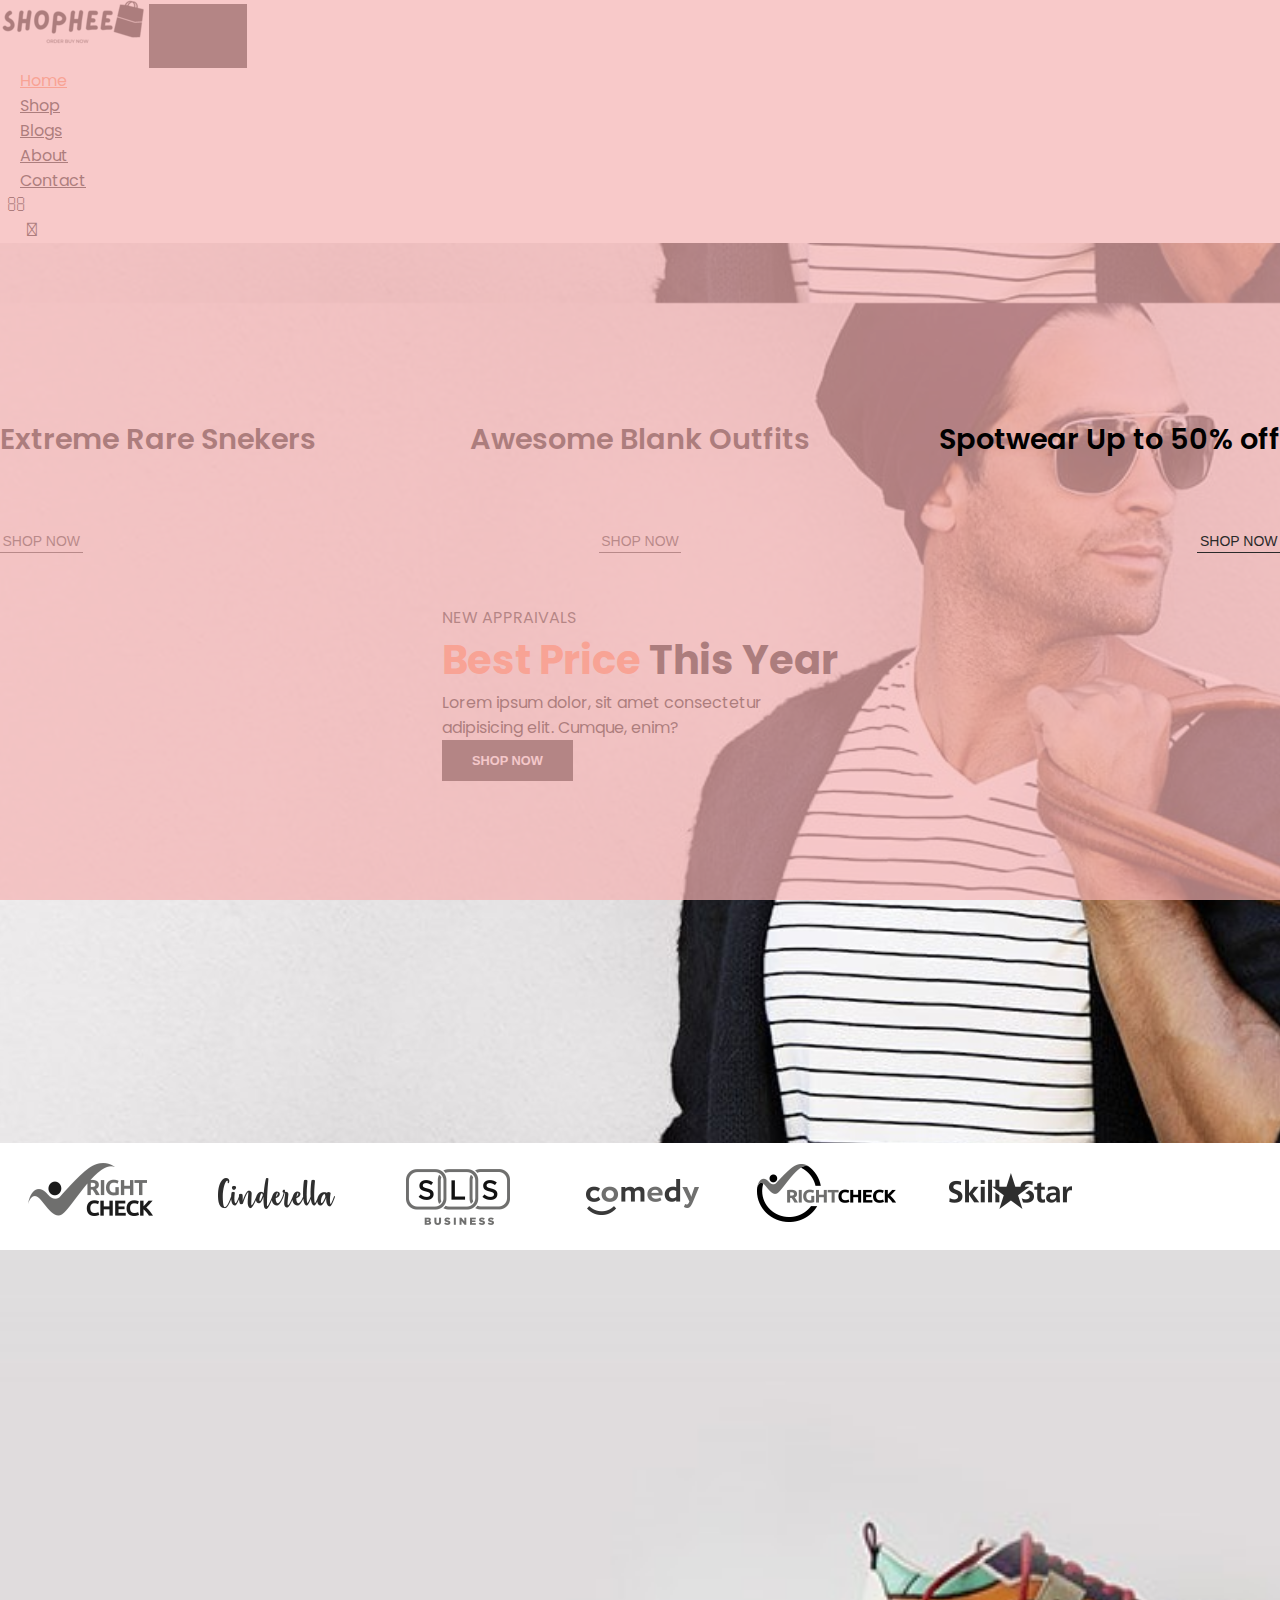
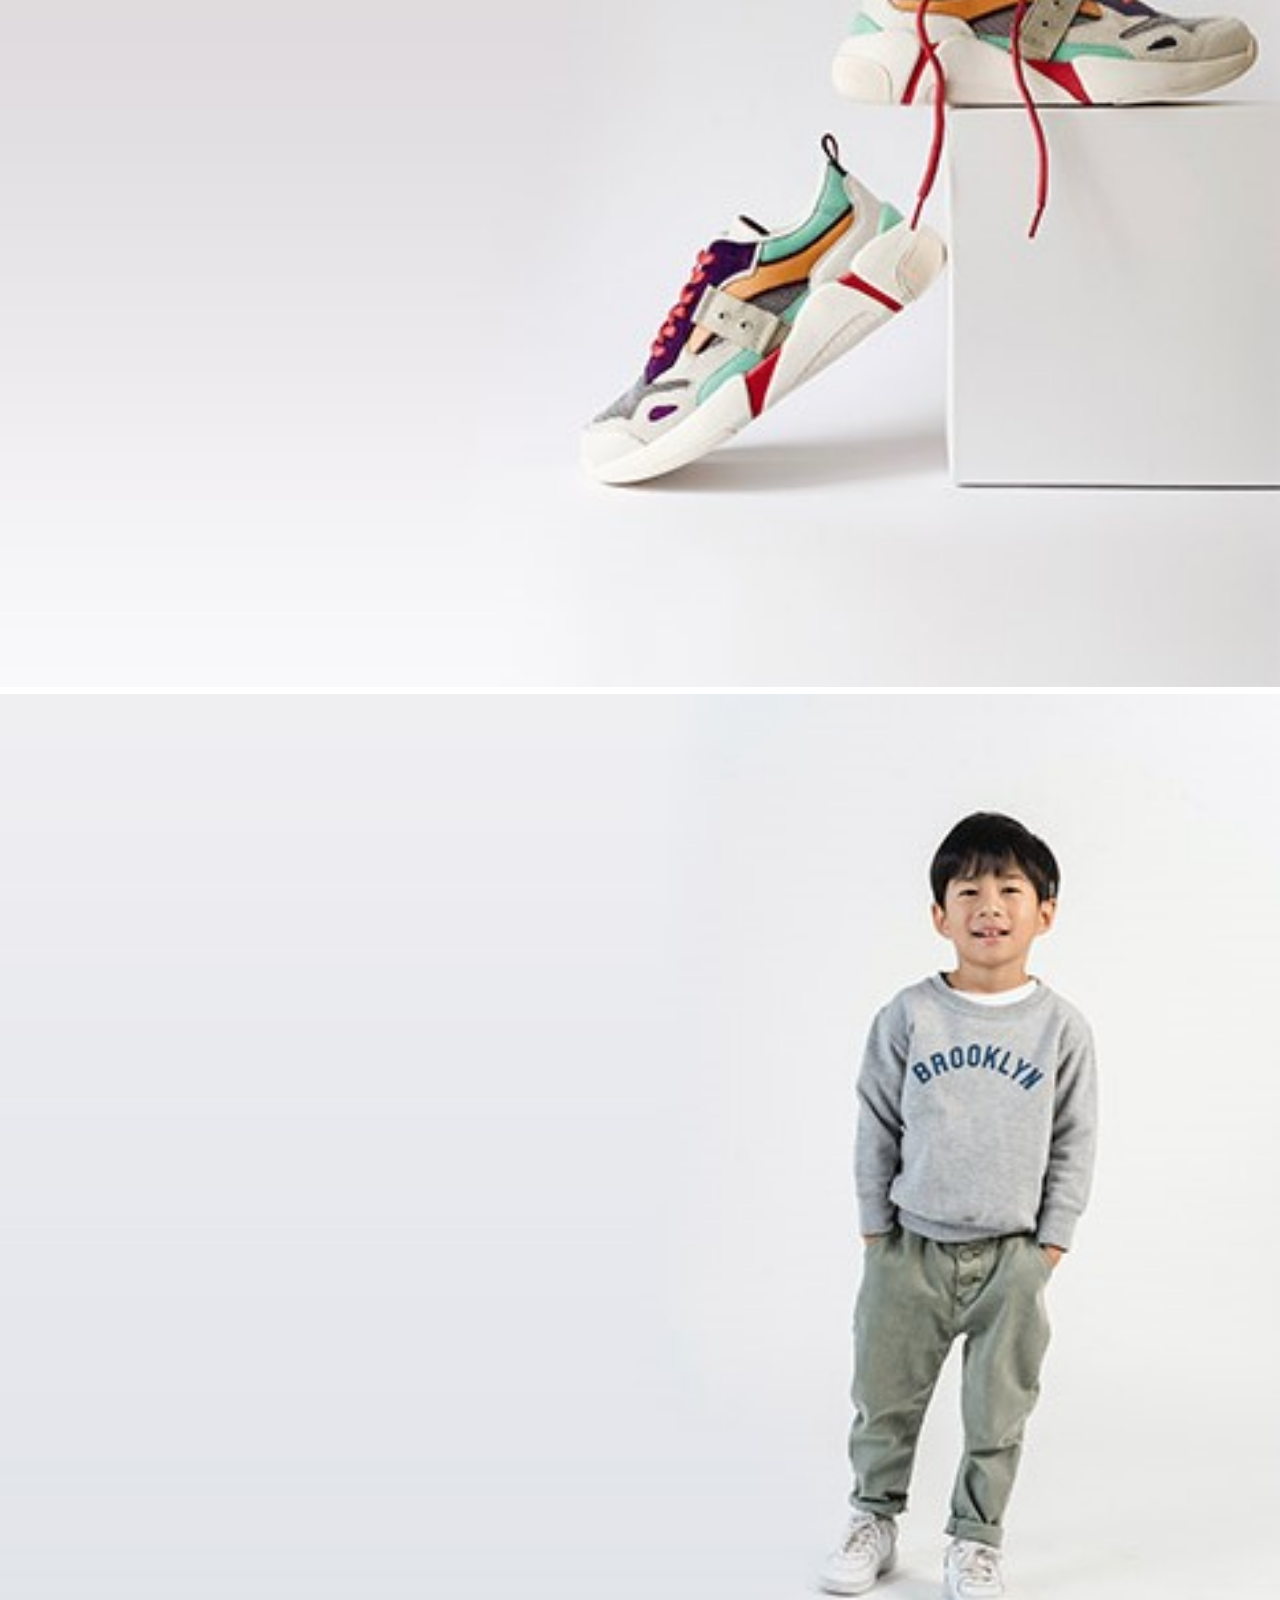
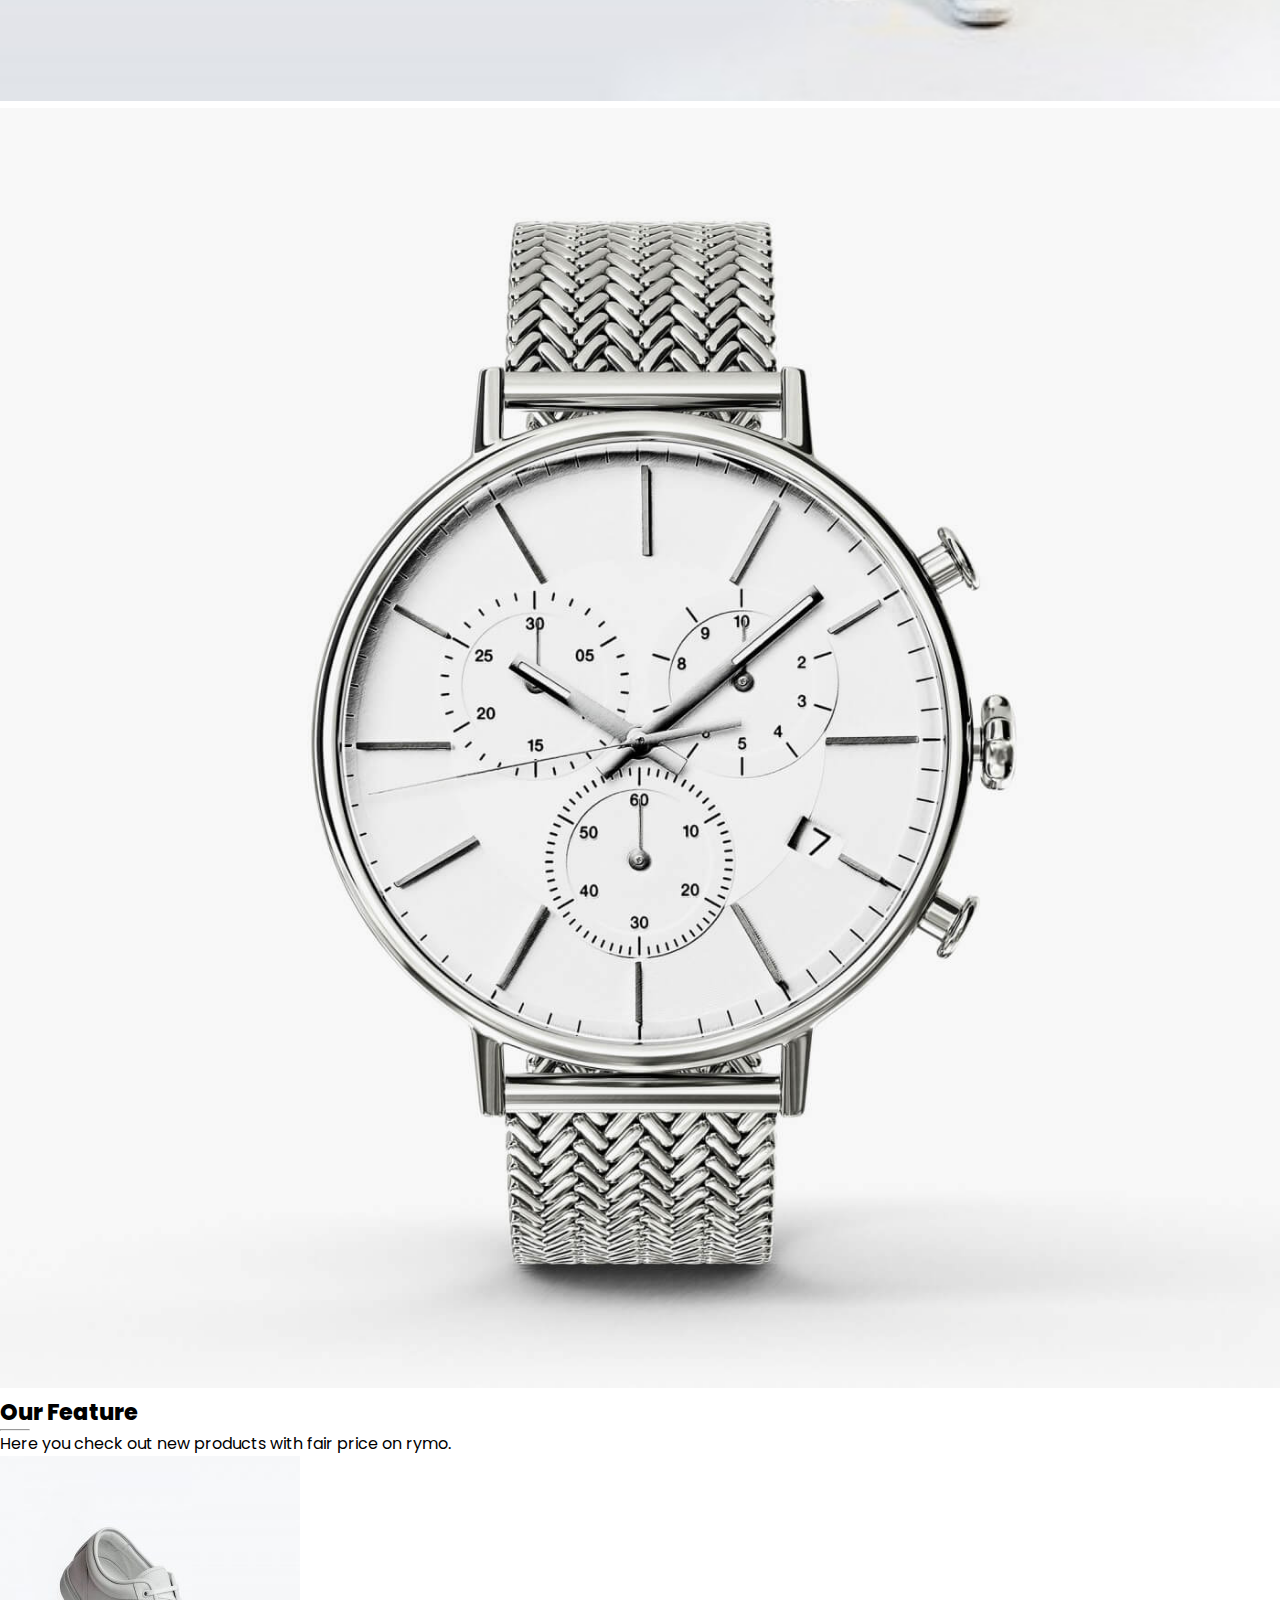
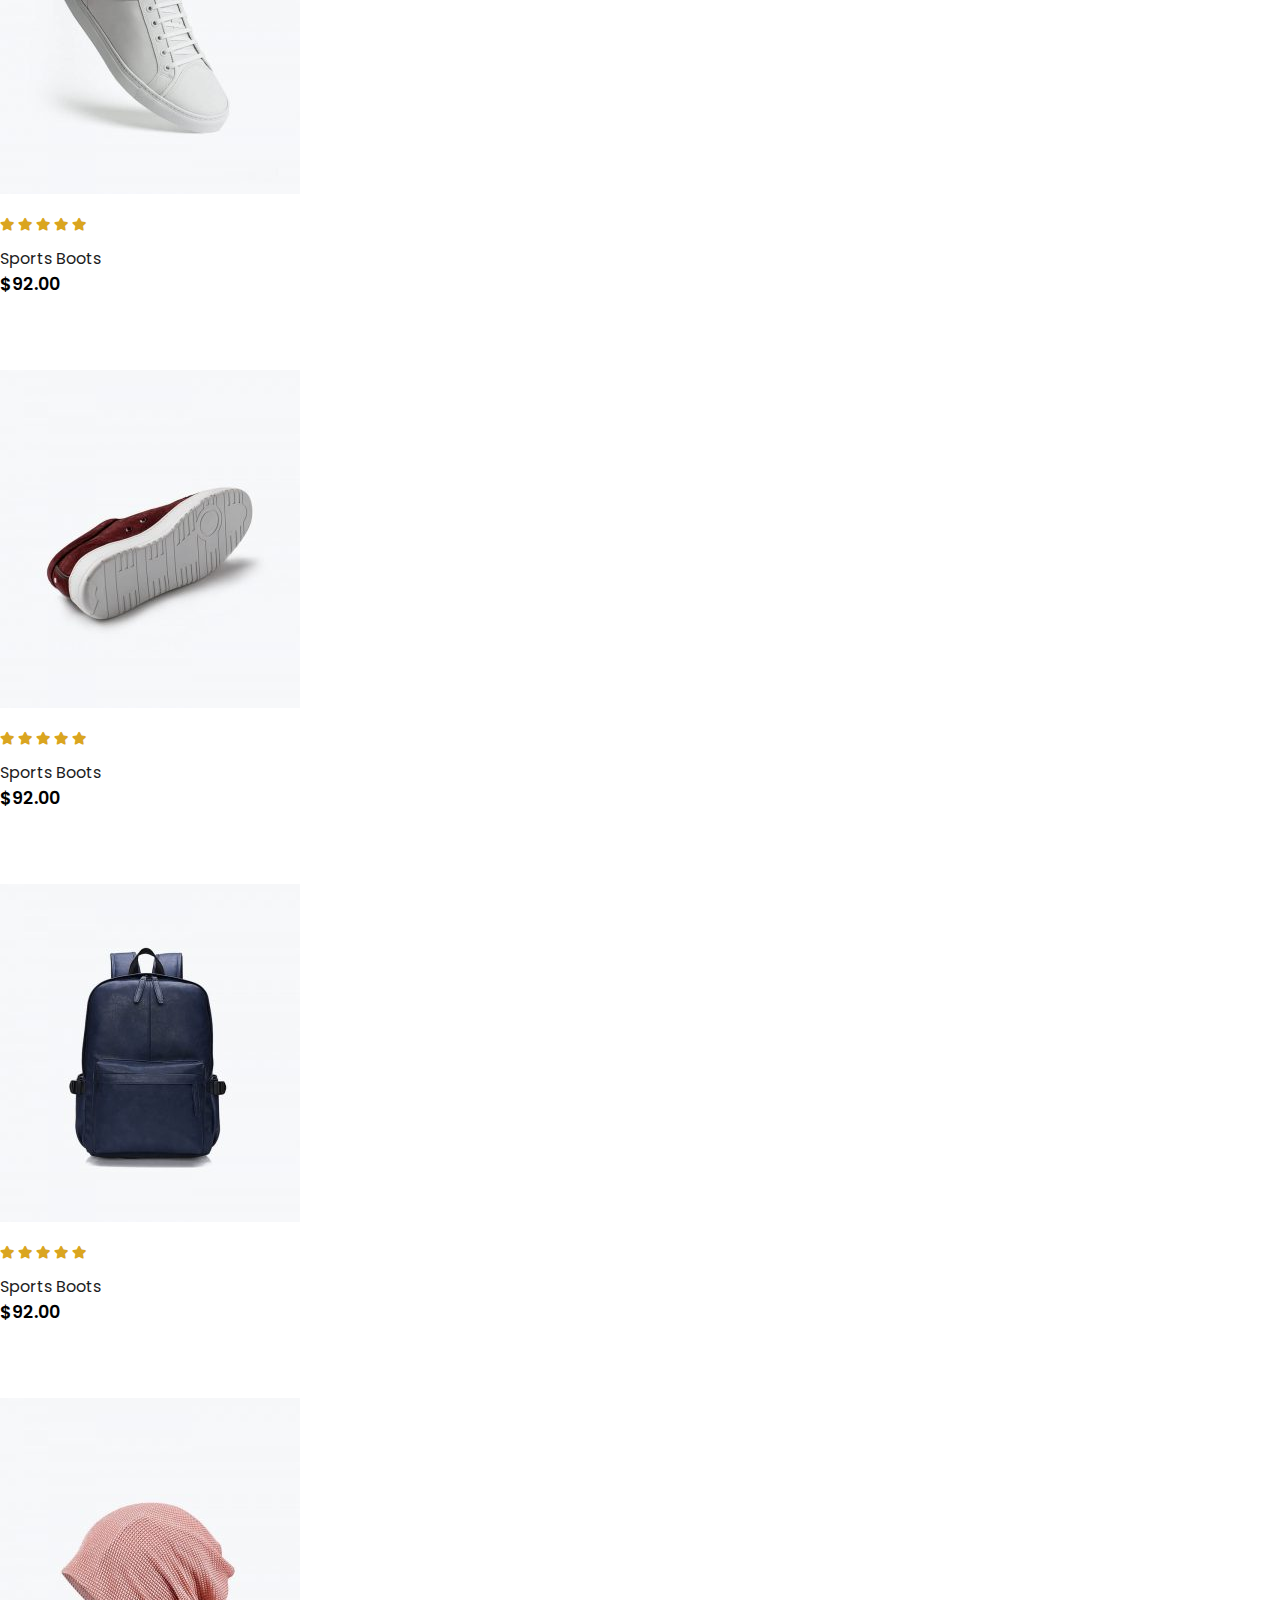
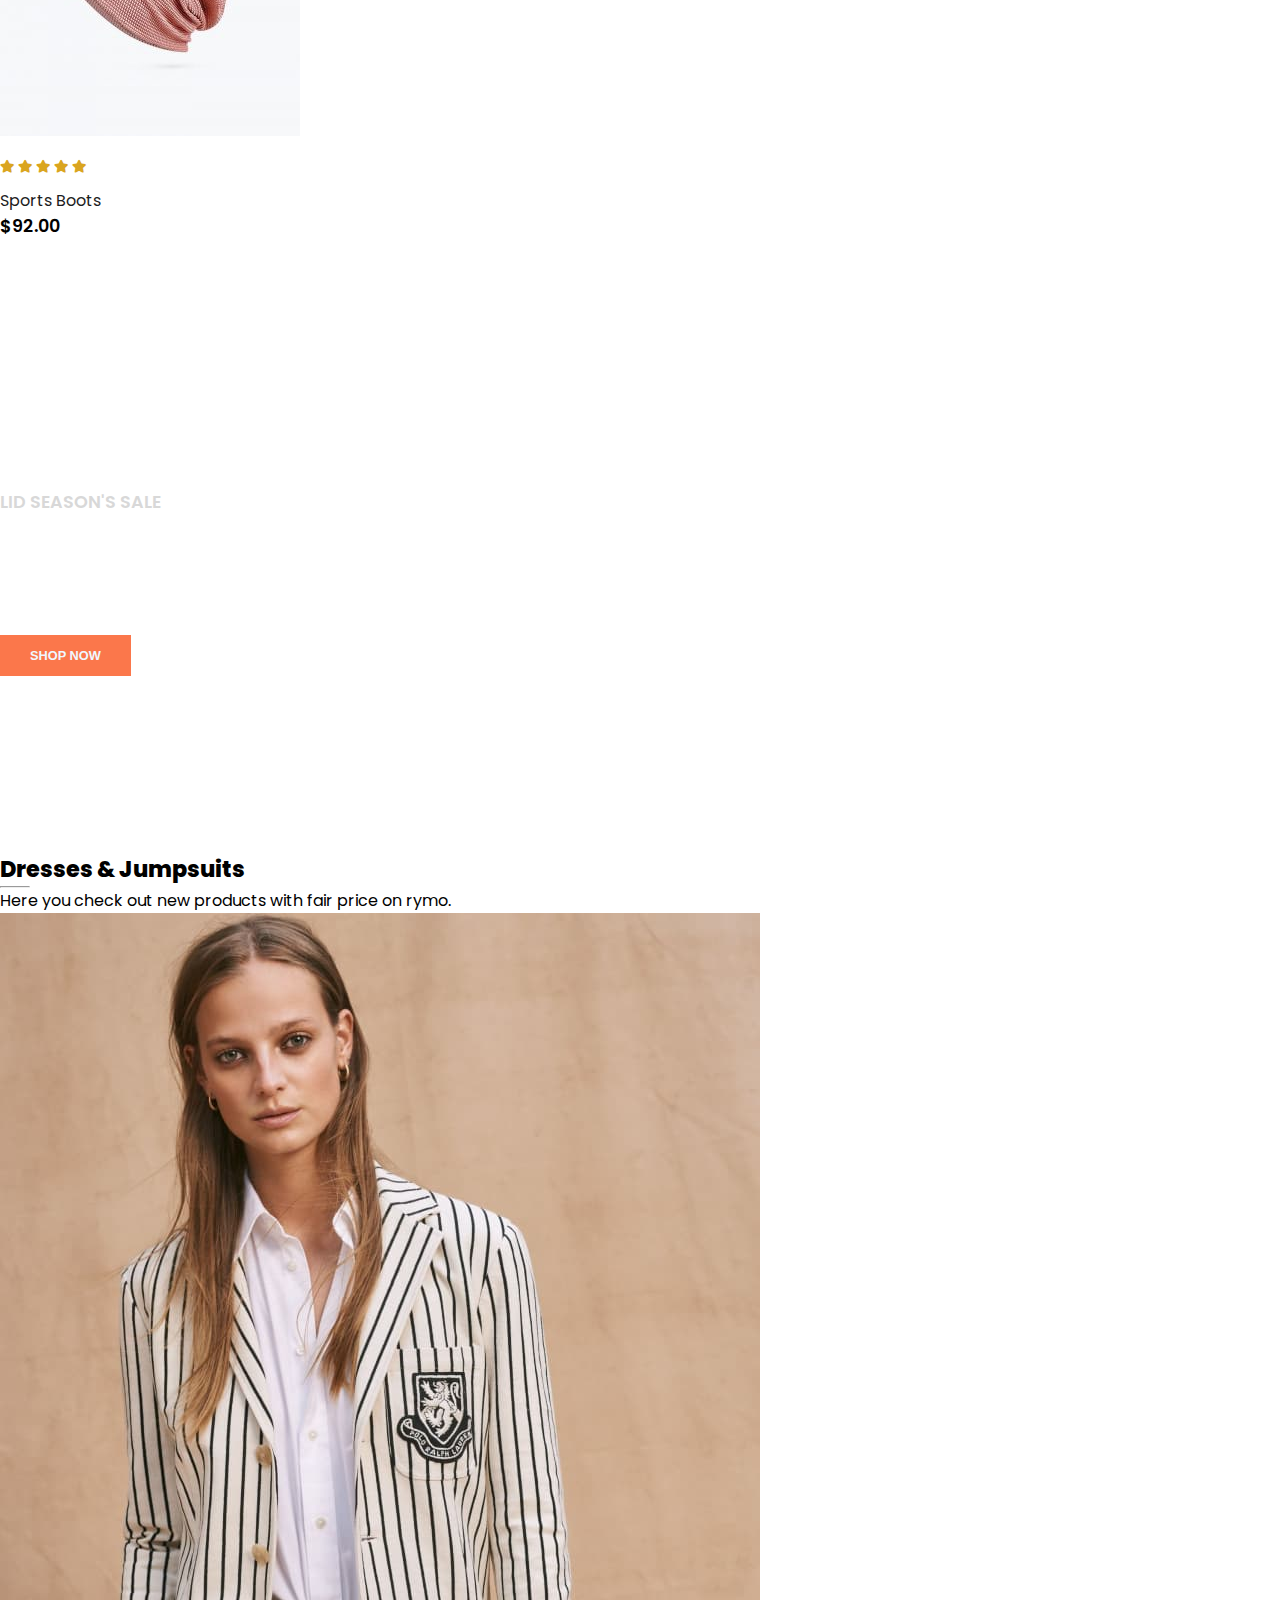
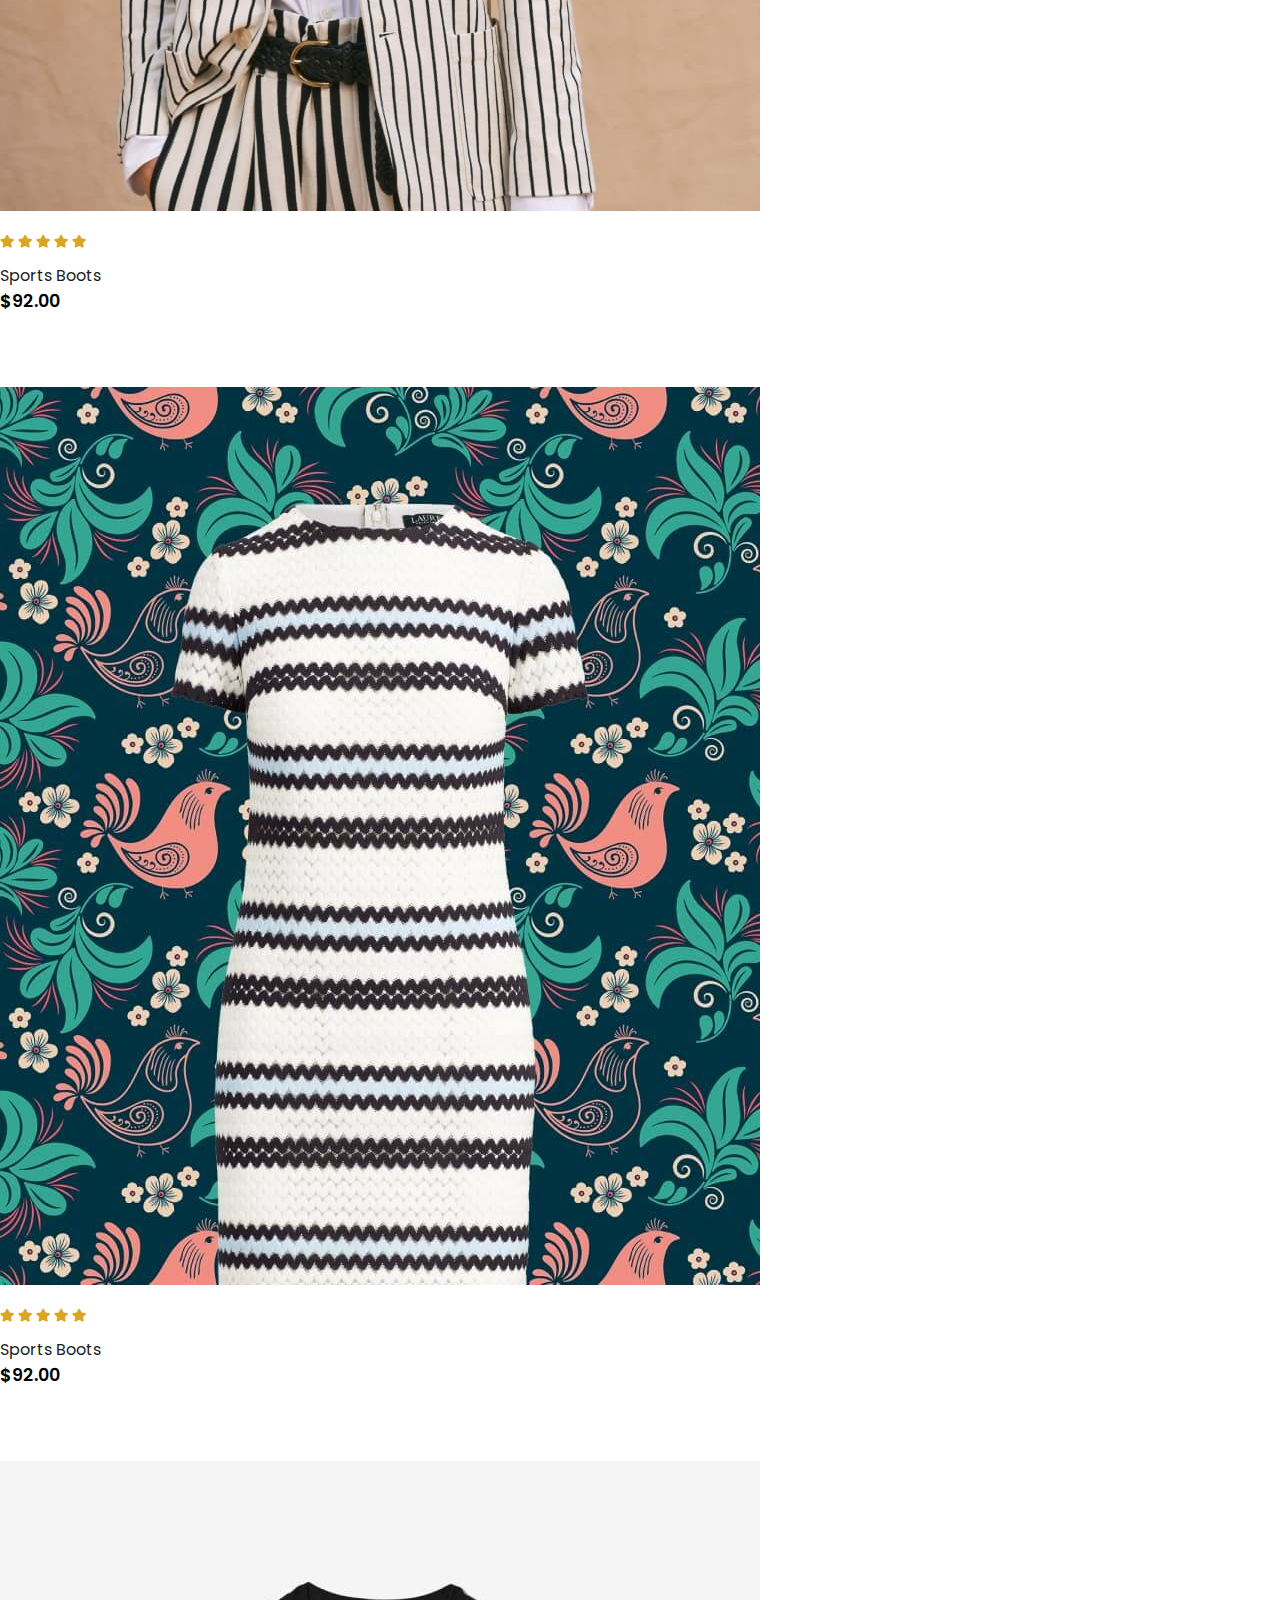
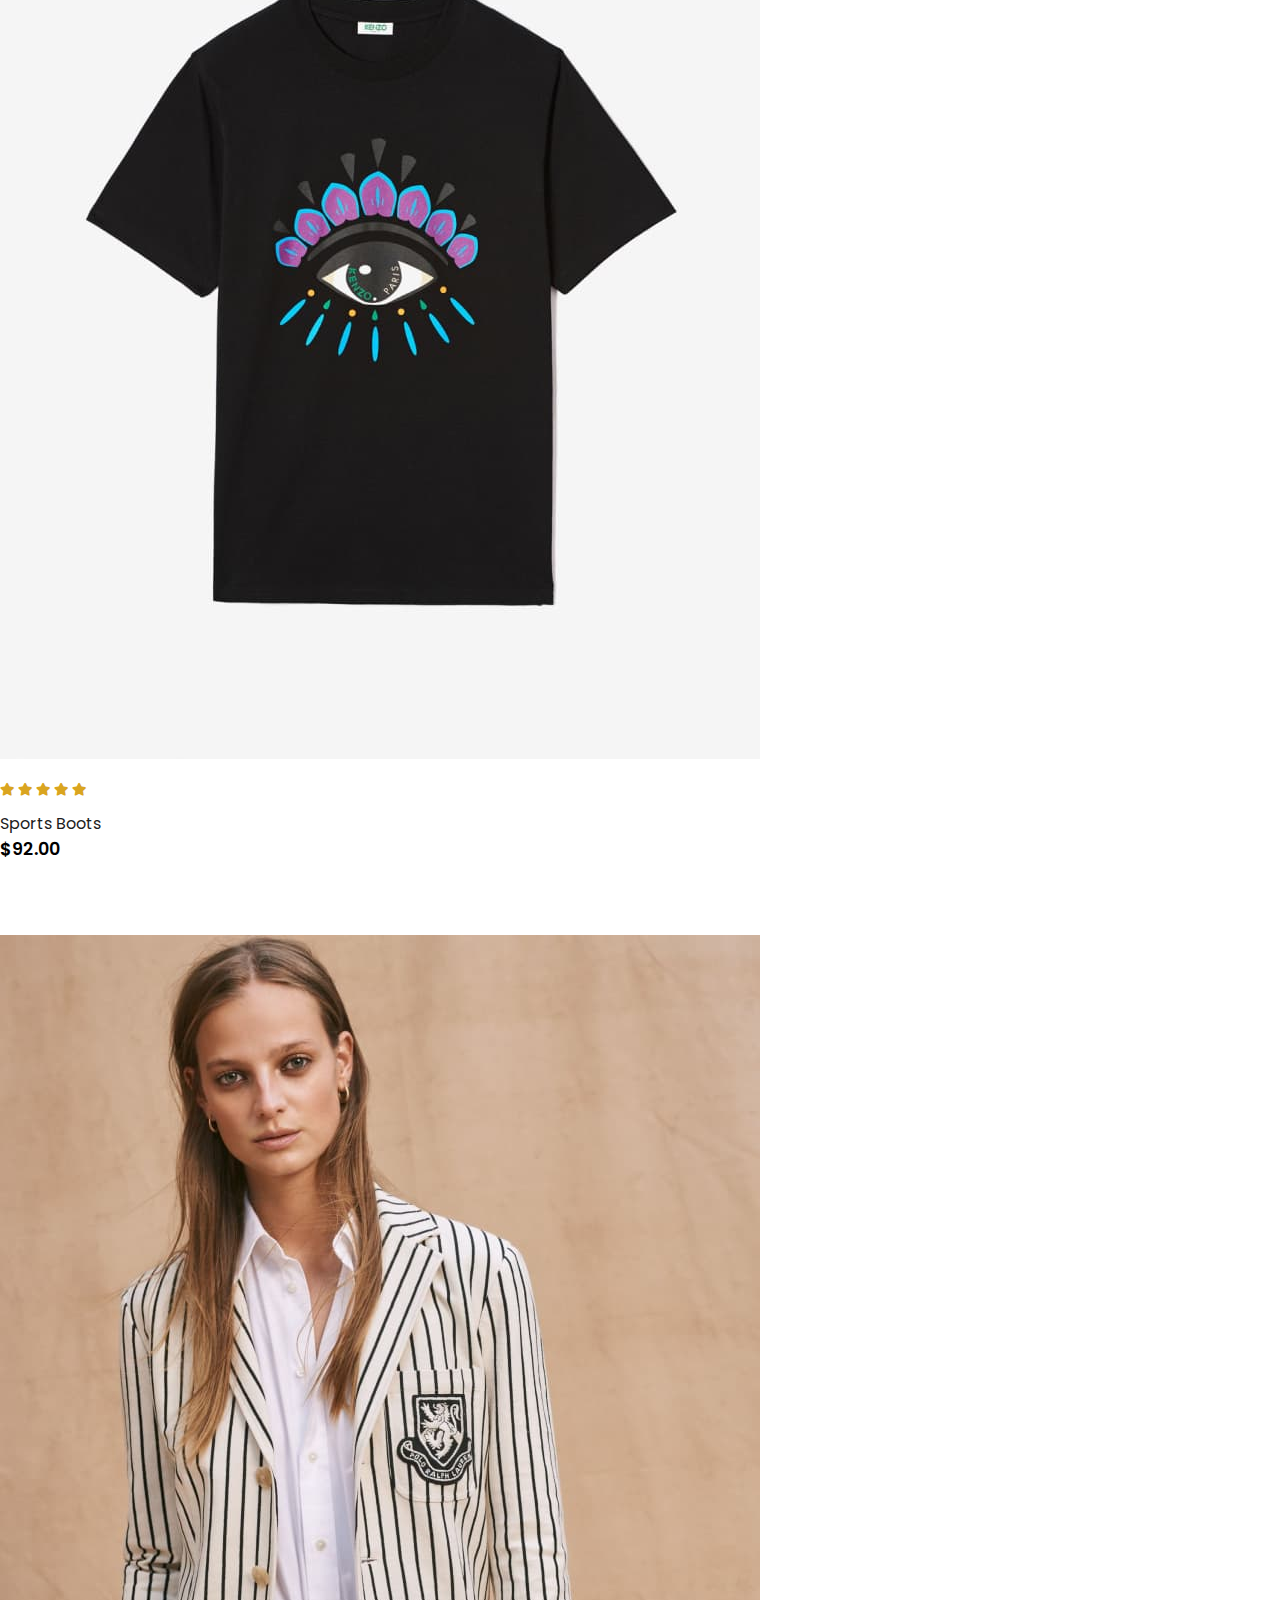
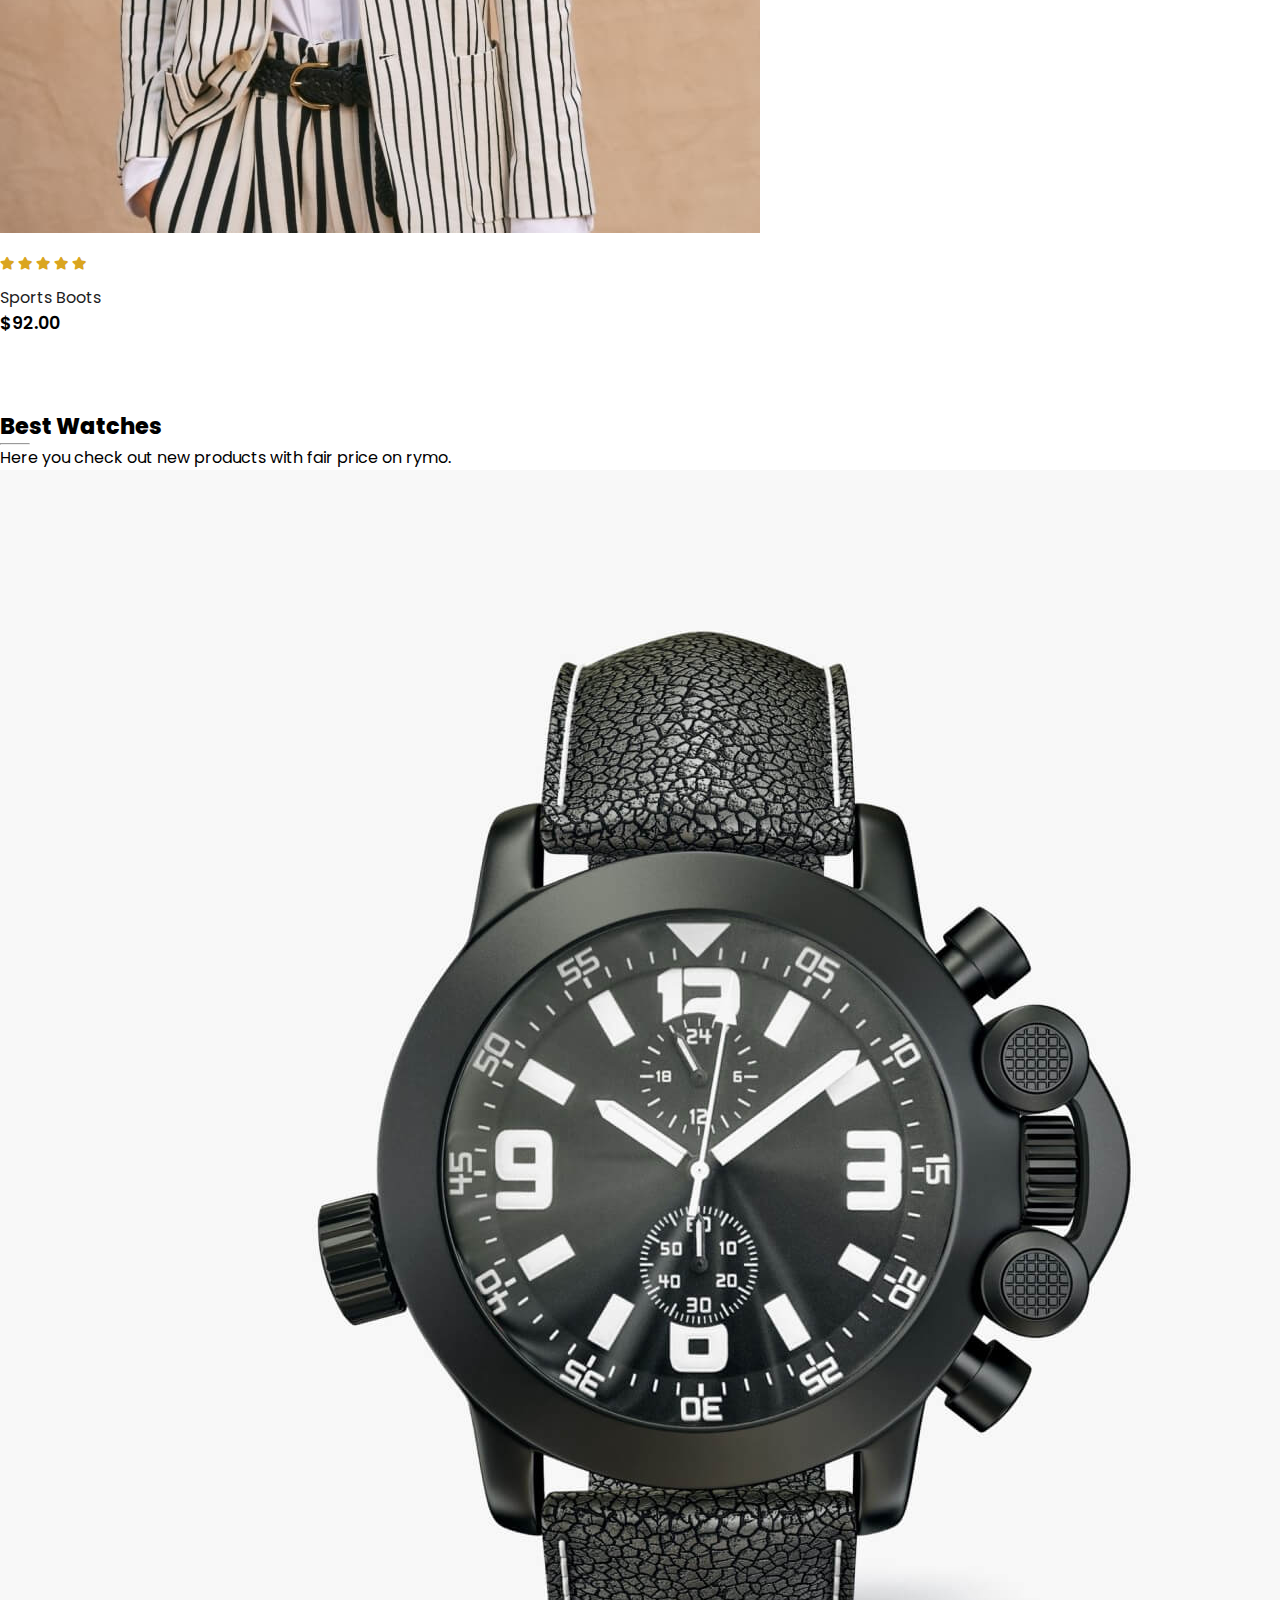
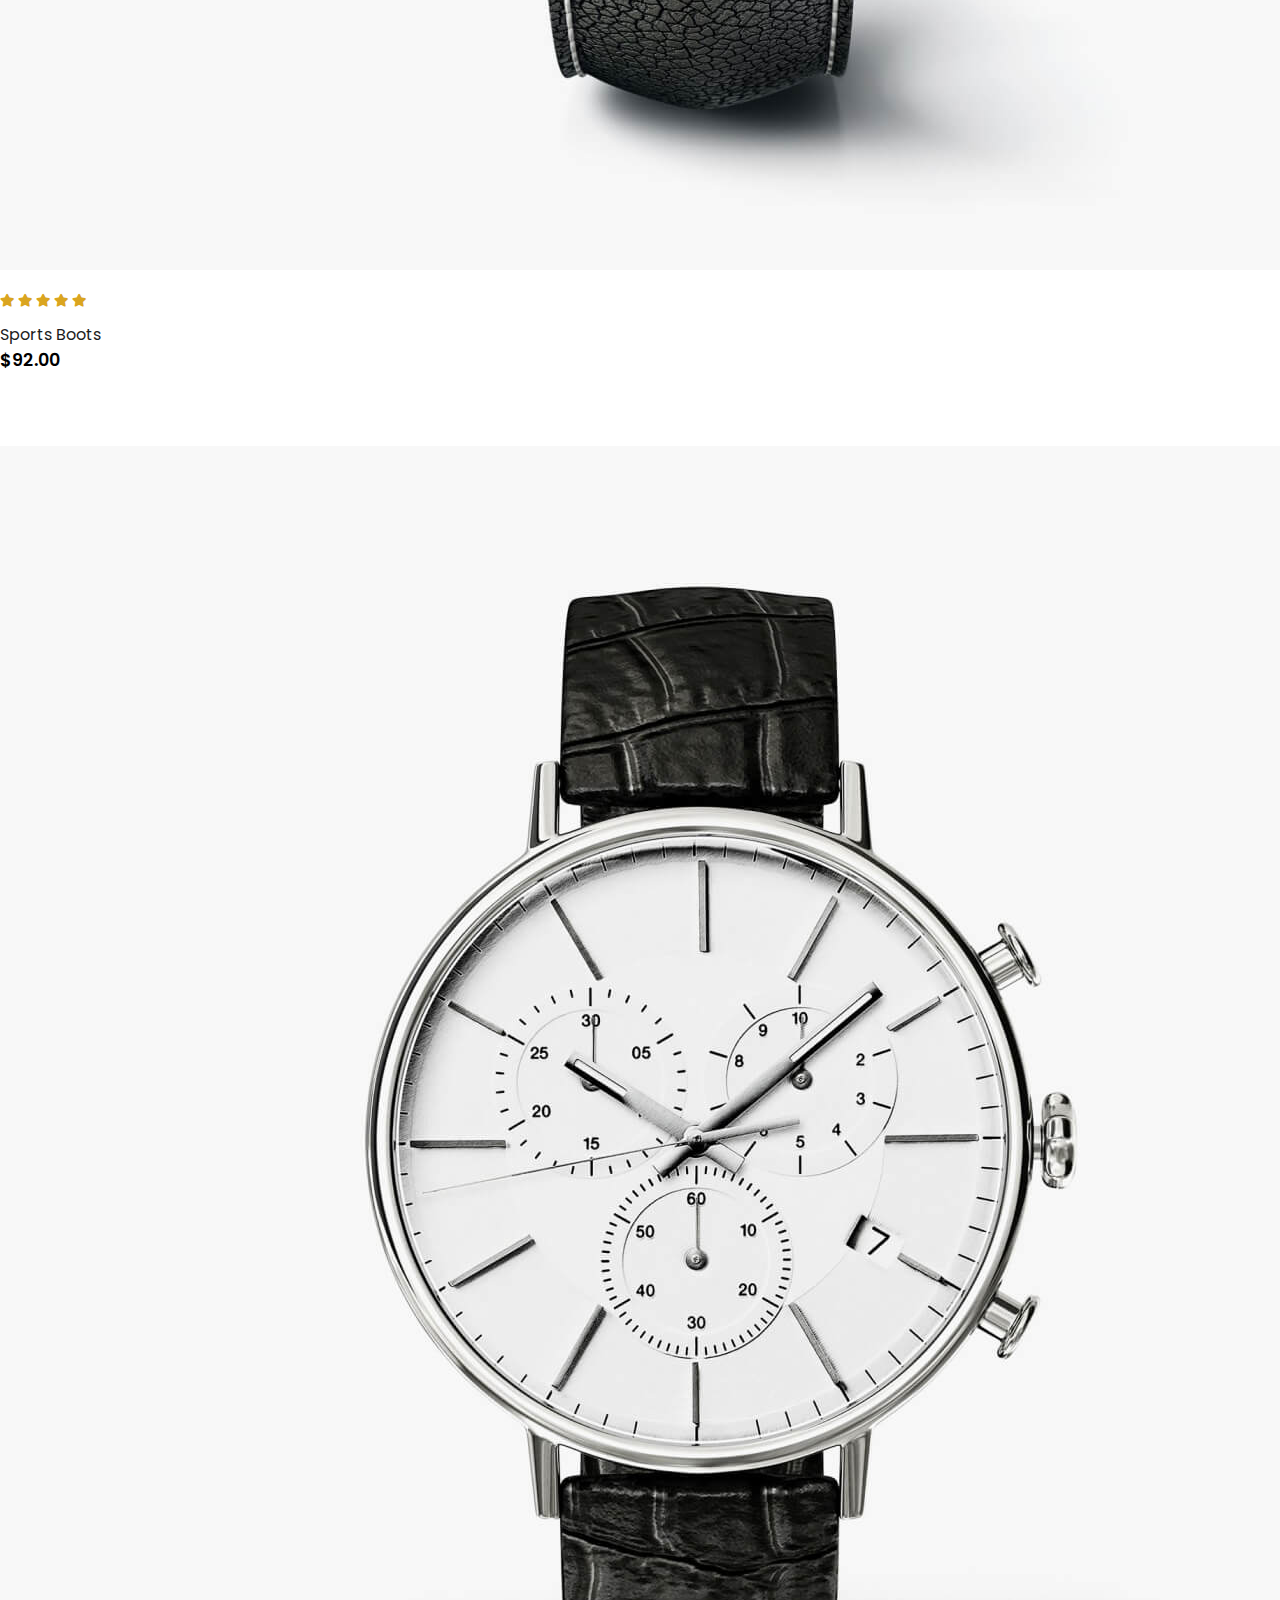
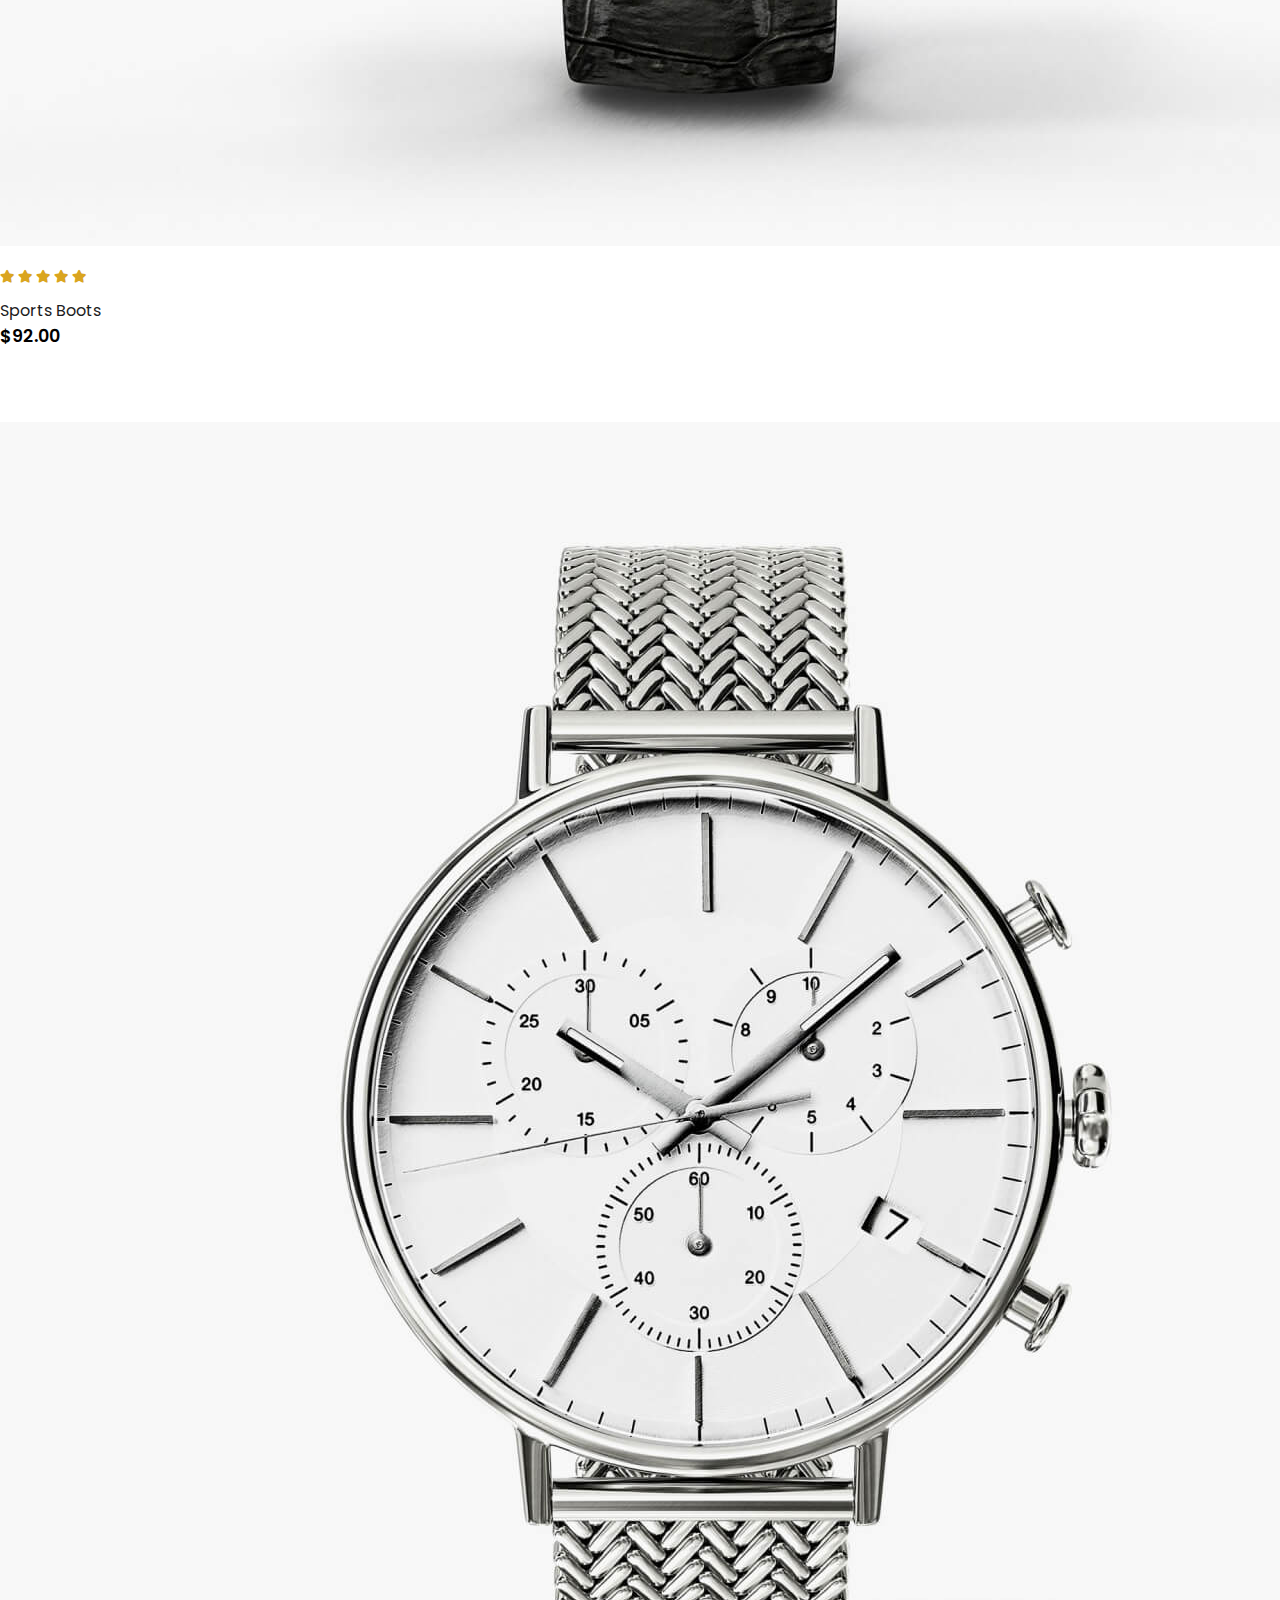
==== index.html @ 3809795c "second commit" ====
<!DOCTYPE html>
<html lang="en">

<head>
    <meta charset="UTF-8">
    <meta name="viewport" content="width=device-width, initial-scale=1.0">
    <link rel="stylesheet" href="https://pro.fontawesome.com/releases/v5.10.0/css/all.css" />
    <link rel="stylesheet" href="https://stackpath.bootstrapcdn.com/bootstrap/4.1.3/css/bootstrap.min.css"
        integrity="sha384-MCw98/SFnGE8fJT3GXwEOngsV7Zt27NXFoaoApmYm81iuXoPkFOJwJ8ERdknLPMO" crossorigin="anonymous">
    <link rel="stylesheet" href="style.css">
    <style>
        #navbarSupportedContent>ul>li:nth-child(1)>a {
            color: coral;
        }
    </style>

    <title>Home Page</title>
</head>

<body>



    <!-- navigation -->
    <nav class="navbar navbar-light  bg-white navbar-expand-lg   py-3 fixed-top">
        <div class="container">
            <img src="img/logo1.png" alt="">
            <button class="navbar-toggler" type="button" data-bs-toggle="collapse"
                data-bs-target="#navbarSupportedContent" aria-controls="navbarSupportedContent" aria-expanded="false"
                aria-label="Toggle navigation">
                <i id="bar" class="fas fa-bars"></i>
            </button>
            <div class="collapse navbar-collapse" id="navbarSupportedContent">
                <ul class="navbar-nav ml-auto">

                    <li class="nav-item">
                        <a class="nav-link active" href="#">Home</a>
                    </li>
                    <li class="nav-item">
                        <a class="nav-link" href="shop.html">Shop</a>
                    </li>
                    <li class="nav-item">
                        <a class="nav-link" href="blog.html">Blogs</a>
                    </li>
                    <li class="nav-item">
                        <a class="nav-link" href="#">About</a>
                    </li>
                    <li class="nav-item">
                        <a class="nav-link" href="#">Contact</a>
                    </li>
                    <li class="nav-item">
                        <i class="fal fa-search"></i>
                    </li>
                    <li class="nav-item">
                        <a class="nav-link" href="cart.html"> <i class="fal fa-shopping-bag"></i></a>

                    </li>
                </ul>

            </div>
        </div>
    </nav>



    <section id="home">
        <div class="container">
            <h5>NEW APPRAIVALS</h5>
            <h1><span>Best Price</span> This Year</h1>
            <p>Lorem ipsum dolor, sit amet consectetur <br>adipisicing elit. Cumque, enim?</p>
            <button>Shop Now</button>
        </div>
    </section>

    <!-- --------------------Offcanvas------------------------------- -->


    <section id="brand" class="container">
        <div class="row m-0 py-5">
            <img class="img-fluid col-lg-2 col-md-4 col-6" src="img/brand/1.png" alt="">
            <img class="img-fluid col-lg-2 col-md-4 col-6" src="img/brand/2.png" alt="">
            <img class="img-fluid col-lg-2 col-md-4 col-6" src="img/brand/3.png" alt="">
            <img class="img-fluid col-lg-2 col-md-4 col-6" src="img/brand/4.png" alt="">
            <img class="img-fluid col-lg-2 col-md-4 col-6" src="img/brand/5.png" alt="">
            <img class="img-fluid col-lg-2 col-md-4 col-6" src="img/brand/6.png" alt="">
        </div>
    </section>

    <section id="new" class="w-100">
        <div class="row p-0 m-0">
            <div class="one col-lg-4 col-md-12 col-12 p-0">
                <img src="img/new/1.jpg" alt="">
                <div class="details">
                    <h2>Extreme Rare Snekers</h2>
                    <button class="text-uppercase">Shop Now</button>
                </div>
            </div>
            <div class="one col-lg-4 col-md-12 col-12 p-0">
                <img src="img/new/2.jpg" alt="">
                <div class="details">
                    <h2>Awesome Blank Outfits</h2>
                    <button class="text-uppercase">Shop Now</button>
                </div>
            </div>
            <div class="one col-lg-4 col-md-12 col-12 p-0">
                <img src="img/new/3.jpg" alt="">
                <div class="details">
                    <h2>Spotwear Up to 50% off</h2>
                    <button class="text-uppercase">Shop Now</button>
                </div>
            </div>
        </div>

    </section>

    <section id="fetured" class="my-5 pb-5">
        <div class="container text-center mt-5 py-5">
            <h3>Our Feature</h3>
            <hr class="mx-auto">
            <p>Here you check out new products with fair price on rymo.</p>
        </div>
        <div class="row mx-auto container-fluid">
            <div class="product text-center col-lg-3 col-md-4 col-12">
                <img src="img/featured/1.jpg" alt="" class="img-fluid md-3">
                <div class="star">
                    <i class="fas fa-star"></i>
                    <i class="fas fa-star"></i>
                    <i class="fas fa-star"></i>
                    <i class="fas fa-star"></i>
                    <i class="fas fa-star"></i>
                </div>
                <h5 class="p-name">Sports Boots</h5>
                <h4 class="p-price">$92.00</h4>
                <button class="buy-btn">Buy Now</button>
            </div>
            <div class="product text-center col-lg-3 col-md-4 col-12">
                <img src="img/featured/2.jpg" alt="" class="img-fluid md-3">
                <div class="star">
                    <i class="fas fa-star"></i>
                    <i class="fas fa-star"></i>
                    <i class="fas fa-star"></i>
                    <i class="fas fa-star"></i>
                    <i class="fas fa-star"></i>
                </div>
                <h5 class="p-name">Sports Boots</h5>
                <h4 class="p-price">$92.00</h4>
                <button class="buy-btn">Buy Now</button>
            </div>
            <div class="product text-center col-lg-3 col-md-4 col-12">
                <img src="img/featured/3.jpg" alt="" class="img-fluid md-3">
                <div class="star">
                    <i class="fas fa-star"></i>
                    <i class="fas fa-star"></i>
                    <i class="fas fa-star"></i>
                    <i class="fas fa-star"></i>
                    <i class="fas fa-star"></i>
                </div>
                <h5 class="p-name">Sports Boots</h5>
                <h4 class="p-price">$92.00</h4>
                <button class="buy-btn">Buy Now</button>
            </div>
            <div class="product text-center col-lg-3 col-md-4 col-12">
                <img src="img/featured/4.jpg" alt="" class="img-fluid md-3">
                <div class="star">
                    <i class="fas fa-star"></i>
                    <i class="fas fa-star"></i>
                    <i class="fas fa-star"></i>
                    <i class="fas fa-star"></i>
                    <i class="fas fa-star"></i>
                </div>
                <h5 class="p-name">Sports Boots</h5>
                <h4 class="p-price">$92.00</h4>
                <button class="buy-btn">Buy Now</button>
            </div>
        </div>
    </section>

    <section id="banner" class="my-5 py-5">
        <div class="container">
            <h4>LID SEASON'S SALE</h4>
            <h1>Autumn Collections<br> UP TO 20% OFF</h1>
            <button class="text-uppercase">Shop Now</button>
        </div>
    </section>

    <section id="cloths" class="my-5">
        <div class="container text-center mt-5 py-5">
            <h3>Dresses & Jumpsuits</h3>
            <hr class="mx-auto">
            <p>Here you check out new products with fair price on rymo.</p>
        </div>
        <div class="row mx-auto container-fluid">
            <div class="product text-center col-lg-3 col-md-4 col-12">
                <img src="img/clothes/1.jpg" alt="" class="img-fluid md-3">
                <div class="star">
                    <i class="fas fa-star"></i>
                    <i class="fas fa-star"></i>
                    <i class="fas fa-star"></i>
                    <i class="fas fa-star"></i>
                    <i class="fas fa-star"></i>
                </div>
                <h5 class="p-name">Sports Boots</h5>
                <h4 class="p-price">$92.00</h4>
                <button class="buy-btn">Buy Now</button>
            </div>
            <div class="product text-center col-lg-3 col-md-4 col-12">
                <img src="img/clothes/2.jpg" alt="" class="img-fluid md-3">
                <div class="star">
                    <i class="fas fa-star"></i>
                    <i class="fas fa-star"></i>
                    <i class="fas fa-star"></i>
                    <i class="fas fa-star"></i>
                    <i class="fas fa-star"></i>
                </div>
                <h5 class="p-name">Sports Boots</h5>
                <h4 class="p-price">$92.00</h4>
                <button class="buy-btn">Buy Now</button>
            </div>
            <div class="product text-center col-lg-3 col-md-4 col-12">
                <img src="img/clothes/3.jpg" alt="" class="img-fluid md-3">
                <div class="star">
                    <i class="fas fa-star"></i>
                    <i class="fas fa-star"></i>
                    <i class="fas fa-star"></i>
                    <i class="fas fa-star"></i>
                    <i class="fas fa-star"></i>
                </div>
                <h5 class="p-name">Sports Boots</h5>
                <h4 class="p-price">$92.00</h4>
                <button class="buy-btn">Buy Now</button>
            </div>
            <div class="product text-center col-lg-3 col-md-4 col-12">
                <img src="img/clothes/1.jpg" alt="" class="img-fluid md-3">
                <div class="star">
                    <i class="fas fa-star"></i>
                    <i class="fas fa-star"></i>
                    <i class="fas fa-star"></i>
                    <i class="fas fa-star"></i>
                    <i class="fas fa-star"></i>
                </div>
                <h5 class="p-name">Sports Boots</h5>
                <h4 class="p-price">$92.00</h4>
                <button class="buy-btn">Buy Now</button>
            </div>
        </div>
    </section>

    <section id="watches" class="my-5">
        <div class="container text-center mt-5 py-5">
            <h3>Best Watches</h3>
            <hr class="mx-auto">
            <p>Here you check out new products with fair price on rymo.</p>
        </div>
        <div class="row mx-auto container-fluid">
            <div class="product text-center col-lg-3 col-md-4 col-12">
                <img src="img/watches/1.jpg" alt="" class="img-fluid md-3">
                <div class="star">
                    <i class="fas fa-star"></i>
                    <i class="fas fa-star"></i>
                    <i class="fas fa-star"></i>
                    <i class="fas fa-star"></i>
                    <i class="fas fa-star"></i>
                </div>
                <h5 class="p-name">Sports Boots</h5>
                <h4 class="p-price">$92.00</h4>
                <button class="buy-btn">Buy Now</button>
            </div>
            <div class="product text-center col-lg-3 col-md-4 col-12">
                <img src="img/watches/2.jpg" alt="" class="img-fluid md-3">
                <div class="star">
                    <i class="fas fa-star"></i>
                    <i class="fas fa-star"></i>
                    <i class="fas fa-star"></i>
                    <i class="fas fa-star"></i>
                    <i class="fas fa-star"></i>
                </div>
                <h5 class="p-name">Sports Boots</h5>
                <h4 class="p-price">$92.00</h4>
                <button class="buy-btn">Buy Now</button>
            </div>
            <div class="product text-center col-lg-3 col-md-4 col-12">
                <img src="img/watches/3.jpg" alt="" class="img-fluid md-3">
                <div class="star">
                    <i class="fas fa-star"></i>
                    <i class="fas fa-star"></i>
                    <i class="fas fa-star"></i>
                    <i class="fas fa-star"></i>
                    <i class="fas fa-star"></i>
                </div>
                <h5 class="p-name">Sports Boots</h5>
                <h4 class="p-price">$92.00</h4>
                <button class="buy-btn">Buy Now</button>
            </div>
            <div class="product text-center col-lg-3 col-md-4 col-12">
                <img src="img/watches/1.jpg" alt="" class="img-fluid md-3">
                <div class="star">
                    <i class="fas fa-star"></i>
                    <i class="fas fa-star"></i>
                    <i class="fas fa-star"></i>
                    <i class="fas fa-star"></i>
                    <i class="fas fa-star"></i>
                </div>
                <h5 class="p-name">Sports Boots</h5>
                <h4 class="p-price">$92.00</h4>
                <button class="buy-btn">Buy Now</button>
            </div>
        </div>
    </section>

    <section id="shoes" class="my-5 pb-5">
        <div class="container text-center mt-5 py-5">
            <h3>Running Shoes</h3>
            <hr class="mx-auto">
            <p>Here you check out new products with fair price on rymo.</p>
        </div>
        <div class="row mx-auto container-fluid">
            <div class="product text-center col-lg-3 col-md-4 col-12">
                <img src="img/shoes/8.jpg" alt="" class="img-fluid md-3">
                <div class="star">
                    <i class="fas fa-star"></i>
                    <i class="fas fa-star"></i>
                    <i class="fas fa-star"></i>
                    <i class="fas fa-star"></i>
                    <i class="fas fa-star"></i>
                </div>
                <h5 class="p-name">Sports Boots</h5>
                <h4 class="p-price">$92.00</h4>
                <button class="buy-btn">Buy Now</button>
            </div>
            <div class="product text-center col-lg-3 col-md-4 col-12">
                <img src="img/shoes/7.jpg" alt="" class="img-fluid md-3">
                <div class="star">
                    <i class="fas fa-star"></i>
                    <i class="fas fa-star"></i>
                    <i class="fas fa-star"></i>
                    <i class="fas fa-star"></i>
                    <i class="fas fa-star"></i>
                </div>
                <h5 class="p-name">Sports Boots</h5>
                <h4 class="p-price">$92.00</h4>
                <button class="buy-btn">Buy Now</button>
            </div>
            <div class="product text-center col-lg-3 col-md-4 col-12">
                <img src="img/shoes/6.jpg" alt="" class="img-fluid md-3">
                <div class="star">
                    <i class="fas fa-star"></i>
                    <i class="fas fa-star"></i>
                    <i class="fas fa-star"></i>
                    <i class="fas fa-star"></i>
                    <i class="fas fa-star"></i>
                </div>
                <h5 class="p-name">Sports Boots</h5>
                <h4 class="p-price">$92.00</h4>
                <button class="buy-btn">Buy Now</button>
            </div>
            <div class="product text-center col-lg-3 col-md-4 col-12">
                <img src="img/shoes/5.jpg" alt="" class="img-fluid md-3">
                <div class="star">
                    <i class="fas fa-star"></i>
                    <i class="fas fa-star"></i>
                    <i class="fas fa-star"></i>
                    <i class="fas fa-star"></i>
                    <i class="fas fa-star"></i>
                </div>
                <h5 class="p-name">Sports Boots</h5>
                <h4 class="p-price">$92.00</h4>
                <button class="buy-btn">Buy Now</button>
            </div>
        </div>
    </section>

    <footer class="mt-5 py-5">
        <div class="row container mx-auto pt-5">
            <div class="footer-one col-lg-3 col-md-6 col-12">
                <img src="img/logo2.png" alt="">
                <p class="pt-3">Lorem ipsum dolor, sit amet consectetur adipisicing elit. Veniam, deleniti.</p>
            </div>
            <div class="footer-one col-lg-3 col-md-6 col-12 mb-3">
                <h5 class="pb-2">Featured</h5>
                <ul class="text-uppercase list-unstyled">
                    <li><a href="#">men</a></li>
                    <li><a href="#">women</a></li>
                    <li><a href="#">boys</a></li>
                    <li><a href="#">girls</a></li>
                    <li><a href="#">new arrivals</a></li>
                    <li><a href="#">shoes</a></li>
                    <li><a href="#">cloths</a></li>
                </ul>
            </div>
            <div class="footer-one col-lg-3 col-md-6 col-12">
                <h5 class="pb-2">Contact Us</h5>
                <div>
                    <h6 class="text-uppercase">Address</h6>
                    <p>123 STREET NAME, CITY, US</p>
                </div>
                <div>
                    <h6 class="text-uppercase">Phone</h6>
                    <p>(+91) 964838922</p>
                </div>
                <div>
                    <h6 class="text-uppercase">Email</h6>
                    <p>keerthimoger@gmail.com</p>
                </div>
            </div>
            <div class="footer-one col-lg-3 col-md-6 col-12">
                <h5 class="pb-2">Instagram</h5>
                <div class="row">
                    <img src="img/insta/1.jpg" alt="" class="img-fluid w-25 h-100 m-2">
                    <img src="img/insta/2.jpg" alt="" class="img-fluid w-25 h-100 m-2">
                    <img src="img/insta/3.jpg" alt="" class="img-fluid w-25 h-100 m-2">
                    <img src="img/insta/4.jpg" alt="" class="img-fluid w-25 h-100 m-2">
                    <img src="img/insta/5.jpg" alt="" class="img-fluid w-25 h-100 m-2">
                </div>
            </div>
        </div>
        <div class="copyright mt-5">
            <div class="row container mx-auto">

                <div class="col-lg-3 col-md-6 col-12 mb-4">
                    <img src="img/payment.png" alt="">
                </div>
                <div class="col-lg-4 col-md-6 col-12 text-nowrap mb-2">
                    <p>Shophee &copy; 2024. All rights reserver</p>
                </div>
                <div class="col-lg-4 col-md-6 col-12">
                    <a href="#"><i class="fab fa-facebook-f"></i></a>
                    <a href="#"><i class="fab fa-twitter"></i></a>
                    <a href="#"><i class="fab fa-linkedin-in"></i></a>
                </div>
            </div>
        </div>
    </footer>


    <script src="https://cdn.jsdelivr.net/npm/bootstrap@5.3.3/dist/js/bootstrap.bundle.min.js"
        integrity="sha384-YvpcrYf0tY3lHB60NNkmXc5s9fDVZLESaAA55NDzOxhy9GkcIdslK1eN7N6jIeHz"
        crossorigin="anonymous"></script>
    <script src="script.js"></script>
</body>

</html>
---- style.css ----
@import url("https://fonts.googleapis.com/css2?family=Poppins:wght@100;200;300;400;500;600;700;800;900&display=swap");

* {
    margin: 0;
    padding: 0;
    box-sizing: border-box;
}

body {
    font-family: "Poppins", sans-serif;
}

h1 {
    font-size: 2.5rem;
    font-weight: 700;
}

h2 {
    font-size: 1.8rem;
    font-weight: 600;
}

h3 {
    font-size: 1.4rem;
    font-weight: 800;
}

h4 {
    font-size: 1.1rem;
    font-weight: 600;
}

h5 {
    font-size: 1rem;
    font-weight: 400;
    color: #1d1d1d;
}

h6 {
    color: #d8d8d8;
}

button {
    font-size: 0.8rem;
    font-weight: 700;
    outline: none;
    border: none;
    background-color: #1d1d1d;
    color: aliceblue;
    padding: 13px 30px;
    cursor: pointer;
    text-transform: uppercase;
    transition: 0.3s ease;
}

button:hover {
    background-color: #3a3833;
}

hr {
    width: 30px;
    height: 2px;
    background-color: #fb774b;
}

.star {
    padding: 10px 0;
}

.star i {
    font-size: 0.8rem;
    color: goldenrod;
}

.navbar {
    font-size: 16px;
    top: 0;
    left: 0;
    box-shadow: 0 5px 10px rgba(0, 0, 0, 0.1);
}

.navbar-light .navbar-nav .nav-link {
    padding: 0 20px;
    color: black;
    transition: 0.3s ease;
}

.navbar-light .navbar-nav .nav-link:hover,
.navbar i:hover,
.navbar-light .navbar-nav .nav-link:active,
.navbar i:active {
    color: coral;
}

.navbar i {
    font-size: 1.2rem;
    padding: 0 7px;
    cursor: pointer;
    font-weight: 500;
    transition: 0.3s ease;
}

#bar {
    font-size: 1.5rem;
    padding: 7px;
    cursor: pointer;
    font-weight: 500;
    transition: 0.3s ease;
    color: black;
}

#bar:hover,
#bar:active {
    color: #fff;
}

@media only screen and (max-width:991px) {

    body>nav>div>button:hover,
    body>nav>div>button:focus {
        background-color: #fb774b;
    }

    body>nav>div>button:hover #bar,
    body>nav>div>button:focus #bar {
        color: #fff;
    }

    #navbarSupportedContent>ul {
        margin: 1rem;
        justify-content: flex-end;
        align-items: flex-end;
        text-align: right;
    }

    #navbarSupportedContent>ul>li:nth-child(n)>a {
        padding: 10px 0;
    }
}

/* Mobile nav */
.navbar-light .navbar-toggler {
    border: none;
    outline: none;
}

#home {
    background-image: url("img/back.jpg");
    width: 100%;
    height: 100vh;
    background-size: cover;
    background-position: top 60px center;
    display: flex;
    flex-direction: column;
    justify-content: center;
    align-items: center;

}

#home span {
    color: coral;
}

#new .one img {
    width: 100%;
    height: 100%;
    background-position: center;
    background-repeat: no-repeat;
    background-size: cover;
    position: relative;
}

#new .one .details {
    position: absolute;
    width: 100%;
    height: 100%;
    top: 0;
    left: 0;
    transition: 0.3s ease;
}

#new .one:hover .details {
    cursor: pointer;
    background-color: rgba(245, 178, 178, 0.7);
}

#new .one .details button {
    display: inline-block;
    font-size: 14px;
    font-weight: 500;
    color: #2a2a2a;
    background: none;
    text-transform: uppercase;
    border-bottom: 1px solid #2a2a2a;
    padding: 2.5px;
    transform: translateY(70px);
    transition: 0.3s ease;
}

#new .one .details button:hover {
    color: #fff;
    border-bottom: 1px solid #fff;
}

#new .one:nth-child(1) .details {
    display: flex;
    justify-content: center;
    flex-direction: column;
    align-items: flex-start;
    text-align: start;
}

#new .one:nth-child(2) .details {
    display: flex;
    justify-content: center;
    flex-direction: column;
    align-items: center;
    text-align: center;
}

#new .one:nth-child(3) .details {
    display: flex;
    justify-content: center;
    flex-direction: column;
    align-items: flex-end;
    text-align: end;
}

/* Products */

.product {
    cursor: pointer;
    margin-bottom: 2rem;
}

.product img {
    transition: 0.3s all;
}

.product:hover img {
    opacity: 0.7;
}

.product .buy-btn {
    background: #fb774b;
    transform: translateY(20px);
    opacity: 0;
    transition: 0.3s all;
}

.product:hover .buy-btn {

    transform: translateY(0);
    opacity: 1;

}

#banner {
    background-image: url("img/banner/2.jpg");
    width: 100%;
    height: 60vh;
    background-size: cover;
    background-position: top 70px center;
    background-repeat: no-repeat;
    background-attachment: fixed;
    display: flex;
    flex-direction: column;
    justify-content: center;
    align-items: flex-start;
}

#banner h4 {
    color: #D8D8D8;
}

#banner h1 {
    color: #fff;
}

#banner button {
    background-color: #fb774b;
}

footer {
    background-color: #222222;
}

footer h5 {
    color: #D8D8D8;
    font-weight: 700;
    font-size: 1.2rem;
}

footer li {
    padding-bottom: 4px;
}

footer li a {
    font-size: 0.8rem;
    color: #999;
}

footer li a:hover {
    color: #D8D8D8;
}

footer p {
    color: #999;
    font-size: 0.8rem;
}

footer .copyright a {
    color: #000;
    width: 38px;
    height: 38px;
    background-color: #fff;
    display: inline-block;
    text-align: center;
    line-height: 38px;
    border-radius: 50%;
    transition: 0.3s ease;
    margin: 0 5px;
}

footer .copyright a:hover {
    color: #fff;
    background-color: #fb774b;
}
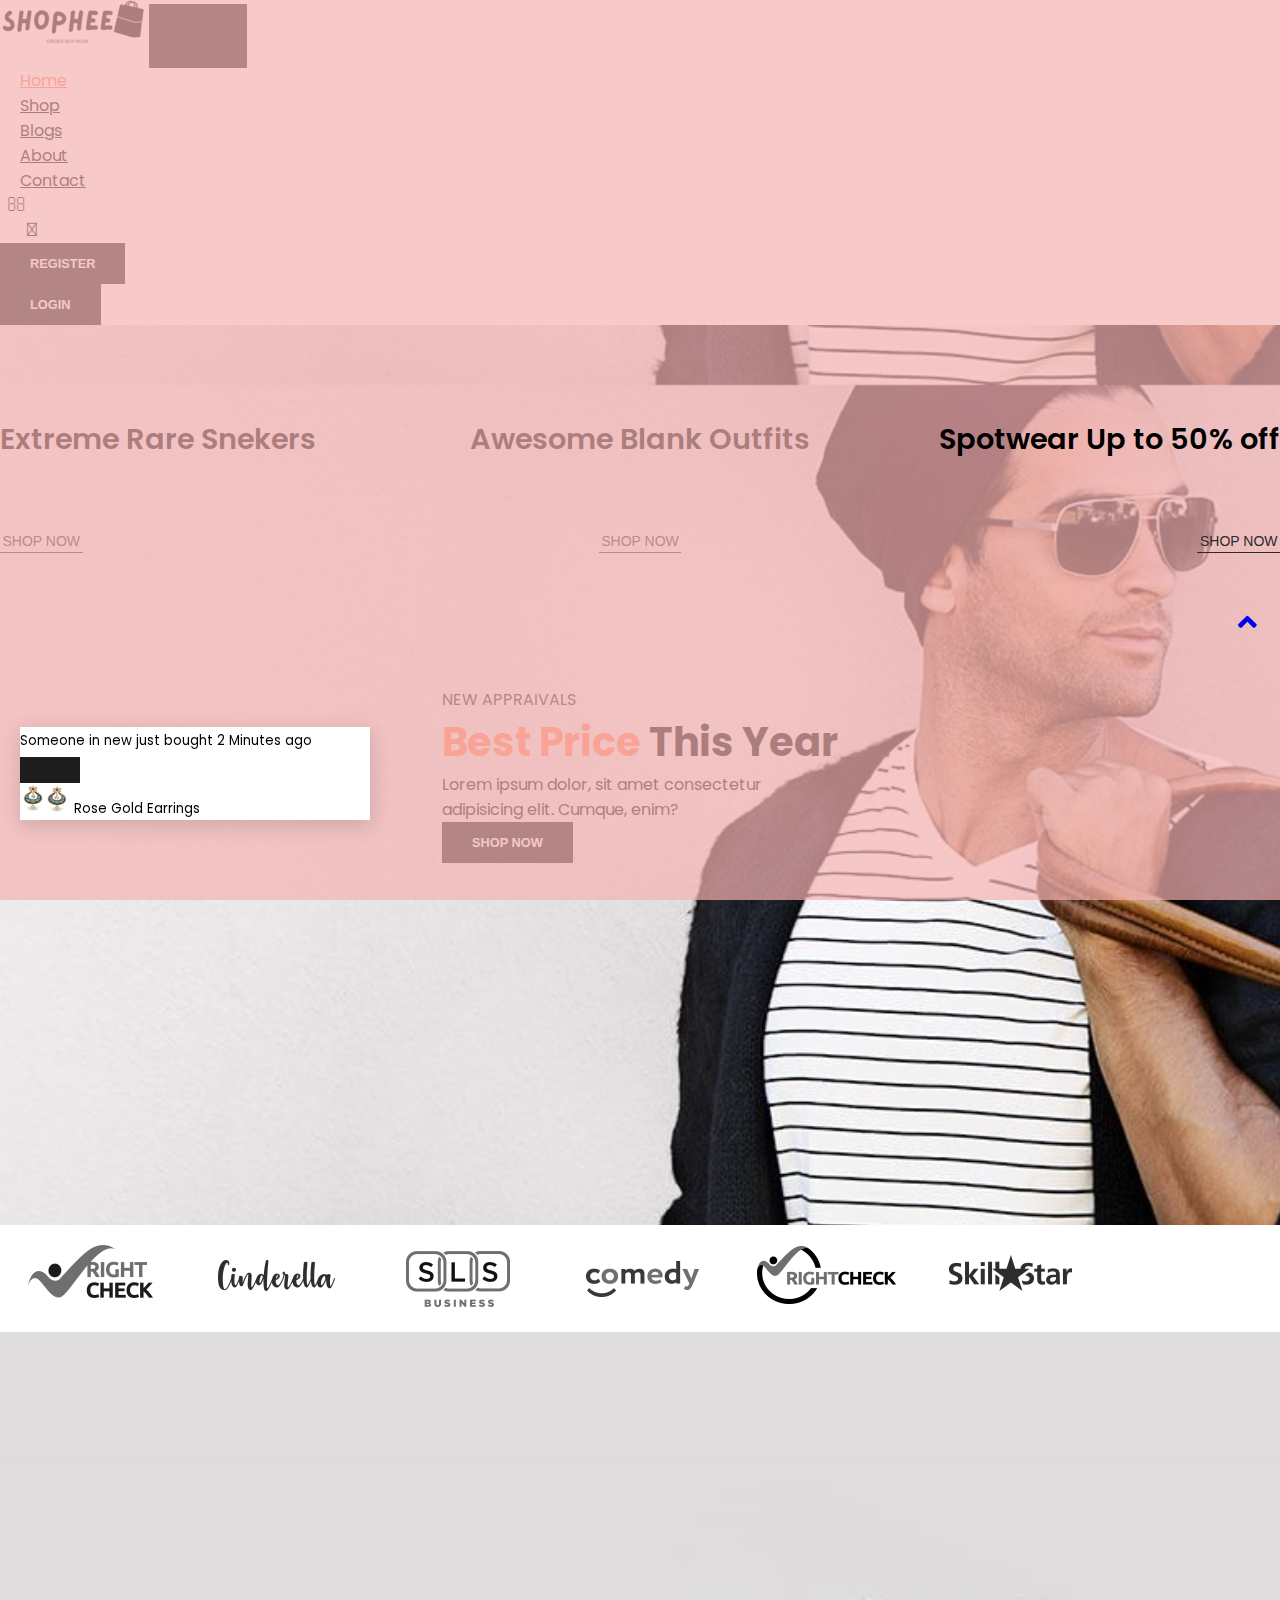
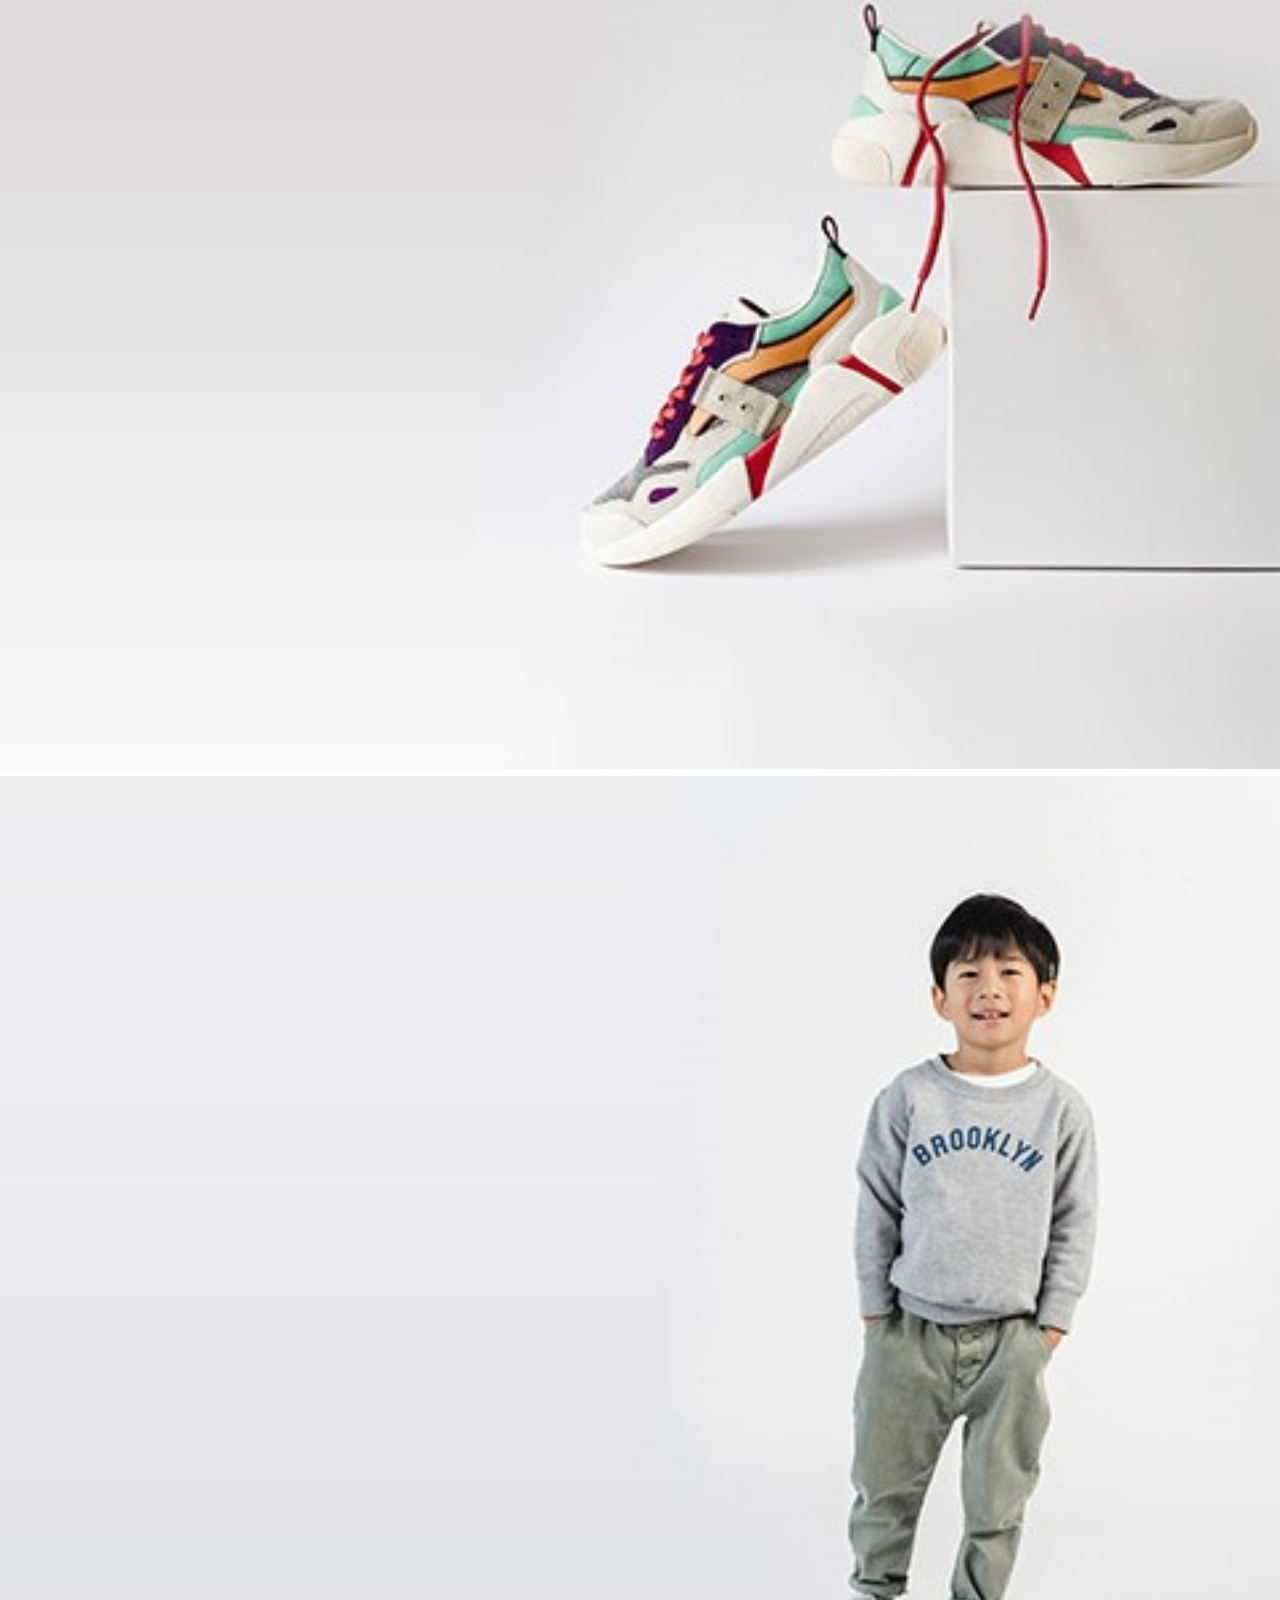
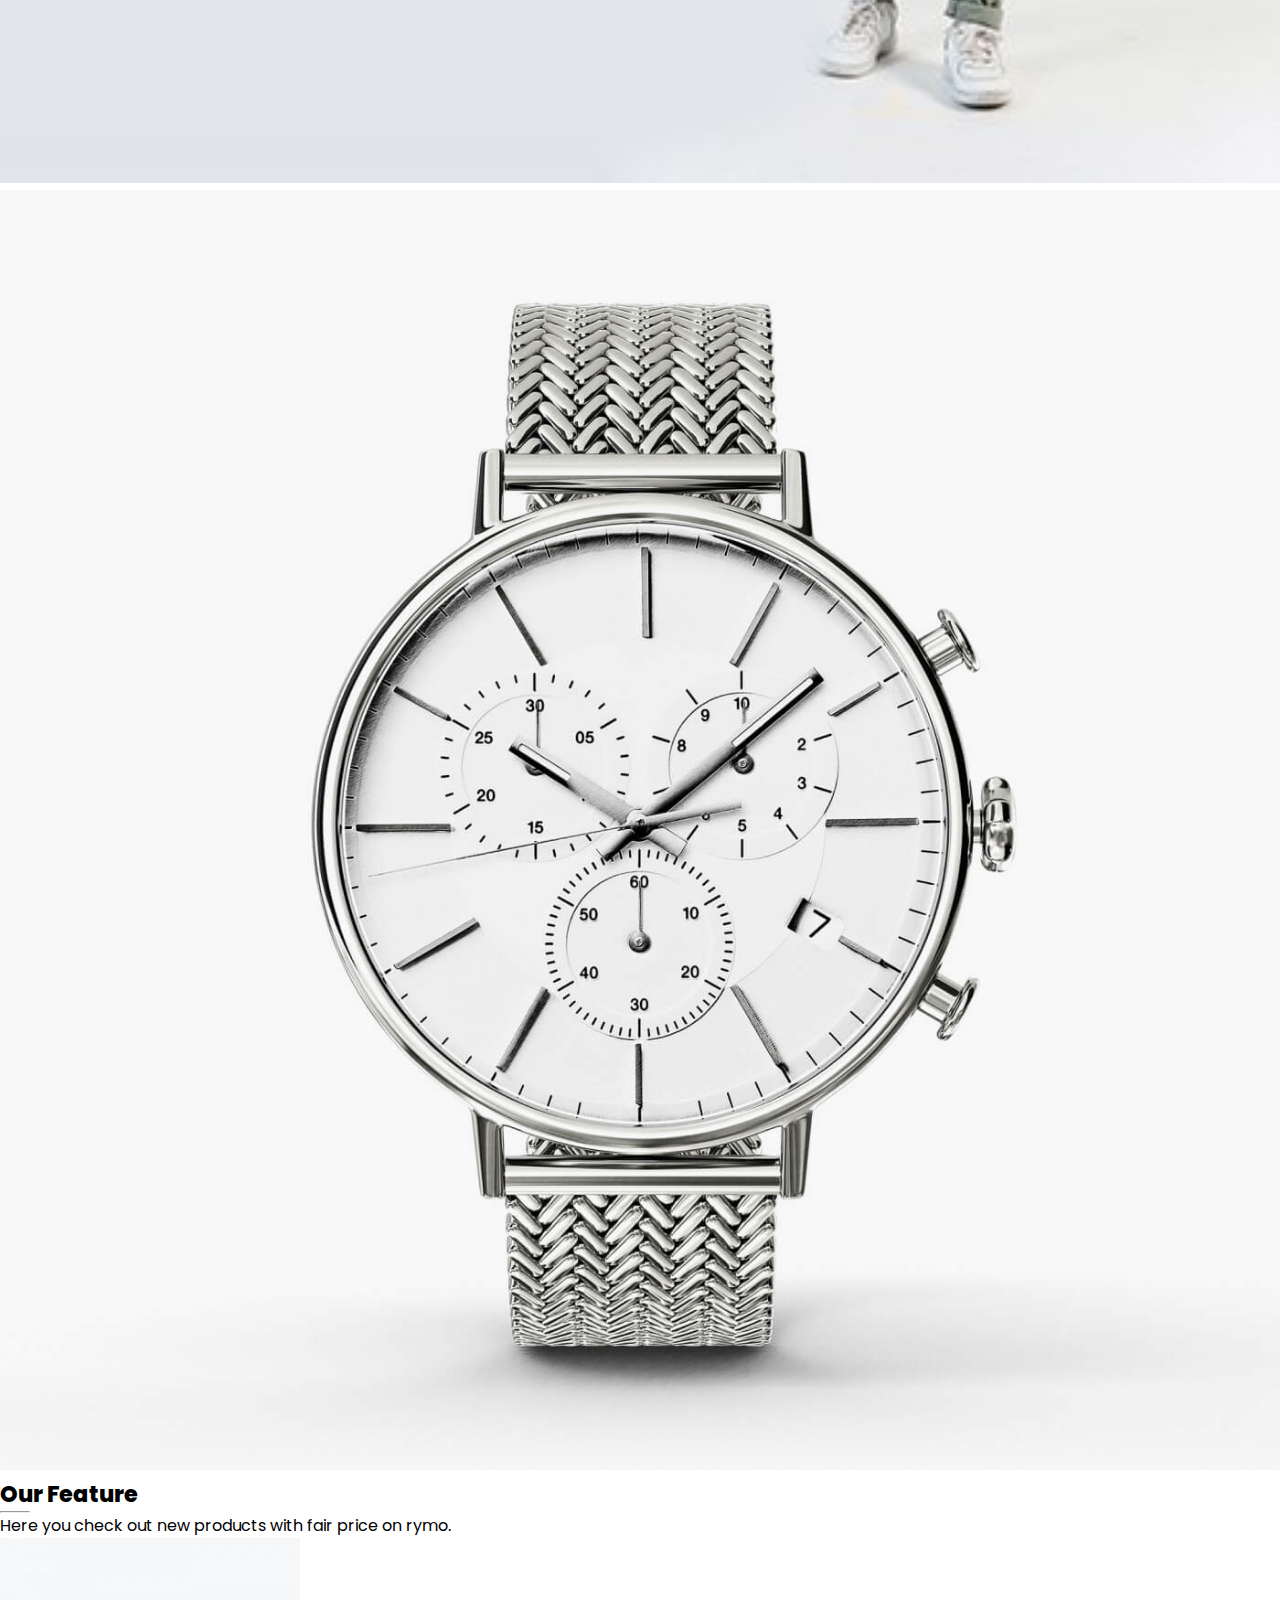
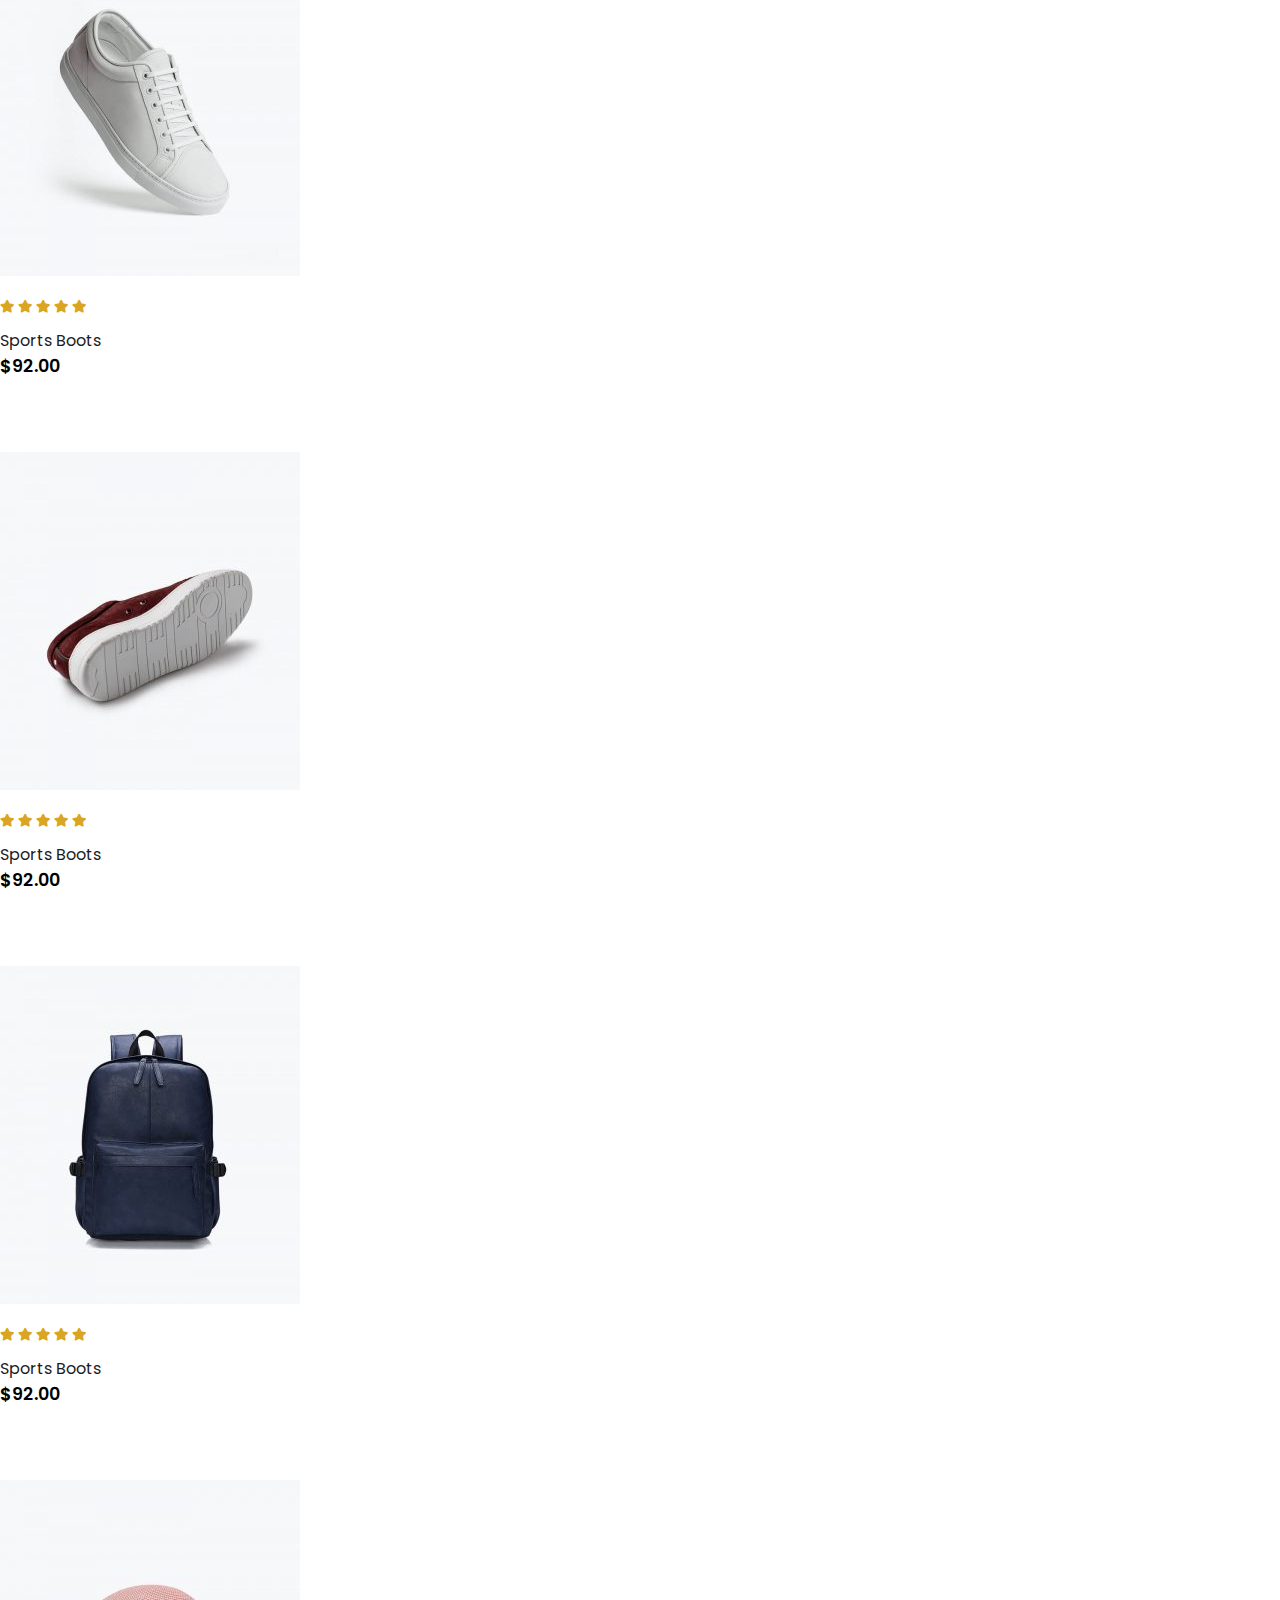
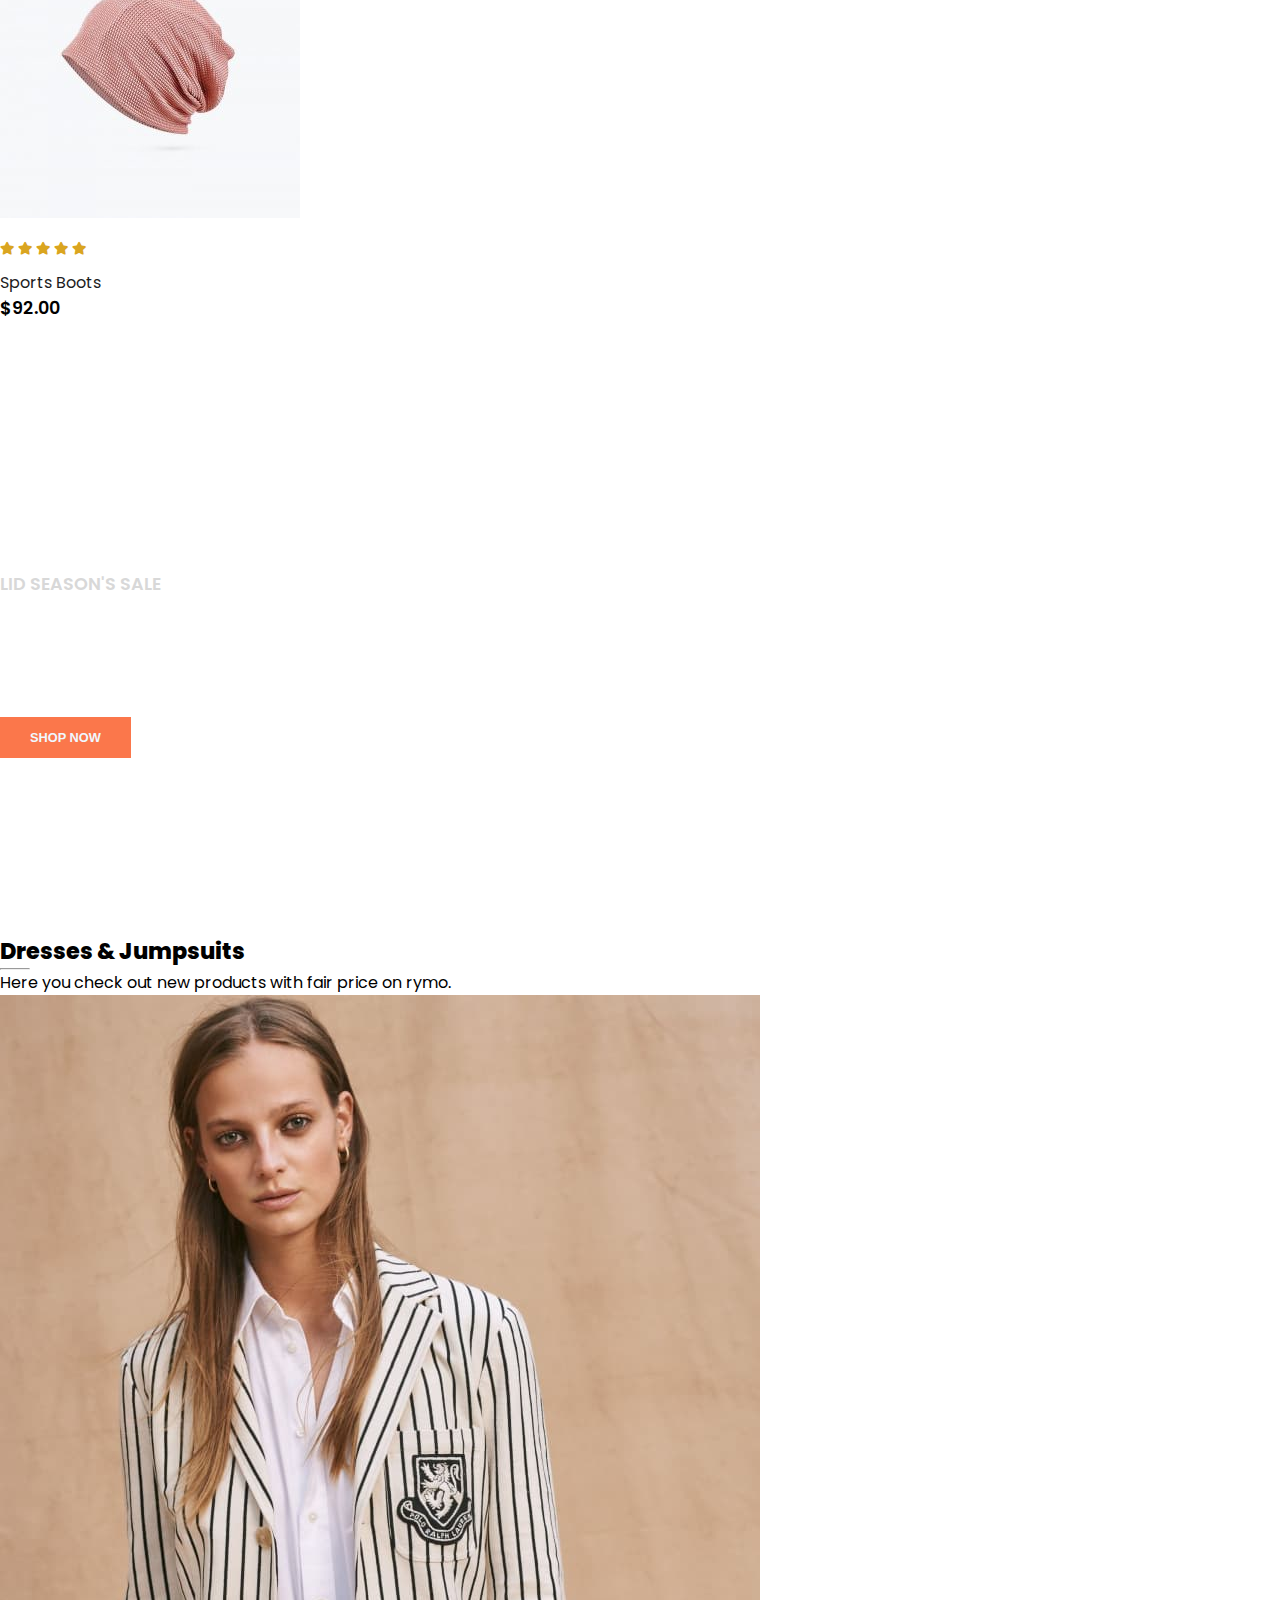
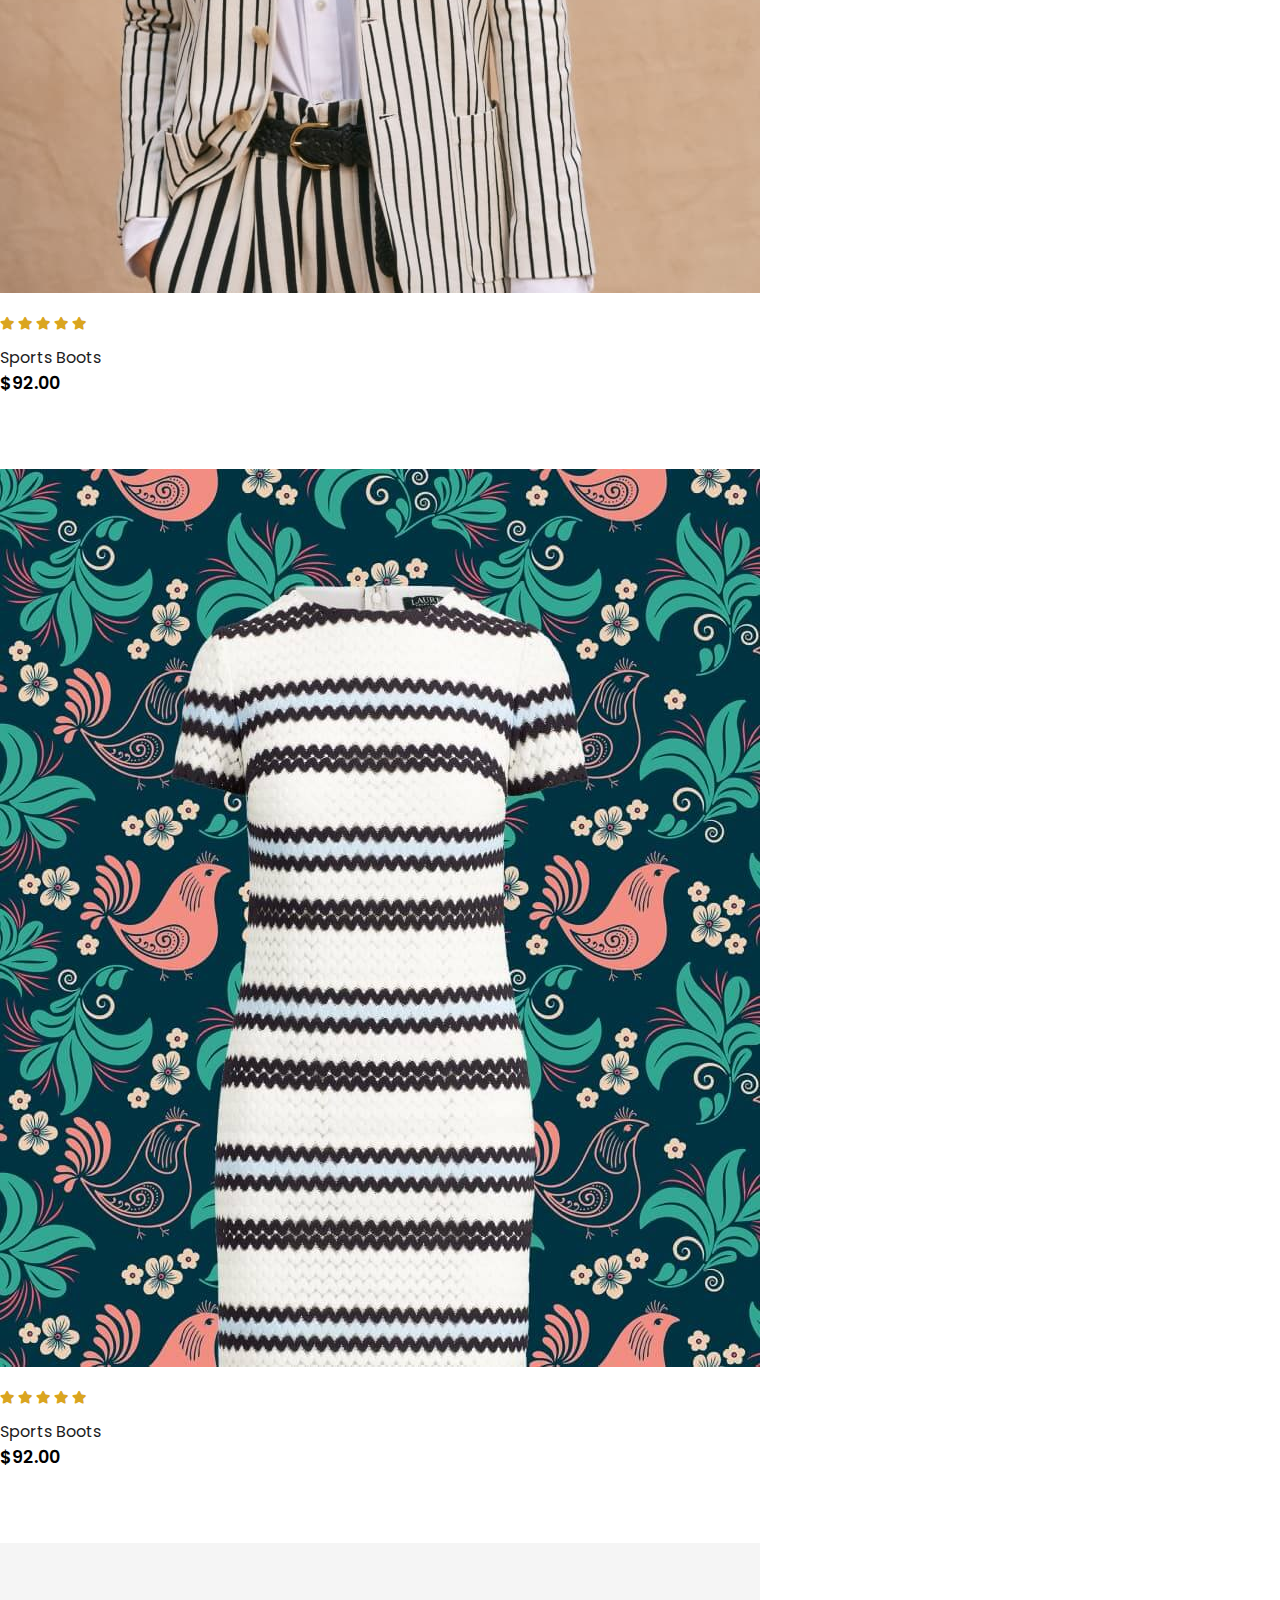
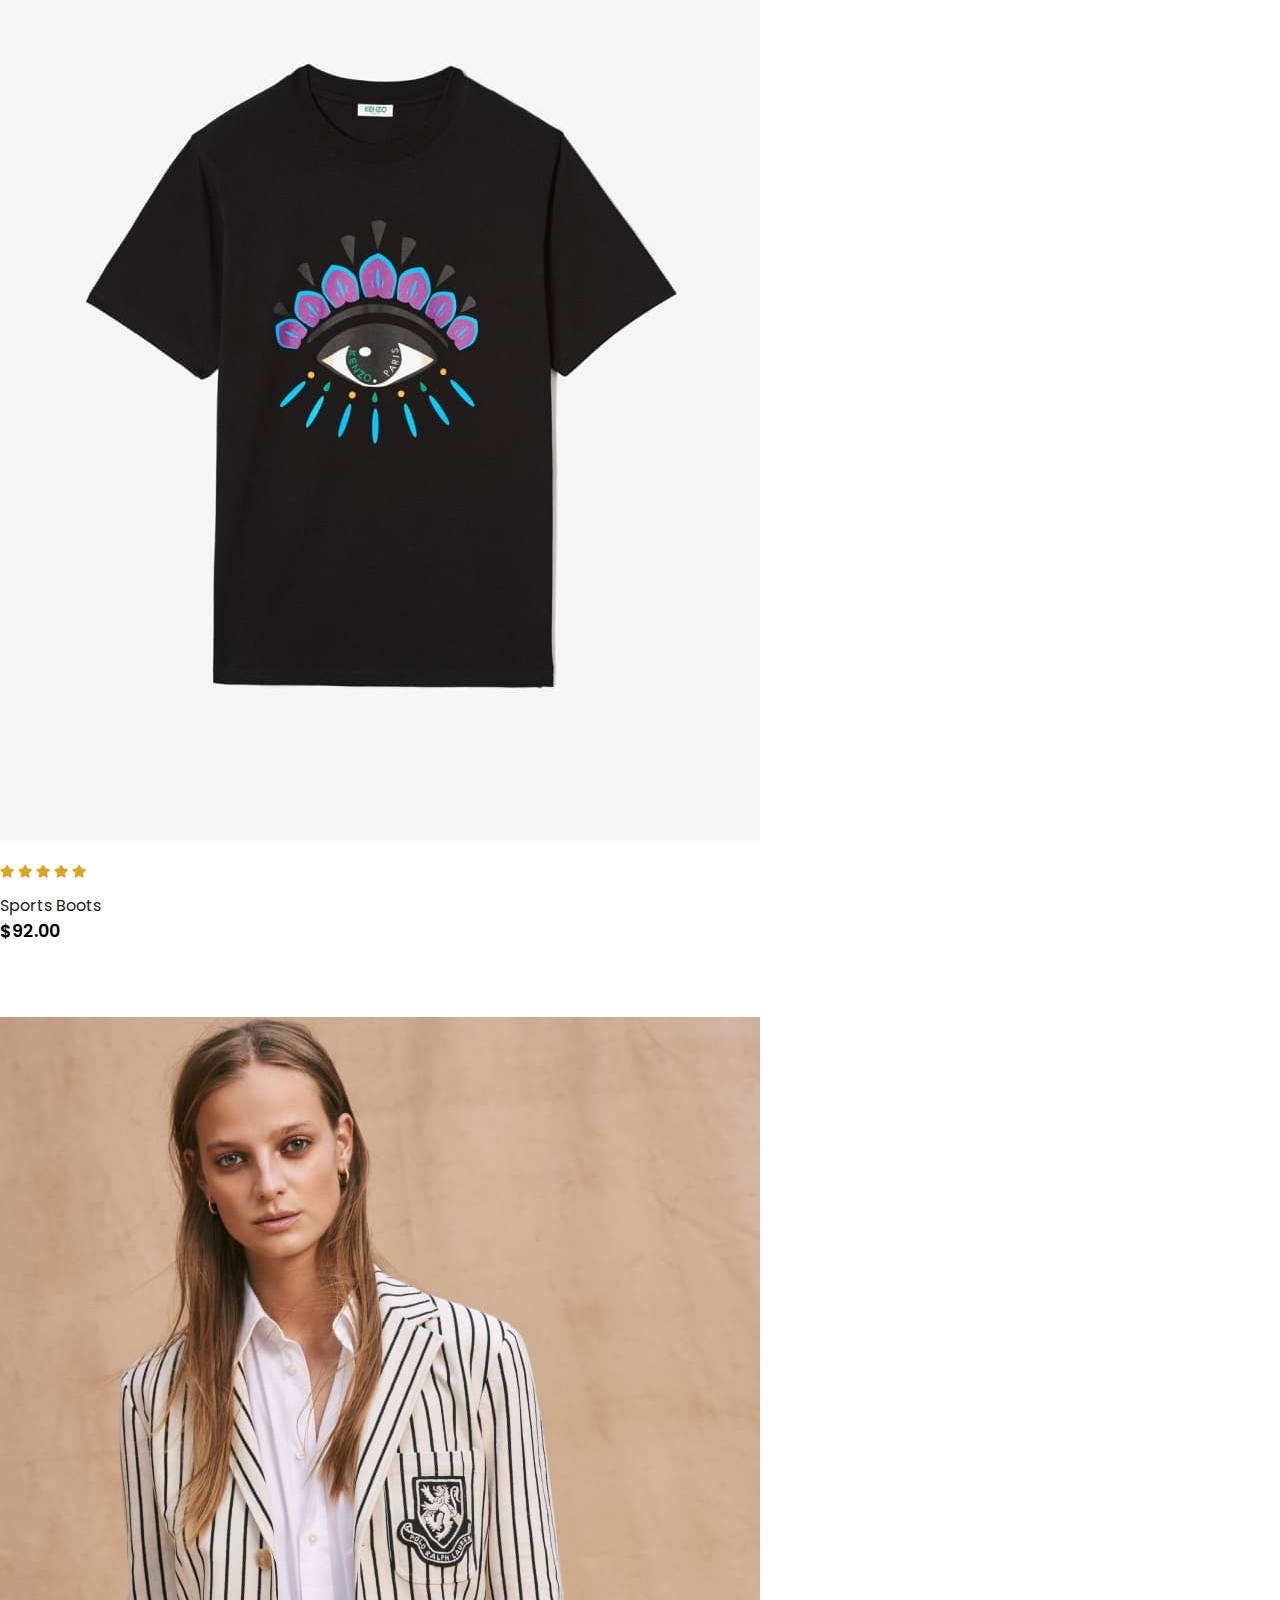
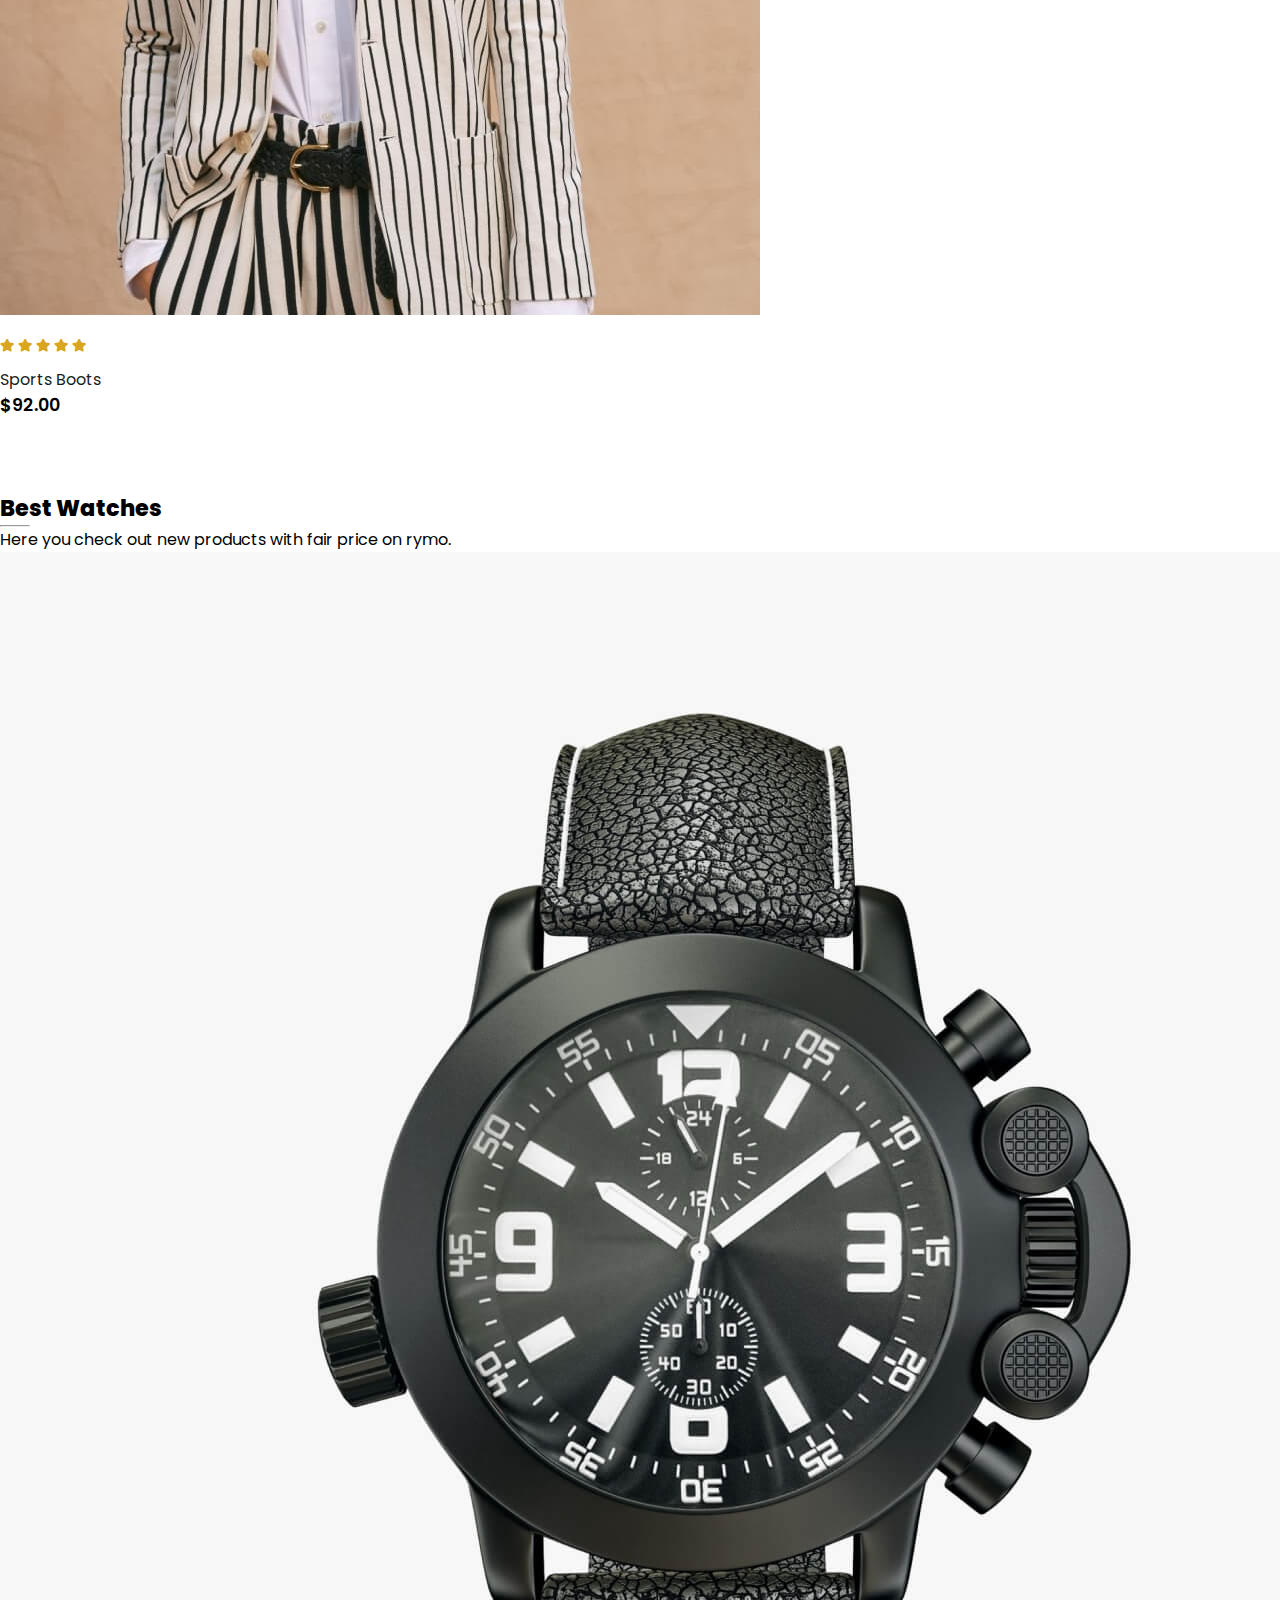
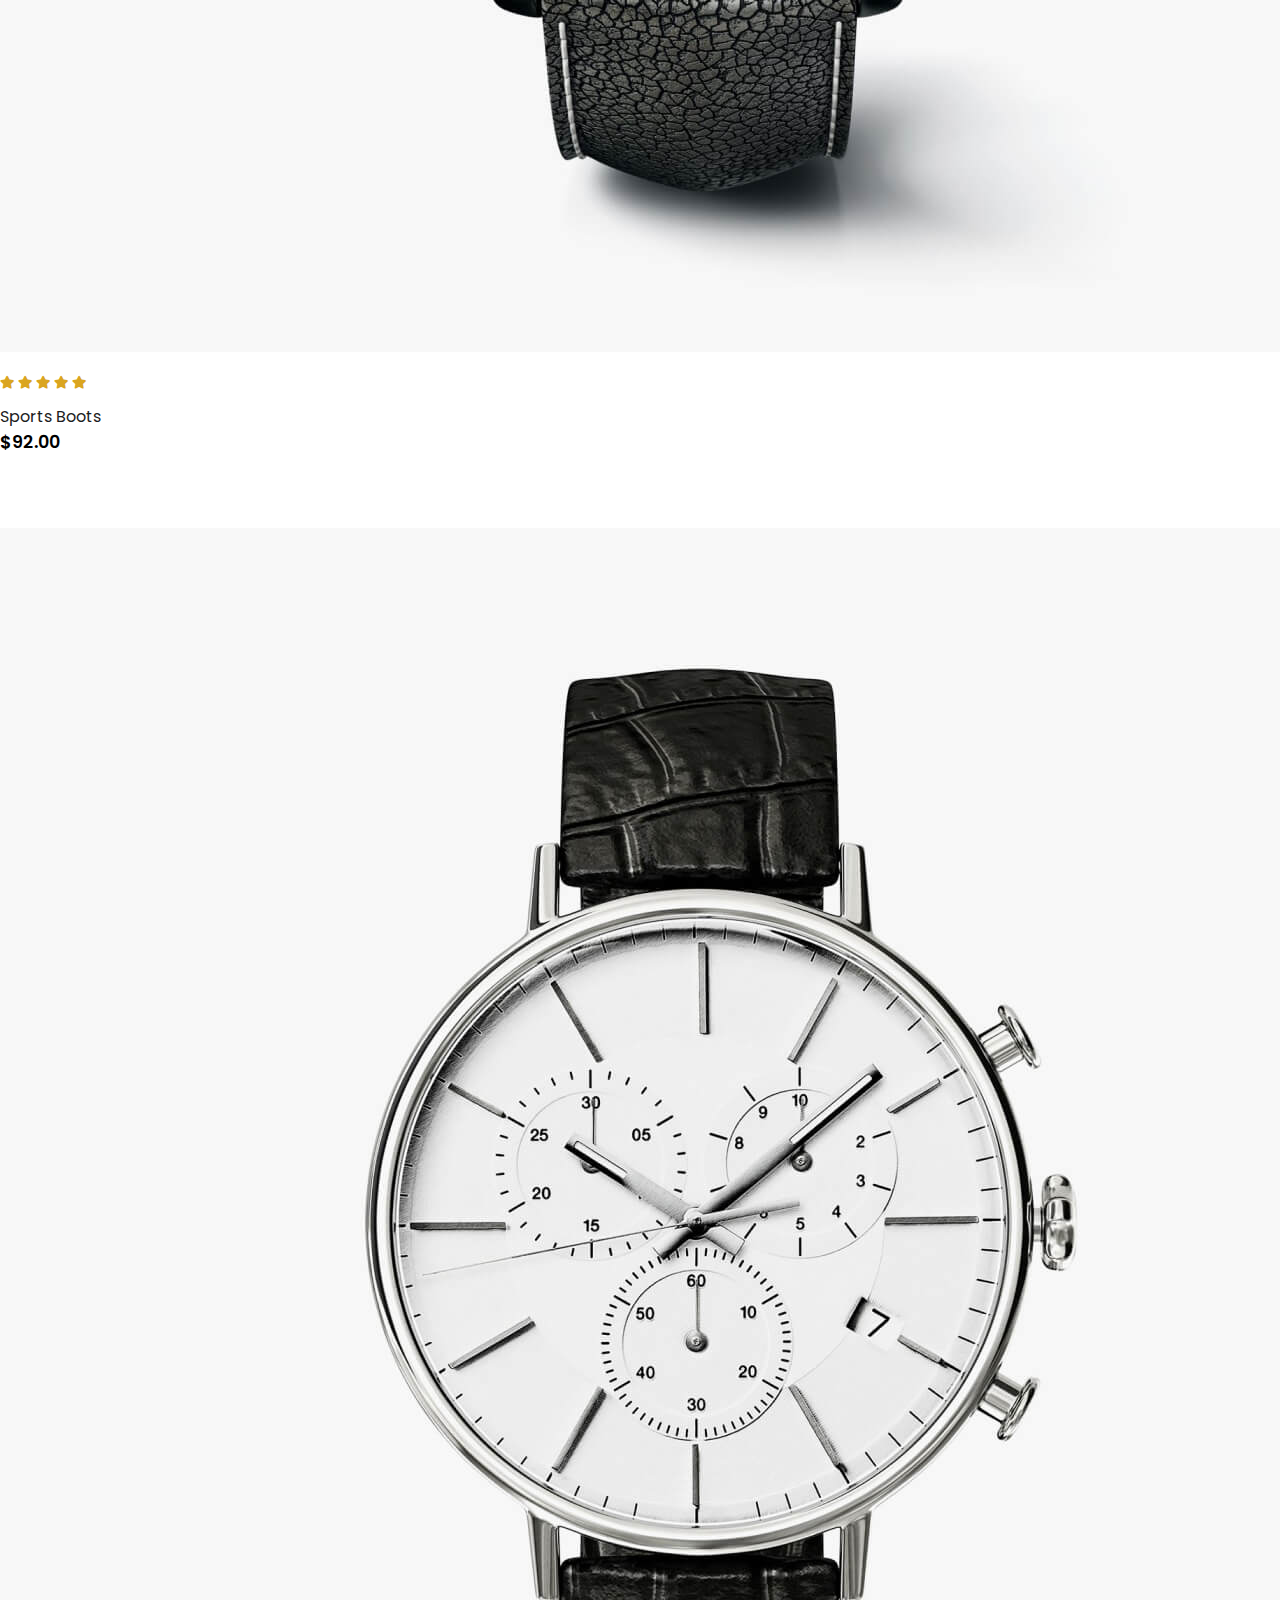
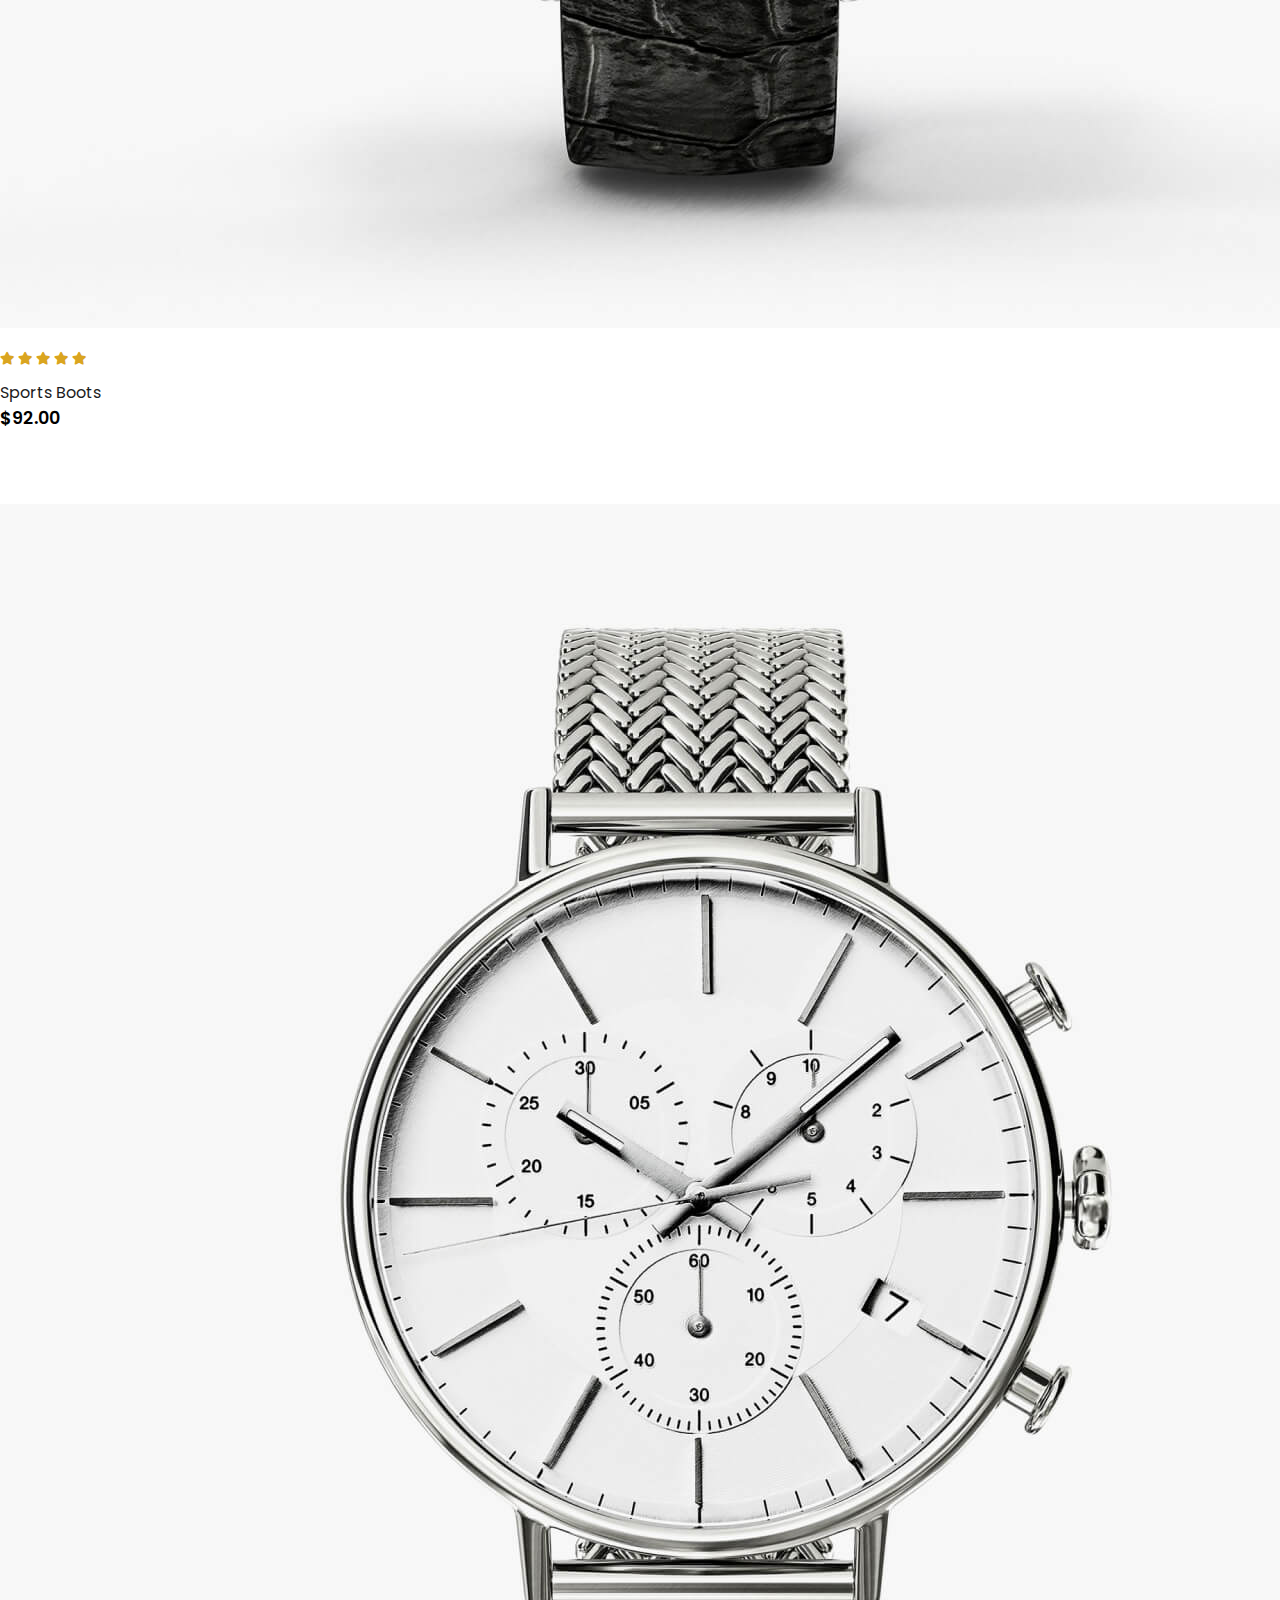
==== commit 7d1448d5: "updated the files" ====
--- a/index.html
+++ b/index.html
@@ -4,9 +4,17 @@
 <head>
     <meta charset="UTF-8">
     <meta name="viewport" content="width=device-width, initial-scale=1.0">
+    <link rel="stylesheet" href="https://cdnjs.cloudflare.com/ajax/libs/font-awesome/5.15.3/css/all.min.css" />
     <link rel="stylesheet" href="https://pro.fontawesome.com/releases/v5.10.0/css/all.css" />
     <link rel="stylesheet" href="https://stackpath.bootstrapcdn.com/bootstrap/4.1.3/css/bootstrap.min.css"
         integrity="sha384-MCw98/SFnGE8fJT3GXwEOngsV7Zt27NXFoaoApmYm81iuXoPkFOJwJ8ERdknLPMO" crossorigin="anonymous">
+
+    <!-- for register -->
+    <link href="https://cdn.jsdelivr.net/npm/bootstrap@5.0.2/dist/css/bootstrap.min.css" rel="stylesheet"
+        integrity="sha384-EVSTQN3/azprG1Anm3QDgpJLIm9Nao0Yz1ztcQTwFspd3yD65VohhpuuCOmLASjC" crossorigin="anonymous">
+    <script src="https://cdn.jsdelivr.net/npm/bootstrap@5.0.2/dist/js/bootstrap.bundle.min.js"
+        integrity="sha384-MrcW6ZMFYlzcLA8Nl+NtUVF0sA7MsXsP1UyJoMp4YLEuNSfAP+JcXn/tWtIaxVXM"
+        crossorigin="anonymous"></script>
     <link rel="stylesheet" href="style.css">
     <style>
         #navbarSupportedContent>ul>li:nth-child(1)>a {
@@ -14,12 +22,27 @@
         }
     </style>
 
+
+
     <title>Home Page</title>
 </head>
 
 <body>
 
-
+    <!-- -------------Taost Notification------- -->
+
+
+    <div class="notification-toast" data-toast>
+        <div class="toast-header">
+            <small class="me-auto">Someone in new just bought</small>
+            <small>2 Minutes ago</small>
+            <button type="button toast-close-btn" class="btn-close" data-bs-dismiss="toast" aria-label="Close"></button>
+        </div>
+        <div class="toast-body">
+            <img src="./img/jewellery-1.jpg" alt="Rose Gold Earrings" width="50" height="30">
+            <small>Rose Gold Earrings</small>
+        </div>
+    </div>
 
     <!-- navigation -->
     <nav class="navbar navbar-light  bg-white navbar-expand-lg   py-3 fixed-top">
@@ -34,7 +57,7 @@
                 <ul class="navbar-nav ml-auto">
 
                     <li class="nav-item">
-                        <a class="nav-link active" href="#">Home</a>
+                        <a class="nav-link active" href="index.html">Home</a>
                     </li>
                     <li class="nav-item">
                         <a class="nav-link" href="shop.html">Shop</a>
@@ -43,19 +66,34 @@
                         <a class="nav-link" href="blog.html">Blogs</a>
                     </li>
                     <li class="nav-item">
-                        <a class="nav-link" href="#">About</a>
-                    </li>
-                    <li class="nav-item">
-                        <a class="nav-link" href="#">Contact</a>
-                    </li>
-                    <li class="nav-item">
+                        <a class="nav-link" href="about.html">About</a>
+                    </li>
+                    <li class="nav-item">
+                        <a class="nav-link" href="contact.html">Contact</a>
+                    </li>
+                    <li class="nav-item" id="search-btn">
                         <i class="fal fa-search"></i>
                     </li>
+                    <form action="" id="search-form" style="display: none;">
+                        <input type="text" placeholder=" Search Here.." style="border-radius: 7px;">
+                    </form>
                     <li class="nav-item">
                         <a class="nav-link" href="cart.html"> <i class="fal fa-shopping-bag"></i></a>
-
+                    </li>
+                    <li class="nav-item">
+                        <button type="button" class="btn btn-primary btn-sm text-capitalize" data-bs-toggle="modal"
+                            data-bs-target="#exampleModal">
+                            Register
+                        </button>
+                    </li>
+                    <li class="nav-item">
+                        <button type="button" class="btn btn-primary btn-sm ml-2 text-capitalize" data-bs-toggle="modal"
+                            data-bs-target="#loginModal">
+                            Login
+                        </button>
                     </li>
                 </ul>
+
 
             </div>
         </div>
@@ -85,6 +123,9 @@
             <img class="img-fluid col-lg-2 col-md-4 col-6" src="img/brand/6.png" alt="">
         </div>
     </section>
+    <div class="scrollup">
+        <a href="#" class="btn btn-dark text-warning"><i class="fas fa-angle-up"></i></a>
+    </div>
 
     <section id="new" class="w-100">
         <div class="row p-0 m-0">
@@ -121,46 +162,46 @@
         </div>
         <div class="row mx-auto container-fluid">
             <div class="product text-center col-lg-3 col-md-4 col-12">
-                <img src="img/featured/1.jpg" alt="" class="img-fluid md-3">
-                <div class="star">
-                    <i class="fas fa-star"></i>
-                    <i class="fas fa-star"></i>
-                    <i class="fas fa-star"></i>
-                    <i class="fas fa-star"></i>
-                    <i class="fas fa-star"></i>
-                </div>
-                <h5 class="p-name">Sports Boots</h5>
-                <h4 class="p-price">$92.00</h4>
-                <button class="buy-btn">Buy Now</button>
-            </div>
-            <div class="product text-center col-lg-3 col-md-4 col-12">
-                <img src="img/featured/2.jpg" alt="" class="img-fluid md-3">
-                <div class="star">
-                    <i class="fas fa-star"></i>
-                    <i class="fas fa-star"></i>
-                    <i class="fas fa-star"></i>
-                    <i class="fas fa-star"></i>
-                    <i class="fas fa-star"></i>
-                </div>
-                <h5 class="p-name">Sports Boots</h5>
-                <h4 class="p-price">$92.00</h4>
-                <button class="buy-btn">Buy Now</button>
-            </div>
-            <div class="product text-center col-lg-3 col-md-4 col-12">
-                <img src="img/featured/3.jpg" alt="" class="img-fluid md-3">
-                <div class="star">
-                    <i class="fas fa-star"></i>
-                    <i class="fas fa-star"></i>
-                    <i class="fas fa-star"></i>
-                    <i class="fas fa-star"></i>
-                    <i class="fas fa-star"></i>
-                </div>
-                <h5 class="p-name">Sports Boots</h5>
-                <h4 class="p-price">$92.00</h4>
-                <button class="buy-btn">Buy Now</button>
-            </div>
-            <div class="product text-center col-lg-3 col-md-4 col-12">
-                <img src="img/featured/4.jpg" alt="" class="img-fluid md-3">
+                <img src="img/home-features/1.jpg" alt="" class="img-fluid md-3">
+                <div class="star">
+                    <i class="fas fa-star"></i>
+                    <i class="fas fa-star"></i>
+                    <i class="fas fa-star"></i>
+                    <i class="fas fa-star"></i>
+                    <i class="fas fa-star"></i>
+                </div>
+                <h5 class="p-name">Sports Boots</h5>
+                <h4 class="p-price">$92.00</h4>
+                <button class="buy-btn">Buy Now</button>
+            </div>
+            <div class="product text-center col-lg-3 col-md-4 col-12">
+                <img src="img/home-features/2.jpg" alt="" class="img-fluid md-3">
+                <div class="star">
+                    <i class="fas fa-star"></i>
+                    <i class="fas fa-star"></i>
+                    <i class="fas fa-star"></i>
+                    <i class="fas fa-star"></i>
+                    <i class="fas fa-star"></i>
+                </div>
+                <h5 class="p-name">Sports Boots</h5>
+                <h4 class="p-price">$92.00</h4>
+                <button class="buy-btn">Buy Now</button>
+            </div>
+            <div class="product text-center col-lg-3 col-md-4 col-12">
+                <img src="img/home-features/3.jpg" alt="" class="img-fluid md-3">
+                <div class="star">
+                    <i class="fas fa-star"></i>
+                    <i class="fas fa-star"></i>
+                    <i class="fas fa-star"></i>
+                    <i class="fas fa-star"></i>
+                    <i class="fas fa-star"></i>
+                </div>
+                <h5 class="p-name">Sports Boots</h5>
+                <h4 class="p-price">$92.00</h4>
+                <button class="buy-btn">Buy Now</button>
+            </div>
+            <div class="product text-center col-lg-3 col-md-4 col-12">
+                <img src="img/home-features/4.jpg" alt="" class="img-fluid md-3">
                 <div class="star">
                     <i class="fas fa-star"></i>
                     <i class="fas fa-star"></i>
@@ -432,6 +473,71 @@
     </footer>
 
 
+
+    <!-- ----Register------ -->
+    <div class="modal fade" id="exampleModal" tabindex="-1" aria-labelledby="exampleModalLabel" aria-hidden="true">
+        <div class="modal-dialog">
+            <div class="modal-content bg-light-blue">
+                <div class="modal-header bg-primary">
+                    <h4 class="modal-title text-white" id="exampleModalLabel">Register Here</h4>
+                    <button type="button" class="btn-close" data-bs-dismiss="modal" aria-label="Close"></button>
+                </div>
+                <div class="modal-body">
+                    <form>
+                        <div class="form-group mb-4">
+                            <input type="text" class="form-control" id="register-name" placeholder="User name">
+                        </div>
+                        <div class="form-group mb-4">
+                            <input type="email" class="form-control" id="register-username" placeholder="Email">
+                        </div>
+                        <div class="form-group mb-4">
+                            <input type="password" class="form-control" id="register-password" placeholder="Password">
+                        </div>
+
+                    </form>
+                </div>
+                <div class="modal-footer mx-auto">
+                    <div class="text-center ">
+                        <button type="button" onclick="saveData()" value="Regster"
+                            class="btn btn-primary">Submit</button>
+                    </div>
+                    <button type="button" class="btn btn-secondary" data-bs-dismiss="modal">Close</button>
+                </div>
+            </div>
+        </div>
+    </div>
+
+    <!-- ----Login---- -->
+    <div class="modal fade" id="loginModal" tabindex="-1" aria-labelledby="exampleModalLabel" aria-hidden="true">
+        <div class="modal-dialog">
+            <div class="modal-content bg-light-blue">
+                <div class="modal-header bg-primary ">
+                    <h4 class="modal-title text-white" id="exampleModalLabel">Login Here</h4>
+                    <button type="button" class="btn-close" data-bs-dismiss="modal" aria-label="Close"></button>
+                </div>
+                <div class="modal-body">
+                    <form>
+                        <div class="form-group mb-4">
+                            <input type="email" class="form-control" id="login-username" placeholder="Email">
+                        </div>
+                        <div class="form-group mb-4">
+                            <input type="password" class="form-control" id="login-password" placeholder="Password">
+                        </div>
+                    </form>
+                </div>
+                <div class="modal-footer mx-auto">
+                    <div class="text-center ">
+                        <button type="button" onclick="saveData()" value="Regster"
+                            class="btn btn-primary btn-sm">Submit</button>
+                    </div>
+                    <button type="button" class="btn btn-secondary btn-sm" data-bs-dismiss="modal">Close</button>
+                </div>
+            </div>
+        </div>
+    </div>
+
+
+
     <script src="https://cdn.jsdelivr.net/npm/bootstrap@5.3.3/dist/js/bootstrap.bundle.min.js"
         integrity="sha384-YvpcrYf0tY3lHB60NNkmXc5s9fDVZLESaAA55NDzOxhy9GkcIdslK1eN7N6jIeHz"
         crossorigin="anonymous"></script>
--- a/style.css
+++ b/style.css
@@ -4,11 +4,89 @@
     margin: 0;
     padding: 0;
     box-sizing: border-box;
+    scrollbar-width: 20px;
+    scrollbar-color: coral #f7f6fa;
+
+}
+
+::-webkit-scrollbar-thumb:hover {
+    background: #000;
 }
 
 body {
     font-family: "Poppins", sans-serif;
 }
+
+/* body,
+html {
+    overflow-x: hidden;
+} */
+
+/* -----Scrollbar-------- */
+.scrollup {
+    position: fixed;
+    right: 0;
+    top: 600px;
+    z-index: 9999;
+    font-size: 30px;
+    border-radius: 6px;
+    height: 45px;
+    width: 42px;
+}
+
+.scrollup:hover {
+    filter: brightness(90%);
+}
+
+
+/* toast notification */
+.notification-toast {
+    position: fixed;
+    bottom: 80px;
+    left: 20px;
+    right: 20px;
+    background: white;
+    max-height: 100px;
+    max-width: 350px;
+    box-shadow: 0 5px 20px hsla(0, 0%, 0%, 0.15);
+    transition: 0.5s ease-in-out;
+    z-index: 5;
+    animation: slideInOut 10s ease-in-out infinite;
+}
+
+@keyframes slideInOut {
+
+    0%,
+    45%,
+    100% {
+        transform: translateX(calc(-100% - 40px));
+        opacity: 0;
+        visibility: hidden;
+    }
+
+    50%,
+    95% {
+        transform: translateX(0);
+        opacity: 1;
+        visibility: visible;
+    }
+
+}
+
+
+.toast-banner img {
+    width: 100%;
+    height: 100%;
+    object-fit: contain;
+    object-position: center;
+}
+
+
+
+
+
+
+
 
 h1 {
     font-size: 2.5rem;
@@ -114,6 +192,51 @@
     color: #fff;
 }
 
+/* about pages */
+#page-header.about-header {
+    background-image: url("img/about/banner.png");
+    height: 250px;
+    background-size: cover;
+
+}
+
+#about-app .video {
+    width: 70%;
+}
+
+#about-app .video video {
+    width: 100%;
+    border-radius: 20px;
+}
+
+.row-container {
+    display: flex;
+    flex-wrap: wrap;
+    margin-left: 10%;
+    column-gap: 2px;
+    row-gap: 2px;
+
+}
+
+.border {
+    border: 2px solid black;
+    height: 150px;
+}
+
+
+/* contact page */
+
+#contact-details .map {
+    width: 100%;
+    height: 300px;
+}
+
+#contact-details .map iframe {
+    width: 100%;
+    height: 100%;
+}
+
+
 @media only screen and (max-width:991px) {
 
     body>nav>div>button:hover,
@@ -135,6 +258,38 @@
 
     #navbarSupportedContent>ul>li:nth-child(n)>a {
         padding: 10px 0;
+    }
+}
+
+
+@media screen and (max-width:768px) {
+    .row-container {
+        margin-left: 17%;
+    }
+
+    .container-img {
+        margin-top: 100px;
+
+    }
+
+
+}
+
+@media screen and (max-width:425px) {
+    .row-container {
+        margin-left: 10%;
+    }
+}
+
+@media screen and (max-width:375px) {
+    .row-container {
+        margin-left: 7%;
+    }
+}
+
+@media screen and (max-width:320px) {
+    .row-container {
+        margin-left: 23%;
     }
 }
 
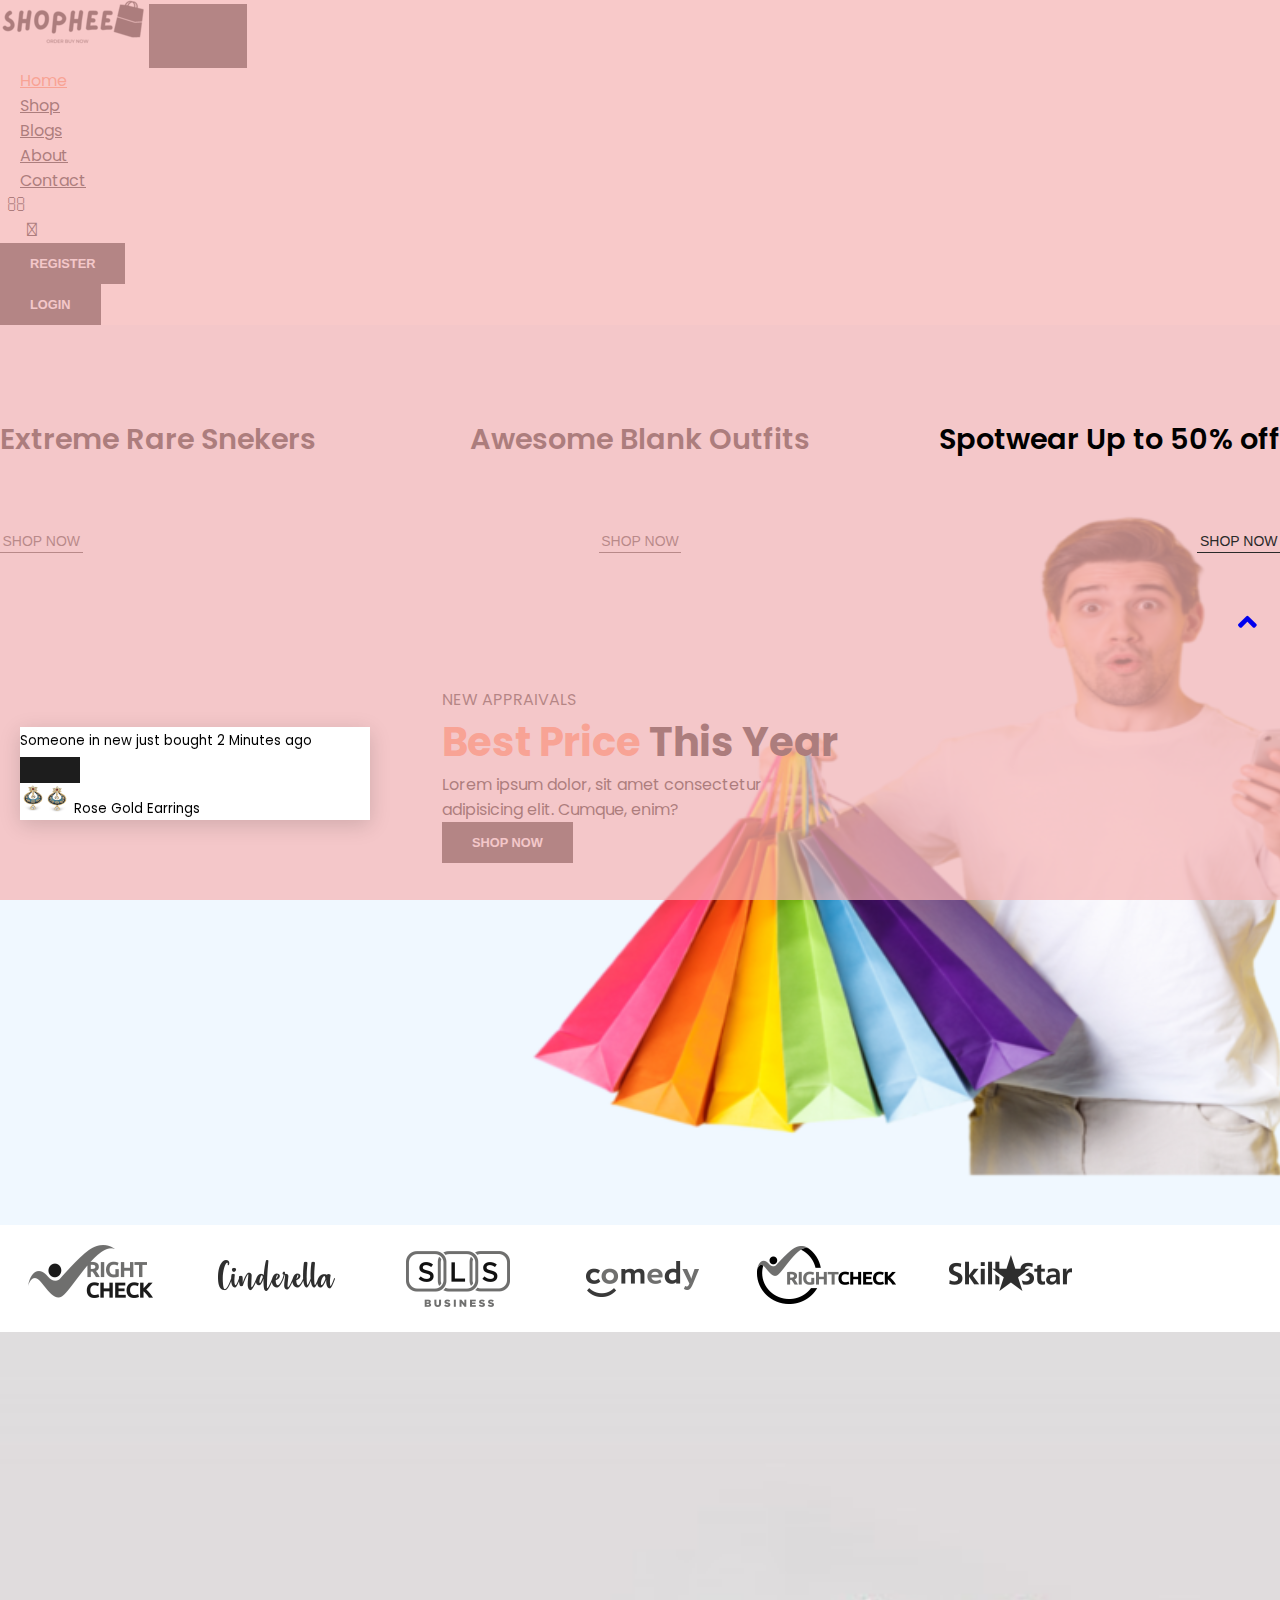
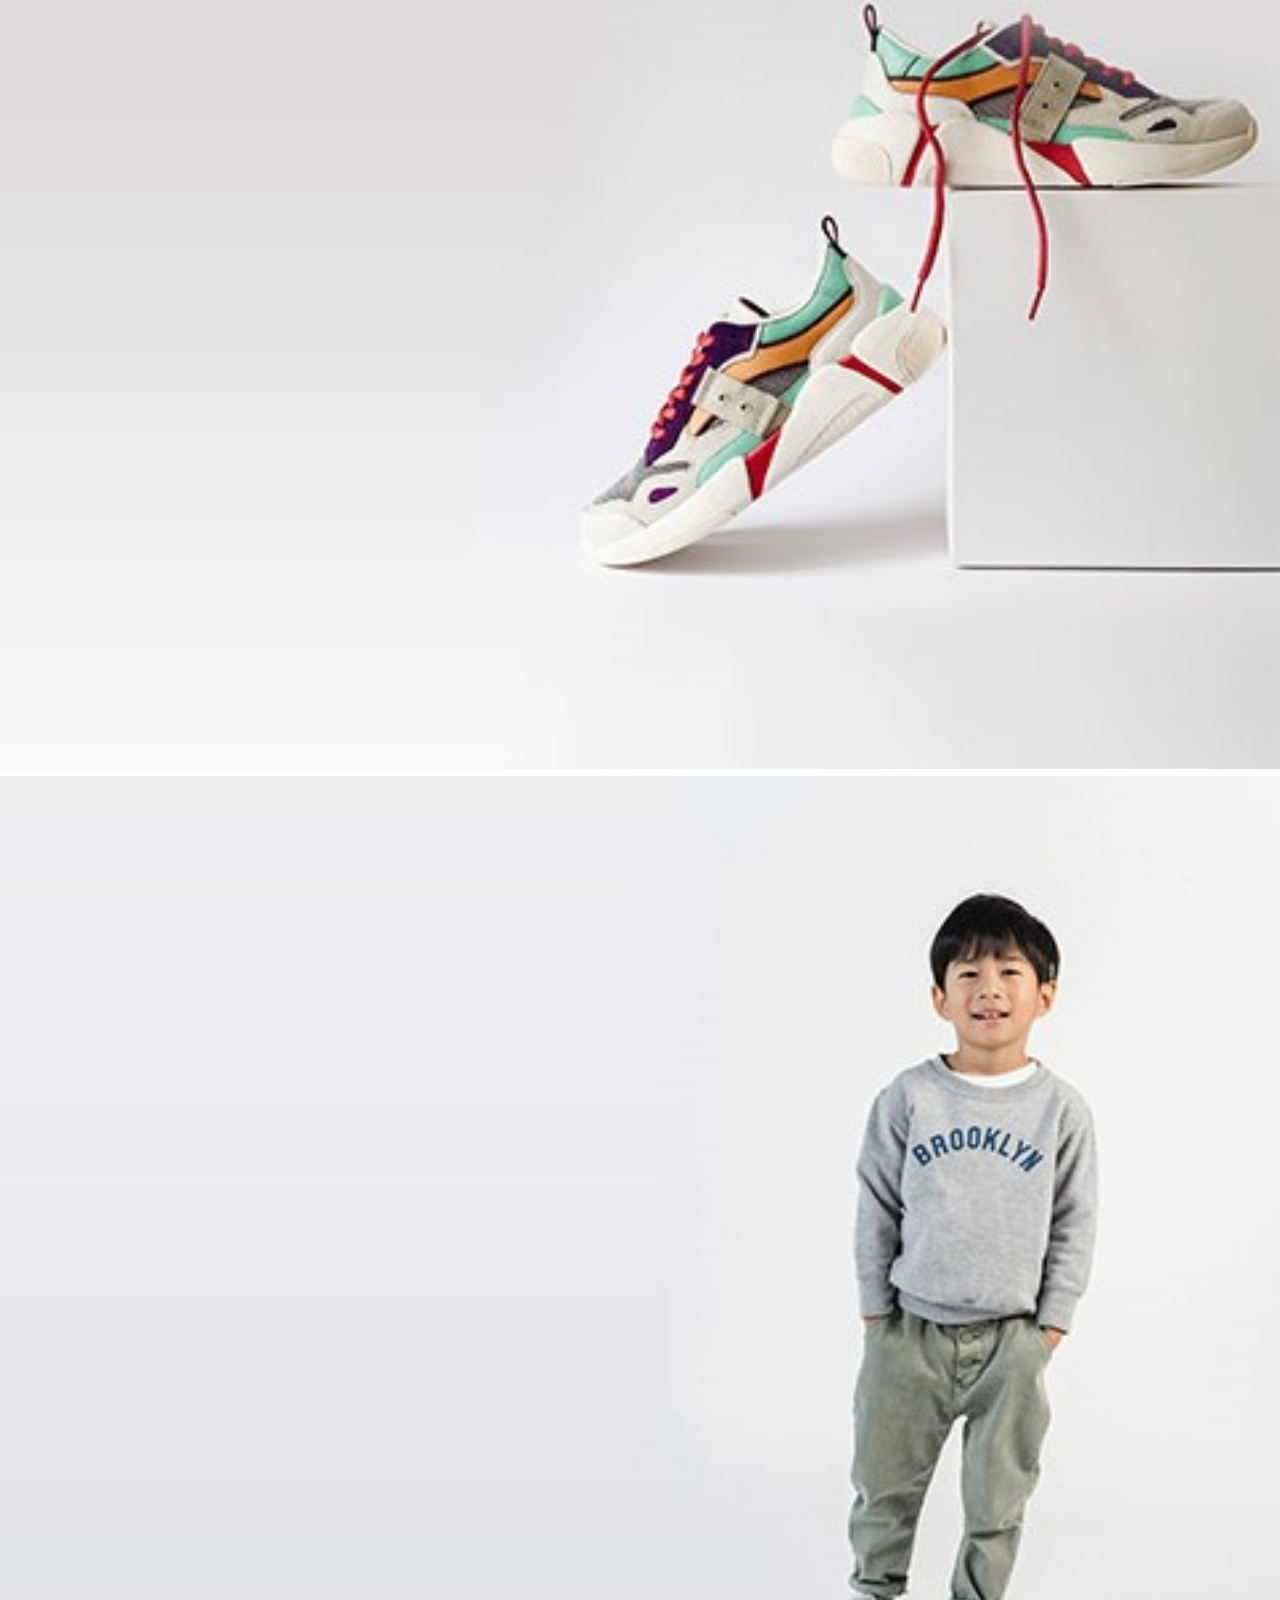
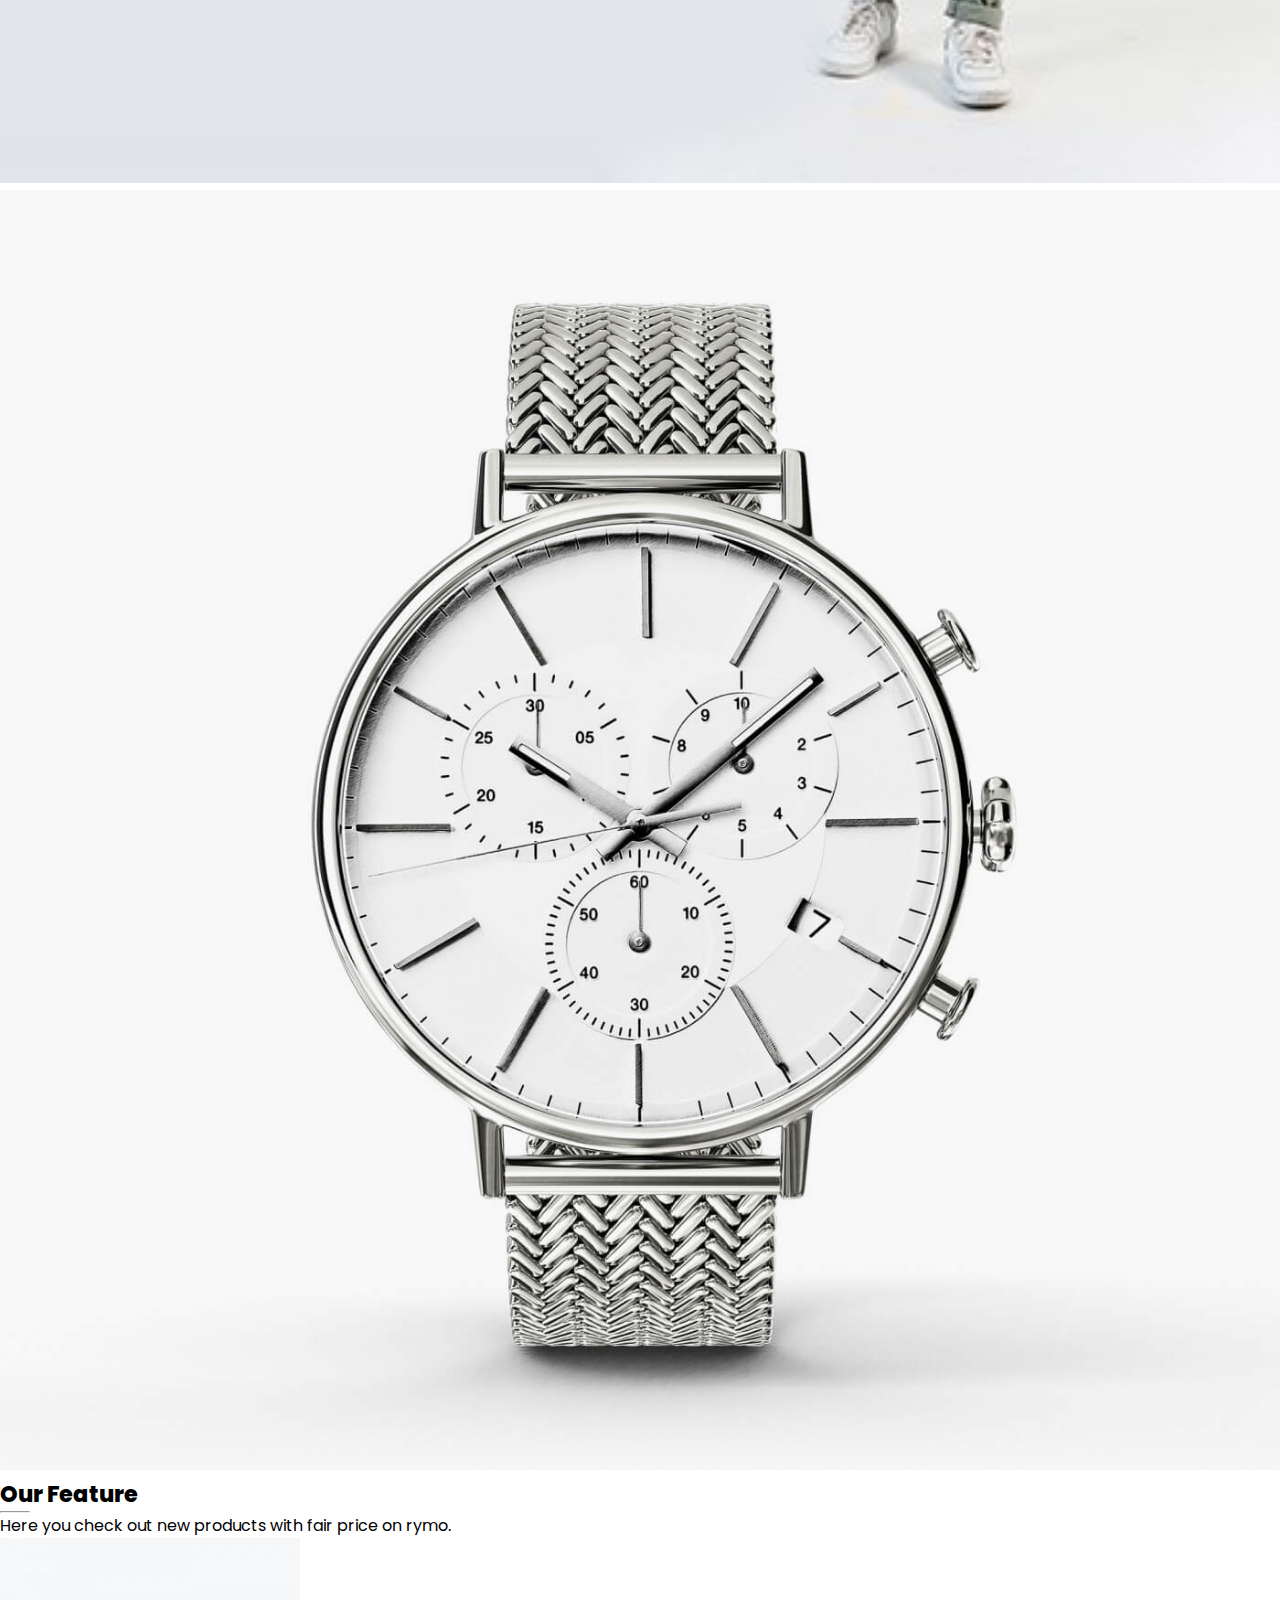
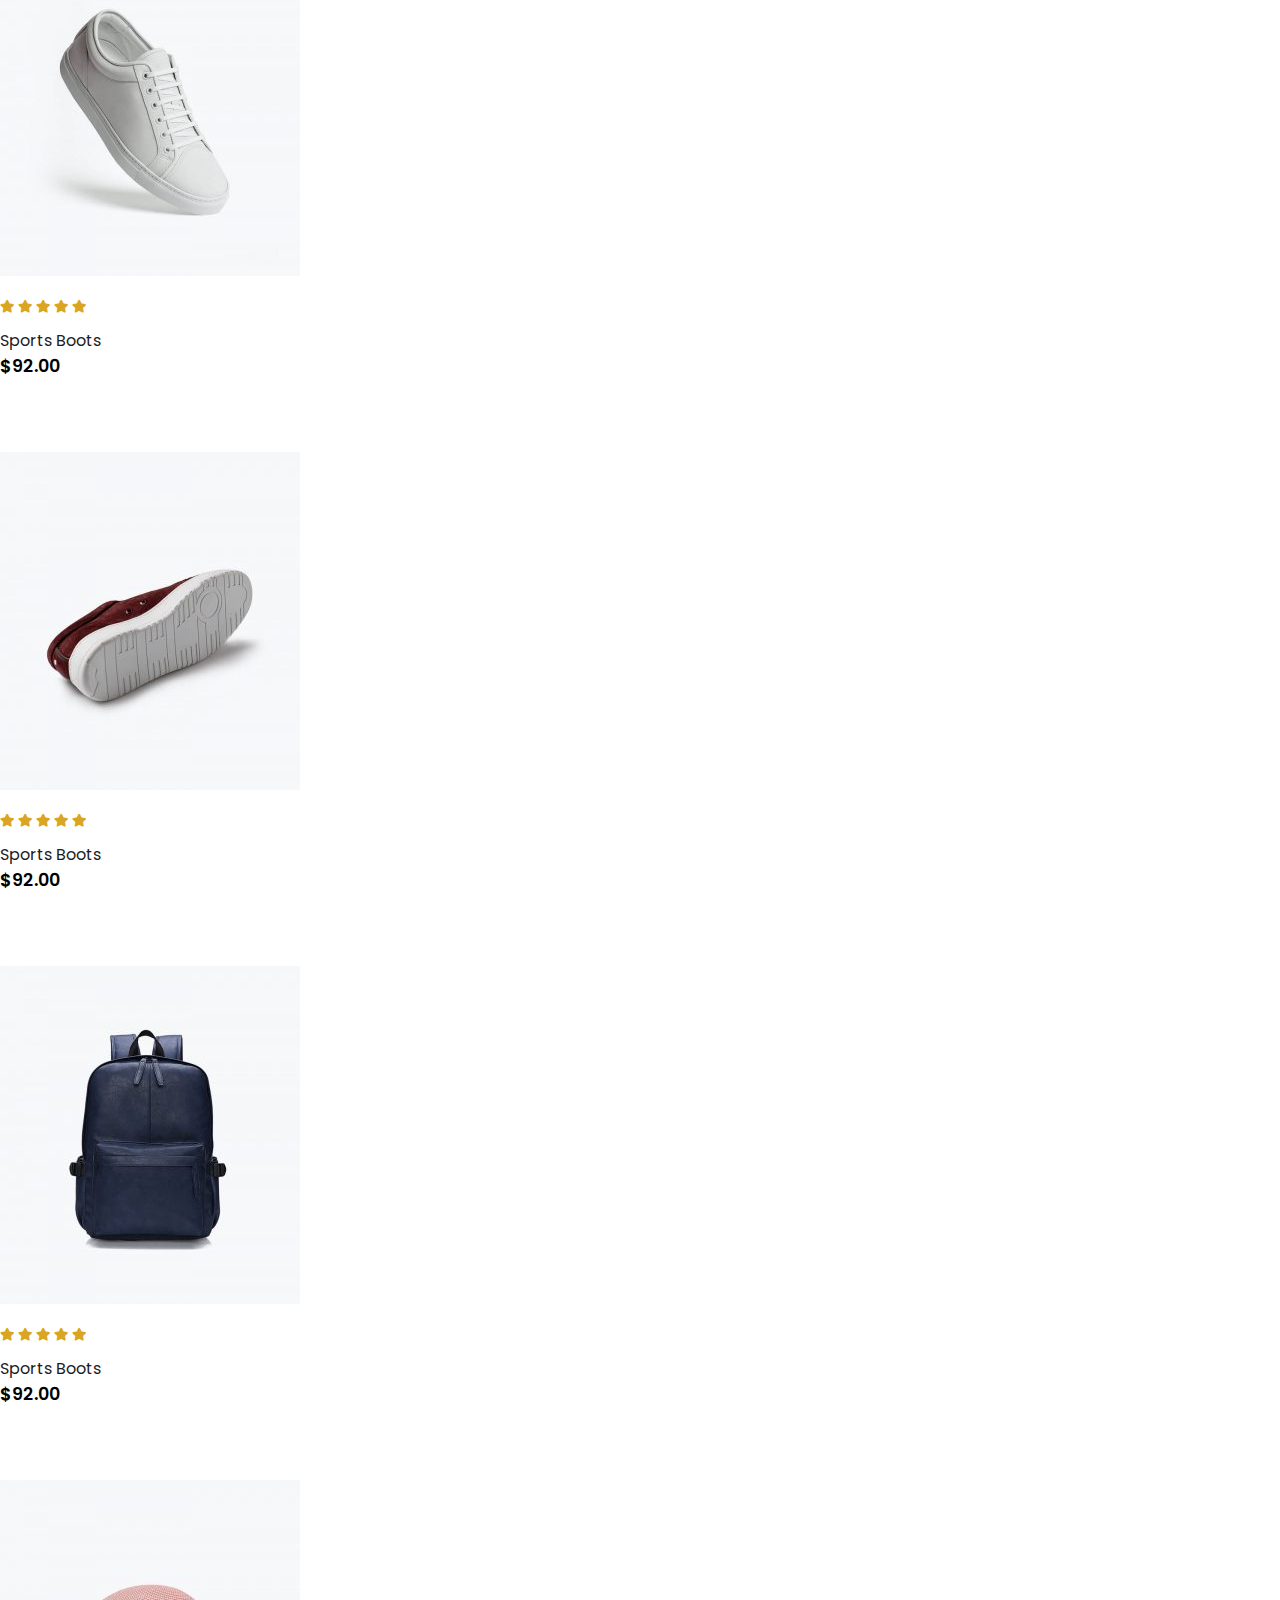
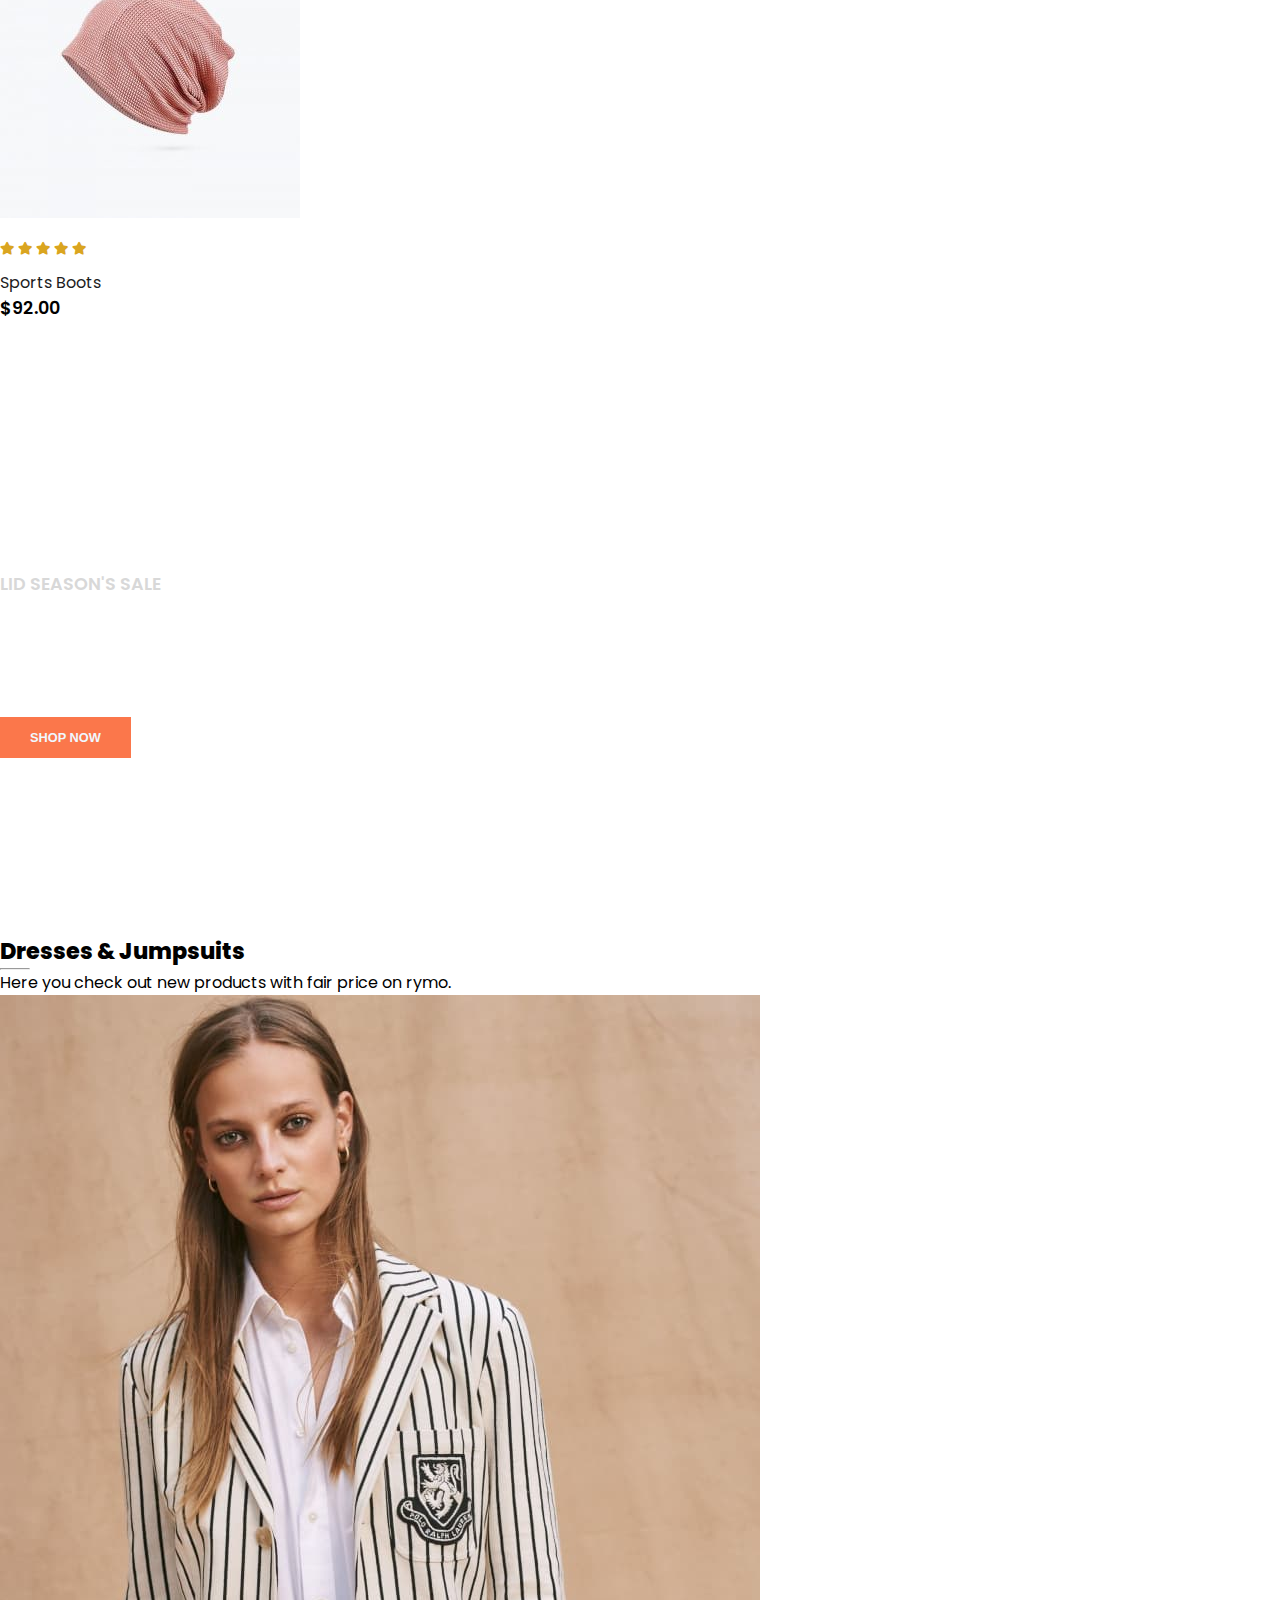
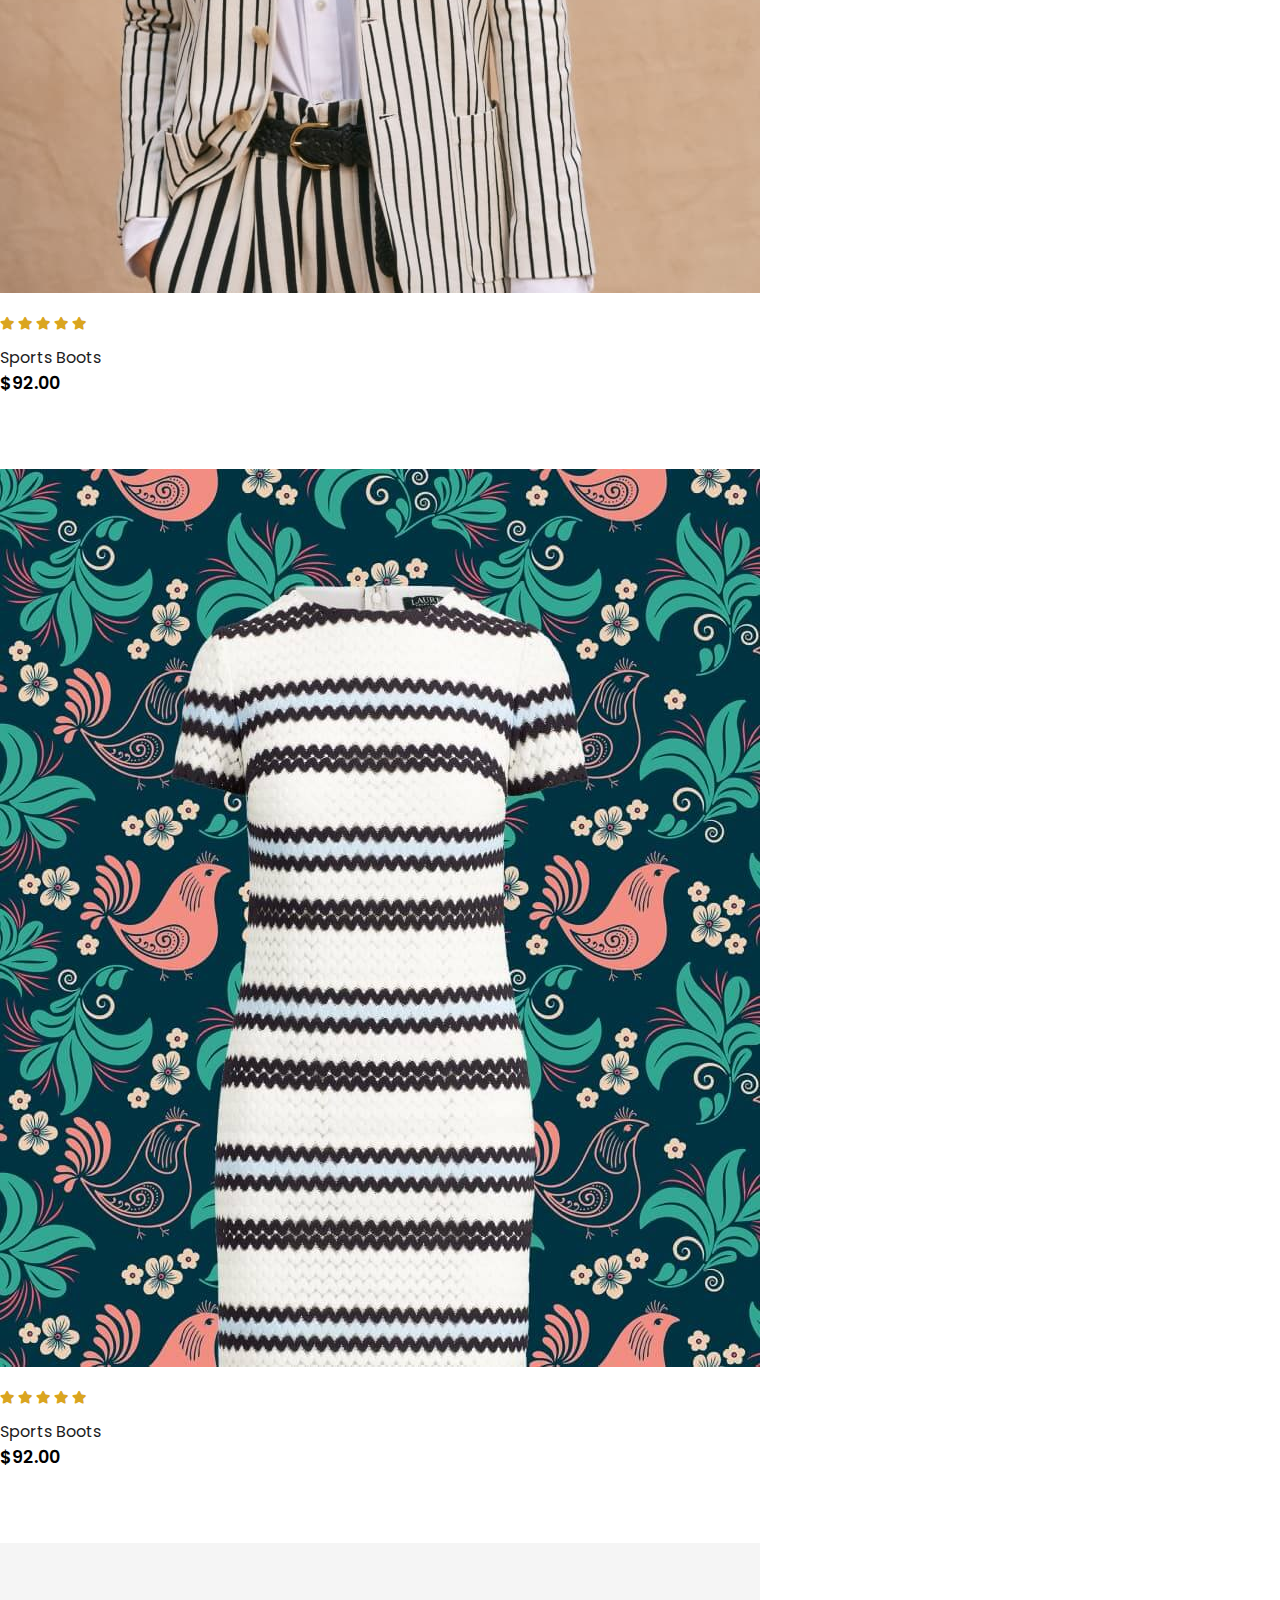
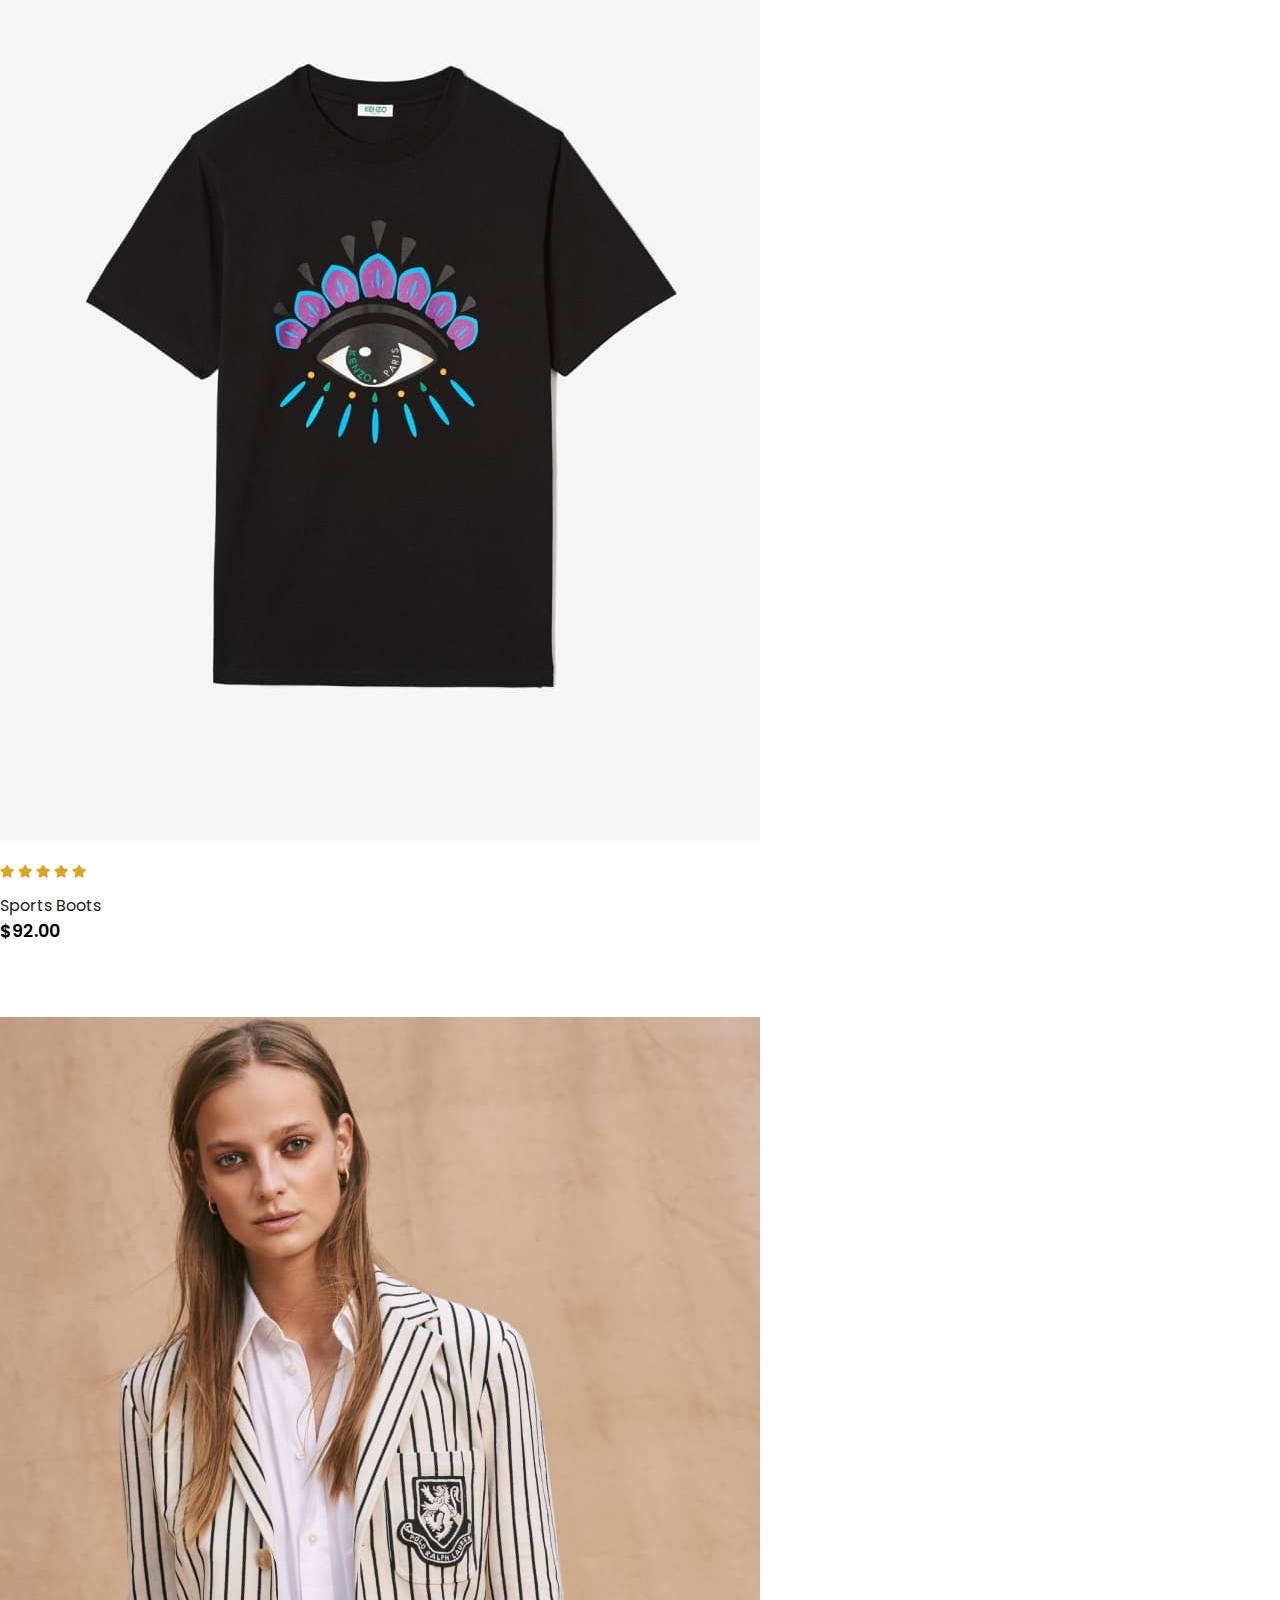
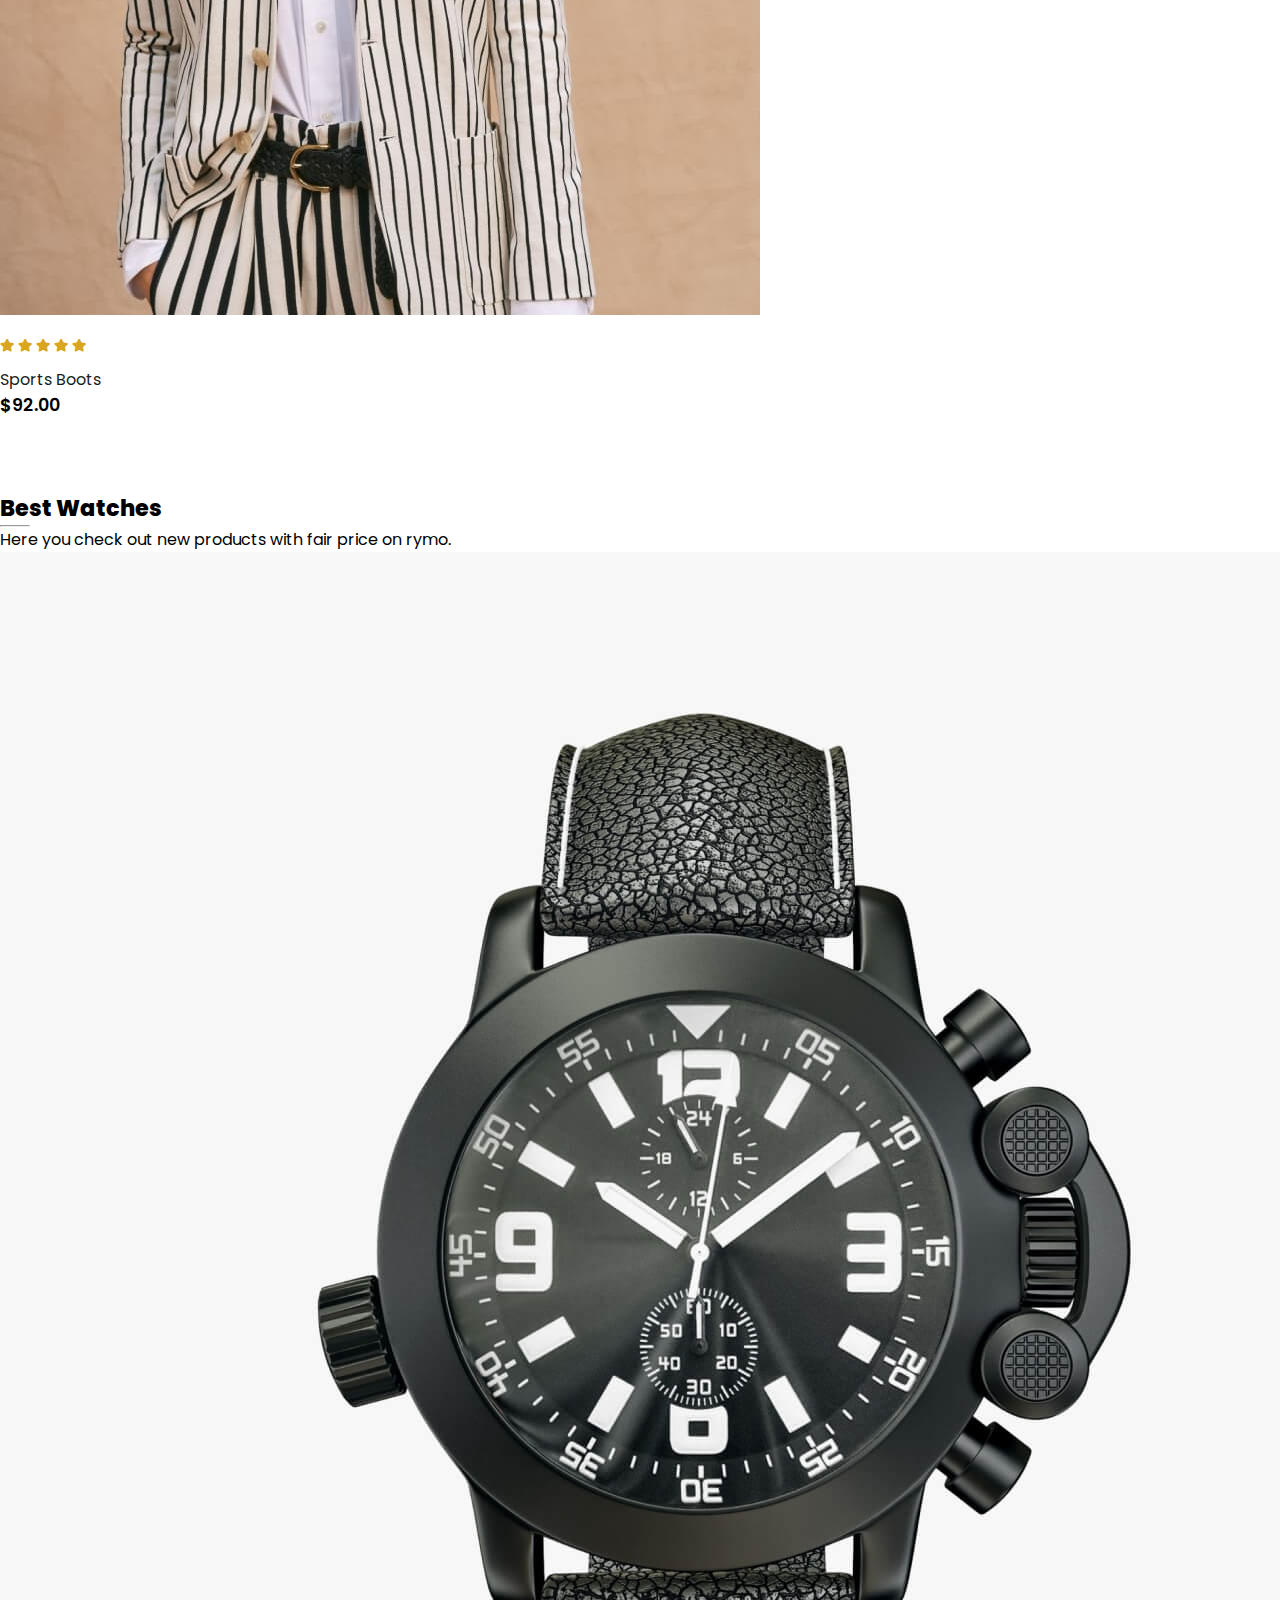
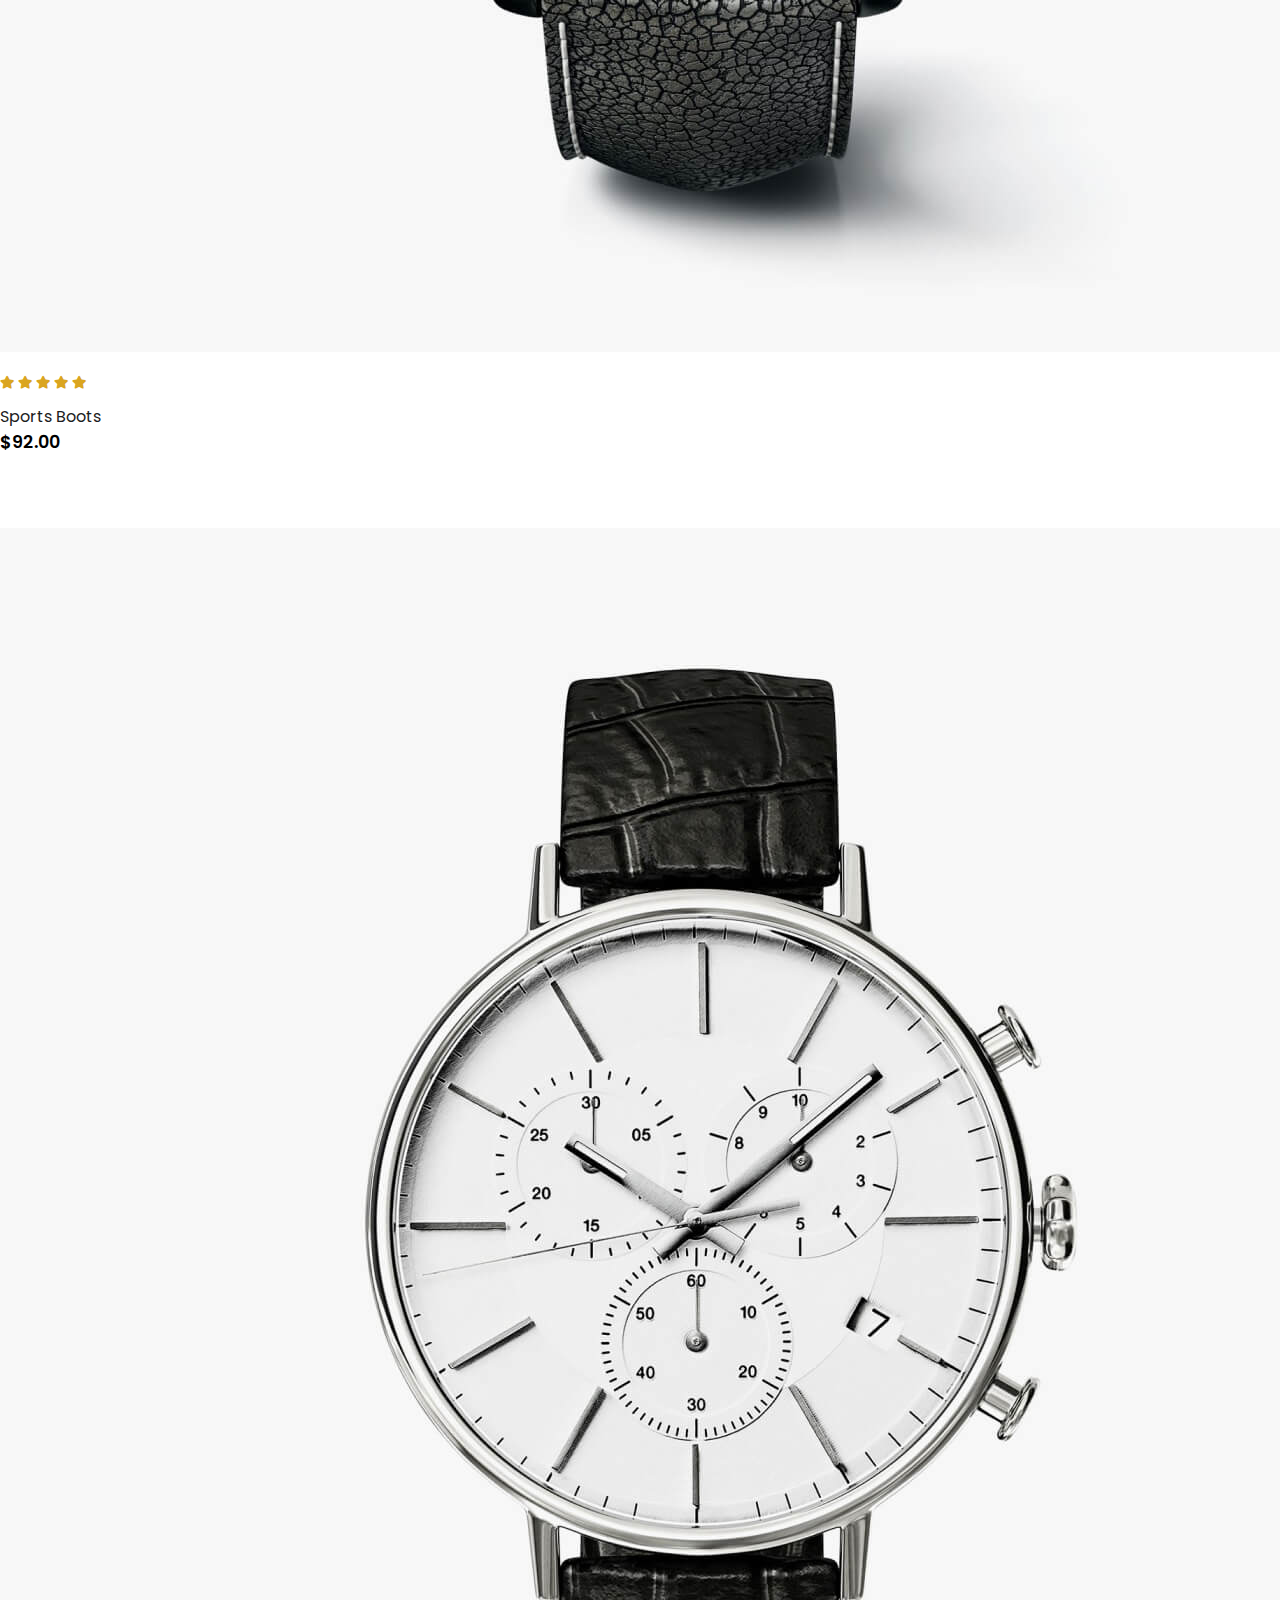
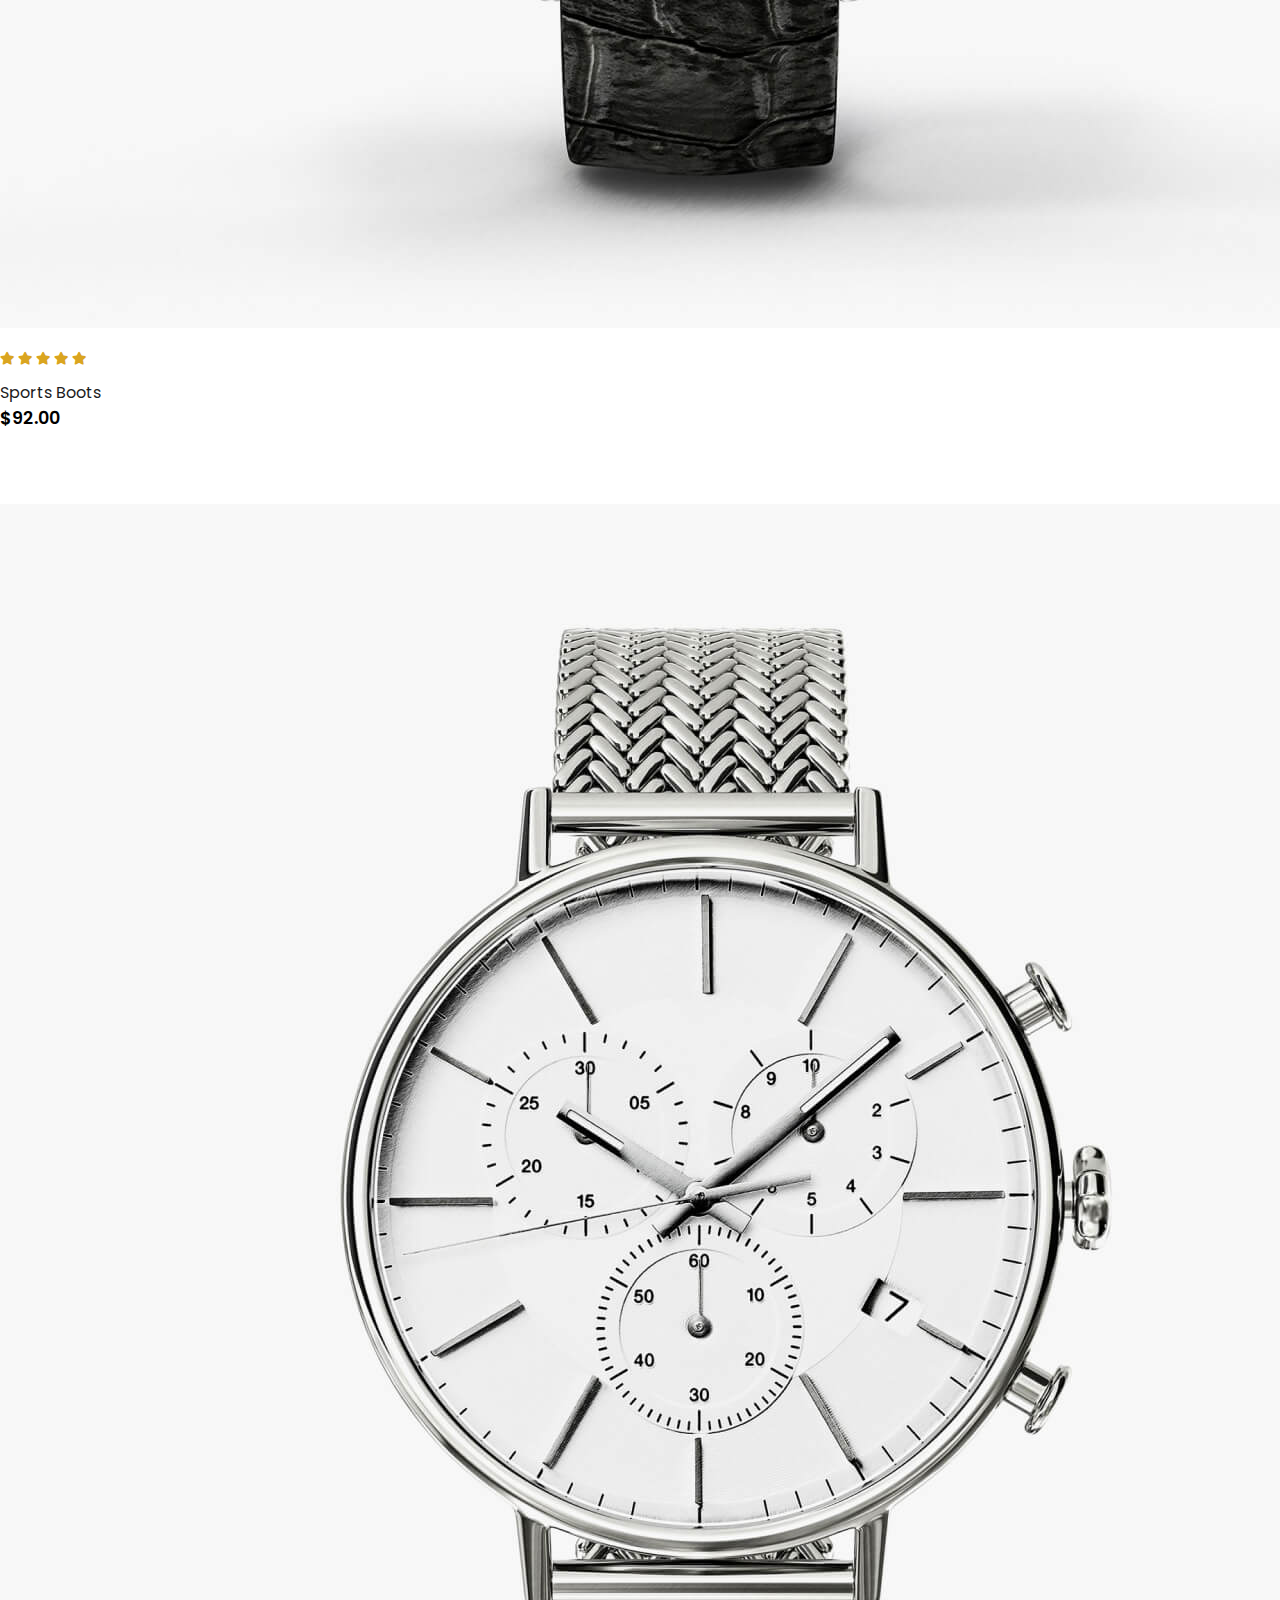
==== commit 79ccdd1e: "last commit" ====
--- a/index.html
+++ b/index.html
@@ -78,7 +78,7 @@
                         <input type="text" placeholder=" Search Here.." style="border-radius: 7px;">
                     </form>
                     <li class="nav-item">
-                        <a class="nav-link" href="cart.html"> <i class="fal fa-shopping-bag"></i></a>
+                        <a class="nav-link" href="cart2.html"> <i class="fal fa-shopping-bag"></i></a>
                     </li>
                     <li class="nav-item">
                         <button type="button" class="btn btn-primary btn-sm text-capitalize" data-bs-toggle="modal"
--- a/style.css
+++ b/style.css
@@ -300,15 +300,16 @@
 }
 
 #home {
-    background-image: url("img/back.jpg");
+    background-image: url("img/canva.png");
     width: 100%;
     height: 100vh;
     background-size: cover;
-    background-position: top 60px center;
+    background-position: top 40px center;
     display: flex;
     flex-direction: column;
     justify-content: center;
     align-items: center;
+
 
 }
 
@@ -480,4 +481,166 @@
 footer .copyright a:hover {
     color: #fff;
     background-color: #fb774b;
+}
+
+
+
+
+
+/* Addd to cart pages */
+
+
+
+/* .cart {
+    display: flex;
+    background-color: white;
+    justify-content: space-between;
+    align-items: center;
+    padding: 7px 10px;
+    border-radius: 3px;
+    width: 80px;
+} */
+
+/* .fa-solid {
+    color: goldenrod;
+} */
+
+/* .cart p {
+    height: 22px;
+    width: 22px;
+    display: flex;
+    align-items: center;
+    justify-content: center;
+    border-radius: 22px;
+    background-color: goldenrod;
+    color: white;
+} */
+
+.containerr {
+    display: flex;
+    width: 70%;
+}
+
+#root {
+    width: 60%;
+    display: grid;
+    grid-template-columns: repeat(2, 1fr);
+    grid-gap: 20px;
+}
+
+.sidebar {
+    width: 40%;
+    border-radius: 5px;
+    background-color: #eee;
+    margin-left: 20px;
+    padding: 15px;
+    text-align: center;
+}
+
+.head {
+    background-color: coral;
+    border-radius: 3px;
+    height: 40px;
+    padding: 10px;
+    margin-bottom: 20px;
+    color: white;
+    display: flex;
+    align-items: center;
+}
+
+.foot {
+    display: flex;
+    justify-content: space-between;
+    margin: 20px 0;
+    padding: 10px 0;
+    border-top: 1px solid #333;
+}
+
+.box {
+    display: flex;
+    flex-direction: column;
+    align-items: center;
+    justify-content: space-between;
+    border: 1px solid coral;
+    border-radius: 5px;
+    padding: 15px;
+}
+
+.img-box {
+    width: 100%;
+    height: 180px;
+    display: flex;
+    justify-content: center;
+    align-items: center;
+}
+
+.images {
+    max-width: 90%;
+    max-height: 90%;
+    object-fit: cover;
+    object-position: center;
+}
+
+.button {
+    margin-top: 20px;
+    width: 100%;
+    text-align: center;
+    display: flex;
+    flex-direction: column;
+    align-items: center;
+    justify-content: space-between;
+    height: 110px;
+}
+
+/* h2 {
+    font-size: 20px;
+    color: red;
+} */
+
+/* .button-sm {
+    width: 100%;
+    height: 100px;
+    position: relative;
+    border: none;
+    border-radius: 10px;
+    background-color: goldenrod;
+    padding: 4px 25px;
+    cursor: pointer;
+    color: wheat;
+} */
+
+button:hover {
+    background-color: #333;
+}
+
+.cart-item {
+    display: flex;
+    align-items: center;
+    justify-content: space-between;
+    padding: 10px;
+    background-color: white;
+    border-bottom: 1px solid #aaa;
+    border-radius: 3px;
+    margin: 10px 10px;
+}
+
+.row-img {
+    width: 50px;
+    height: 50px;
+    border-radius: 50px;
+    border: 1px solid coral;
+    display: flex;
+    align-items: center;
+    justify-content: center;
+}
+
+.rowimg {
+    max-width: 43px;
+    max-height: 43px;
+    border-radius: 50%;
+}
+
+.fa-trash:hover {
+    cursor: pointer;
+    color: #333;
 }